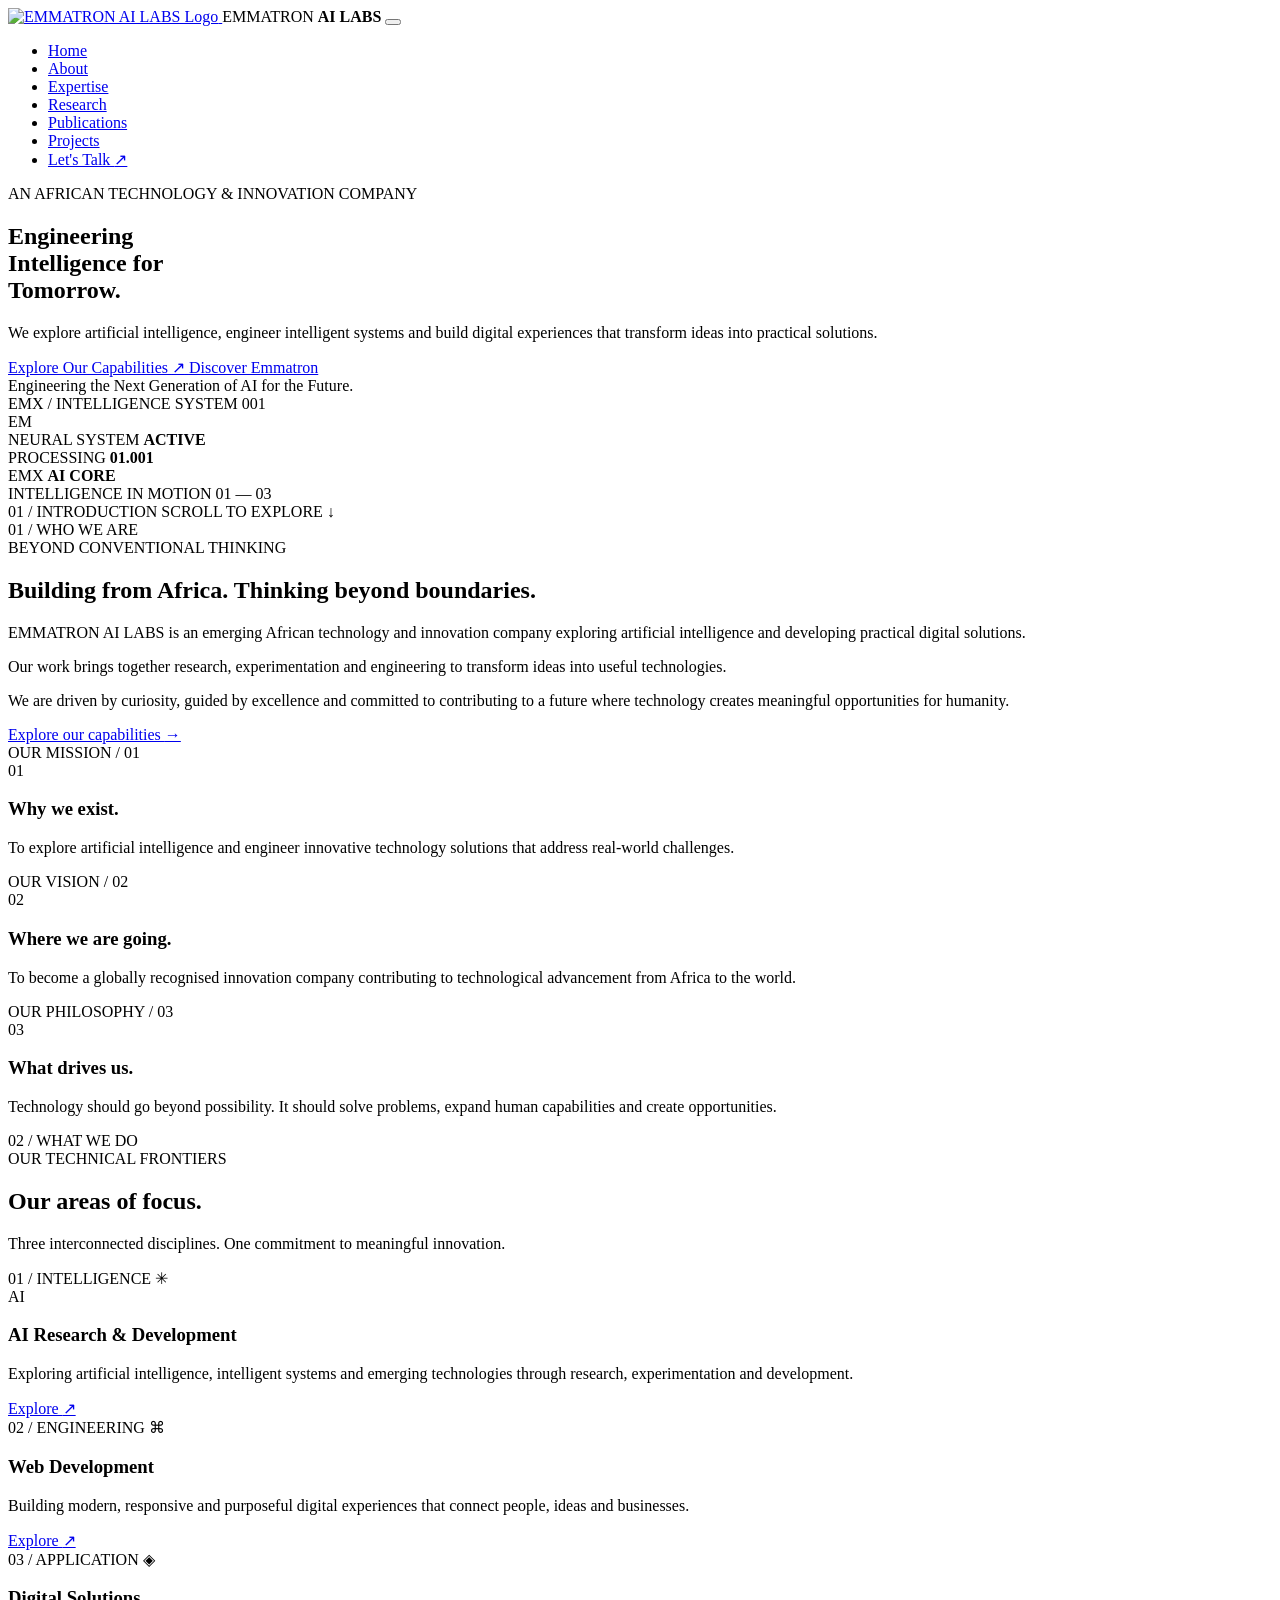
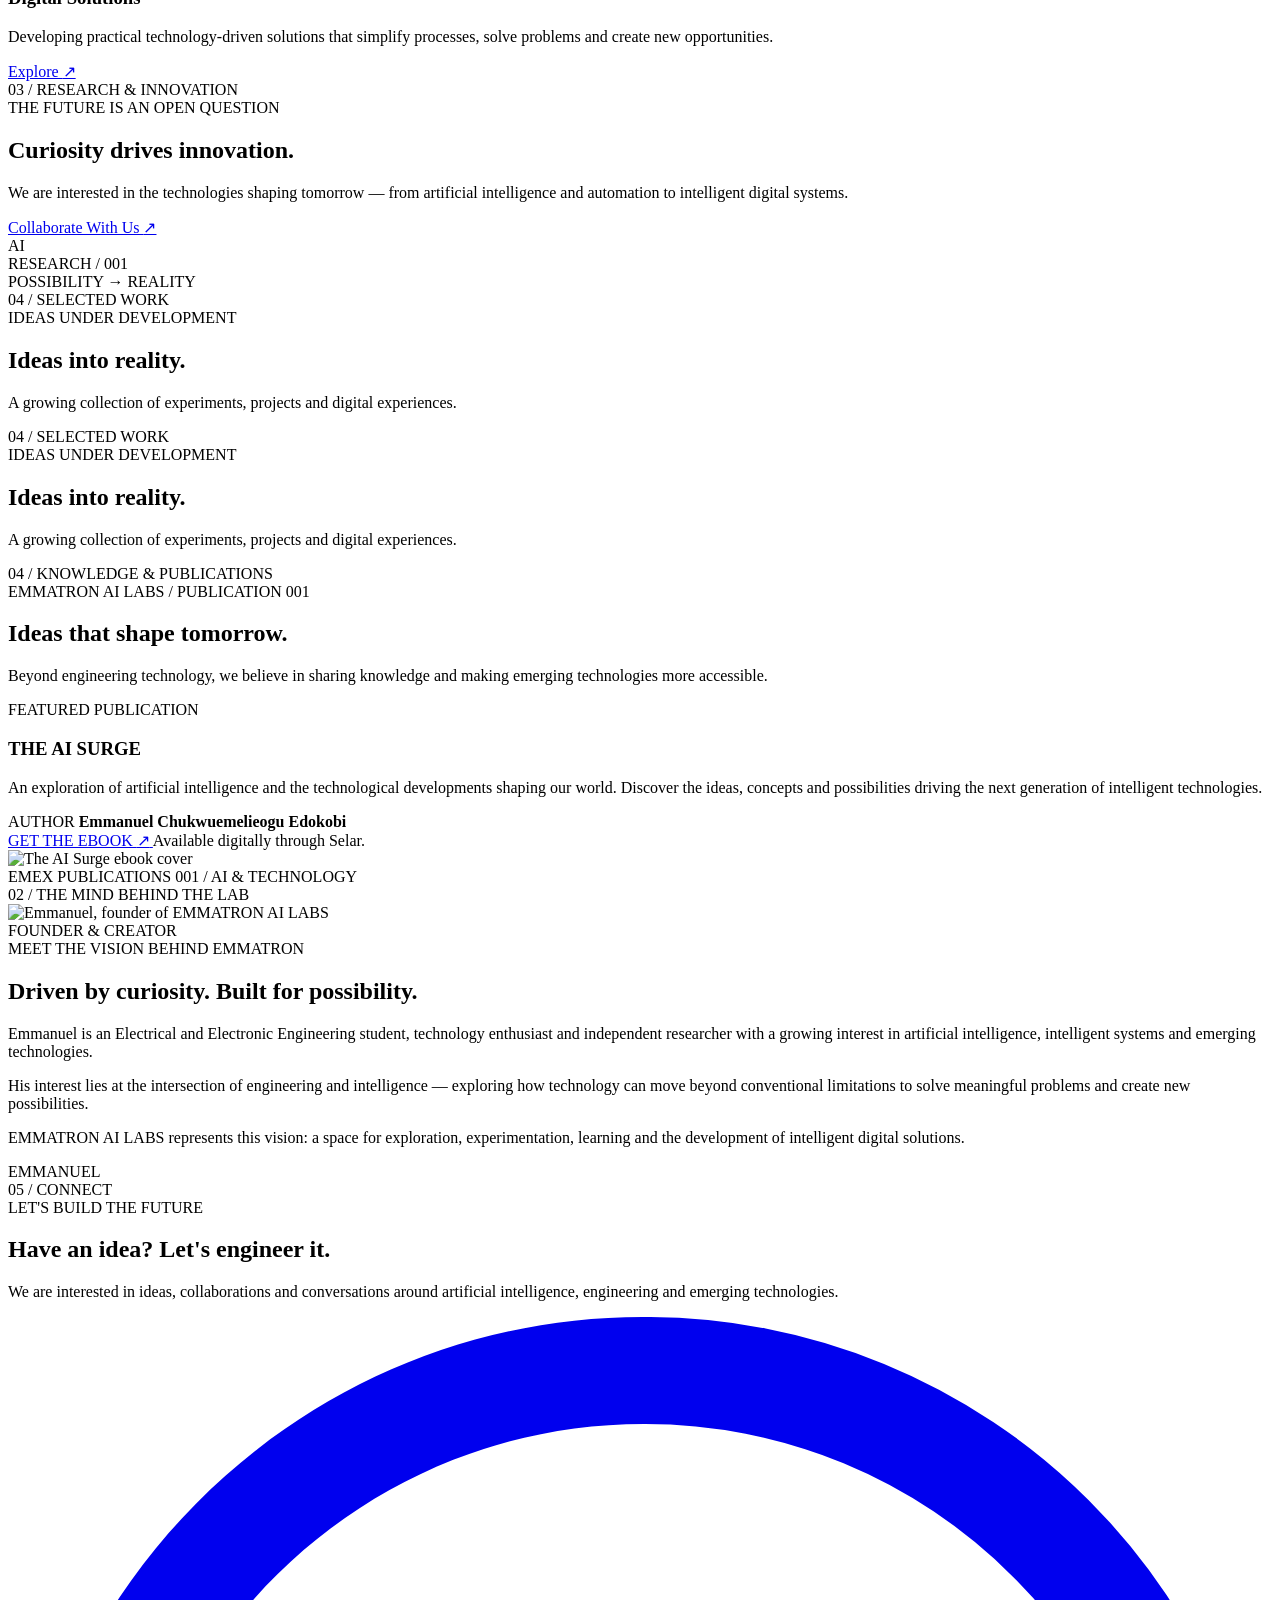
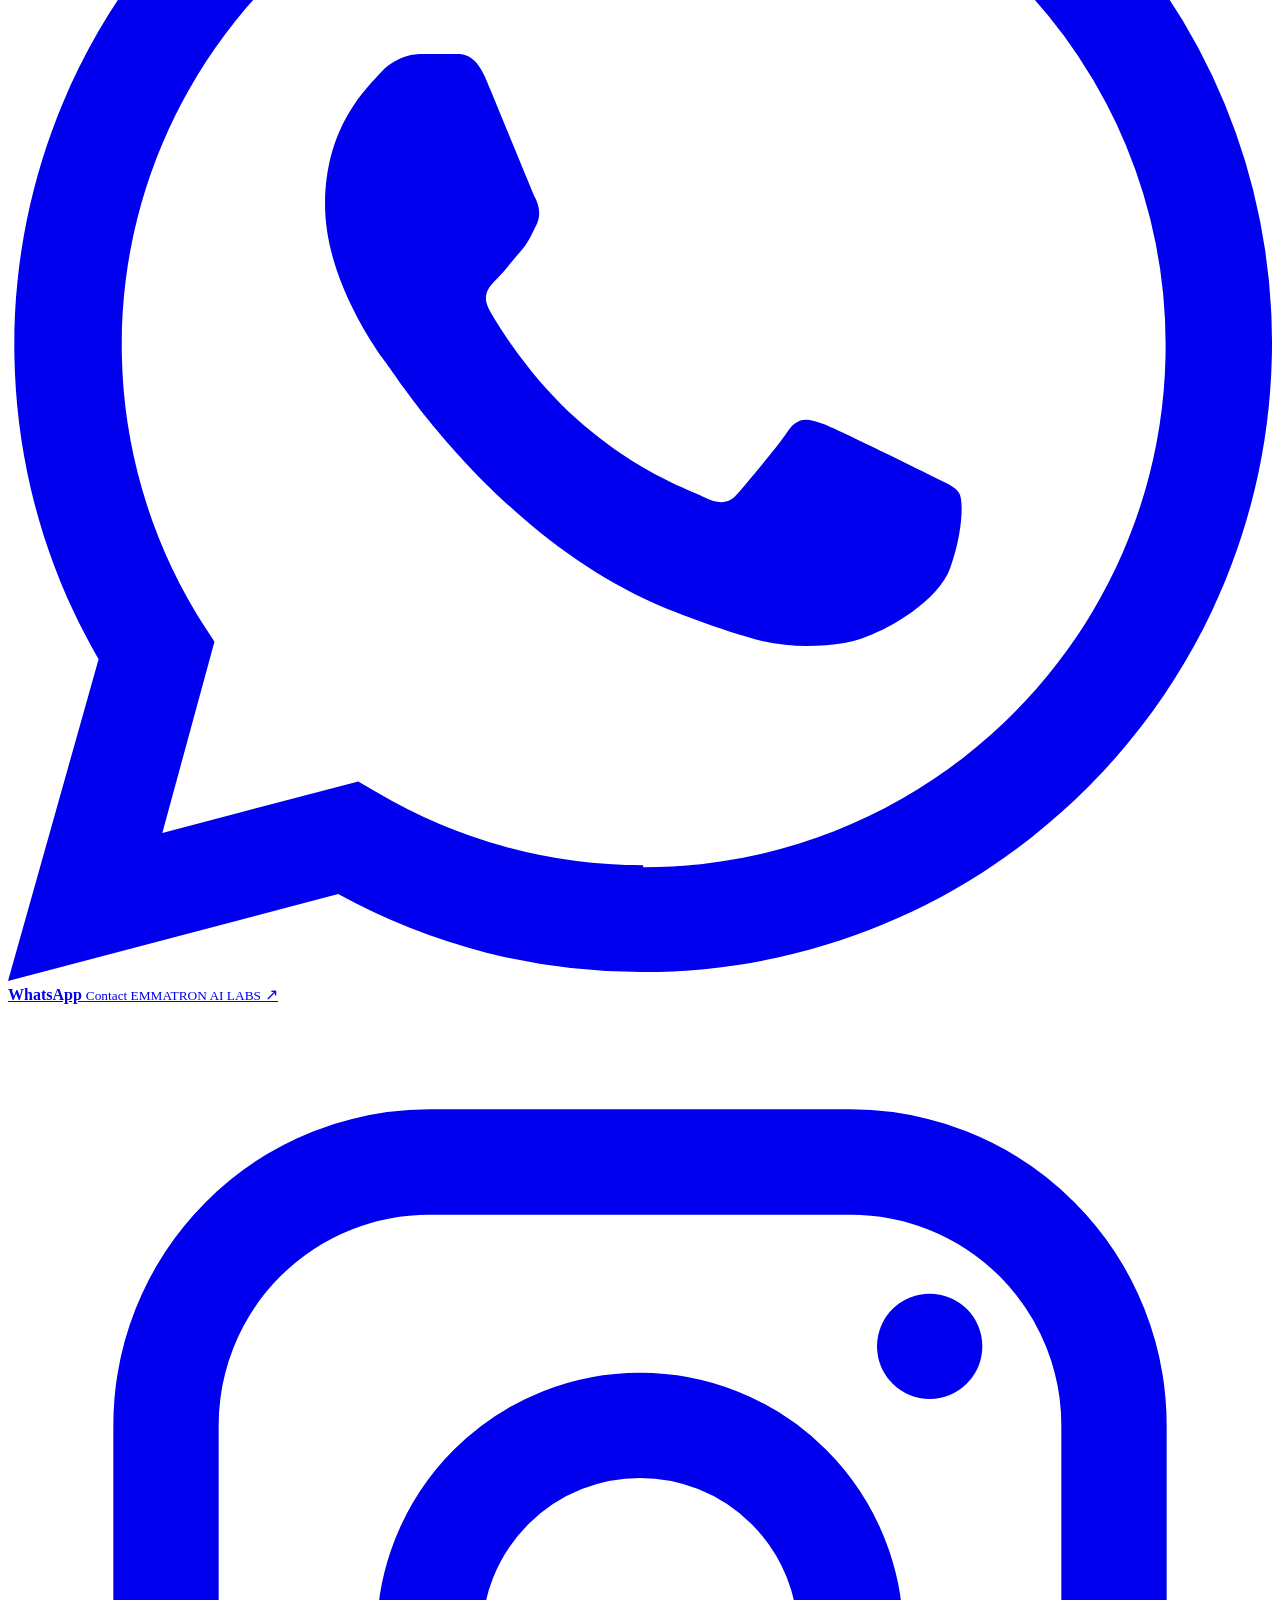
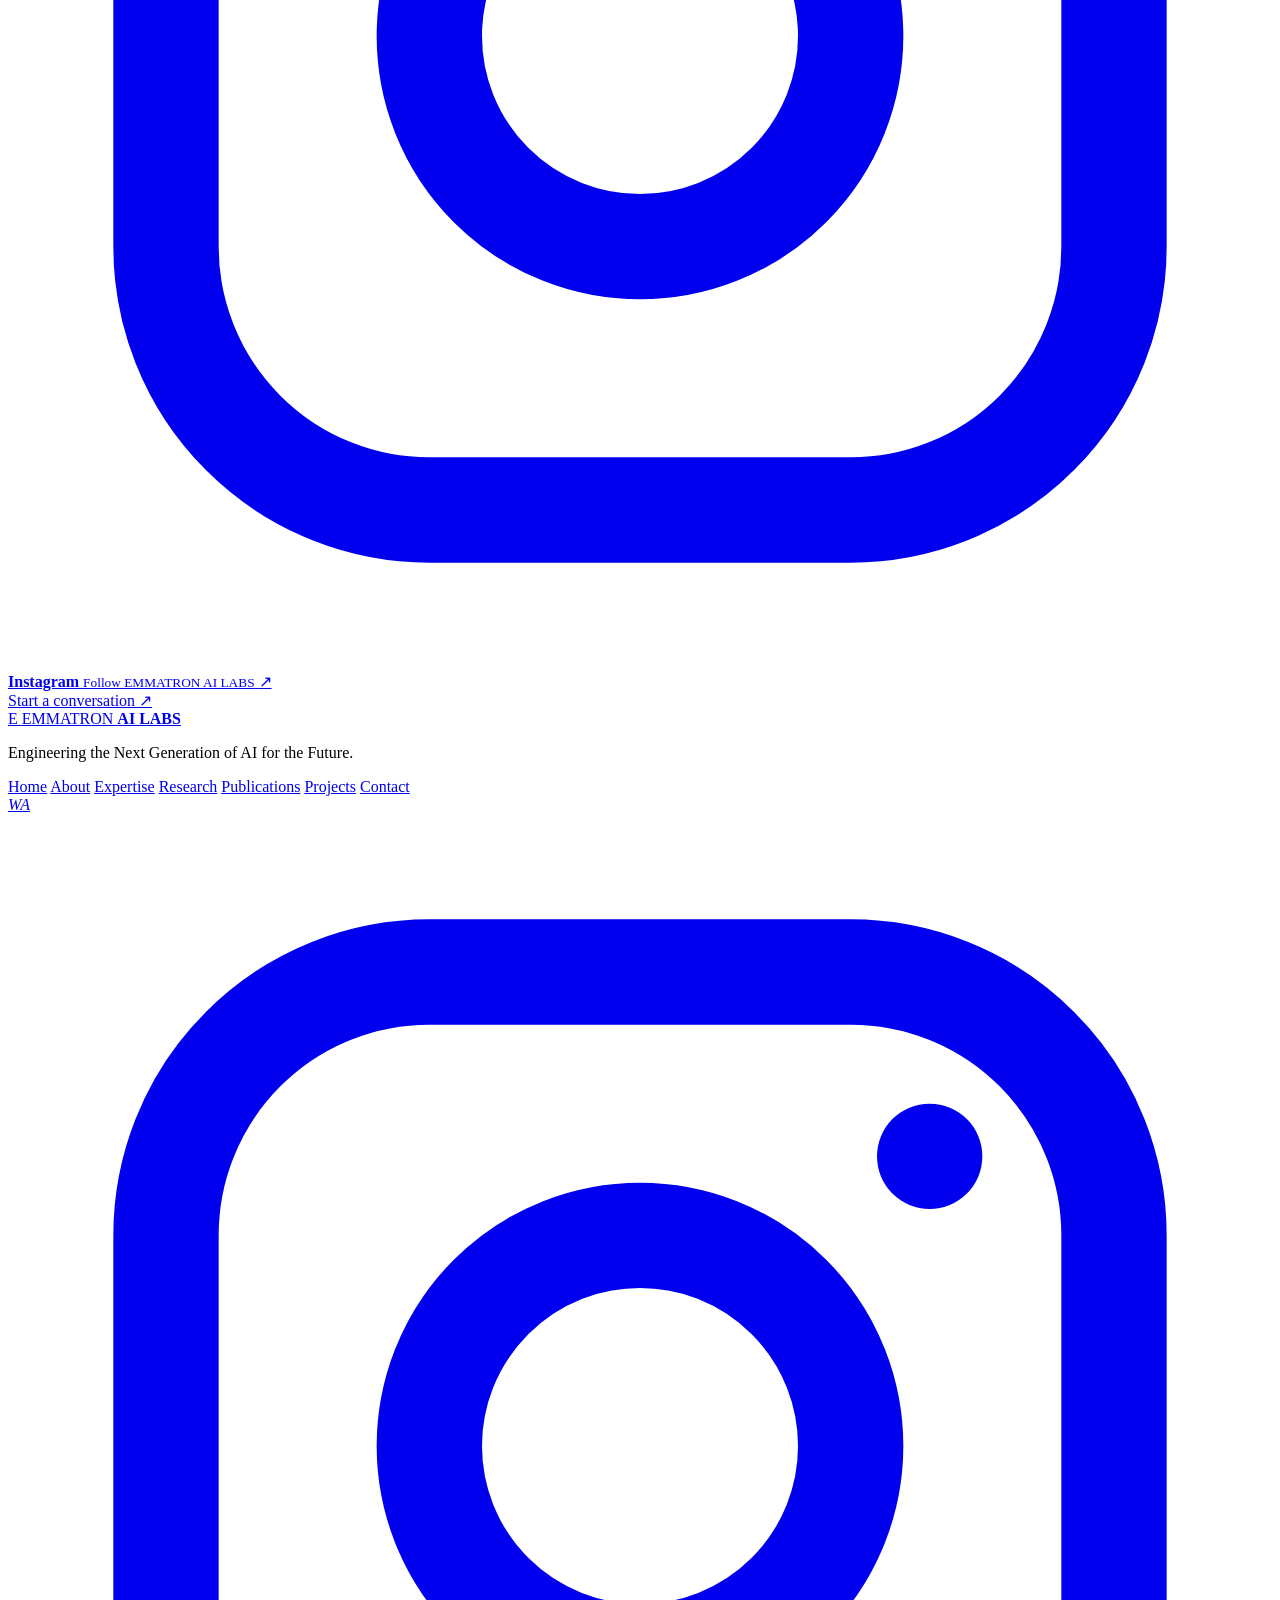
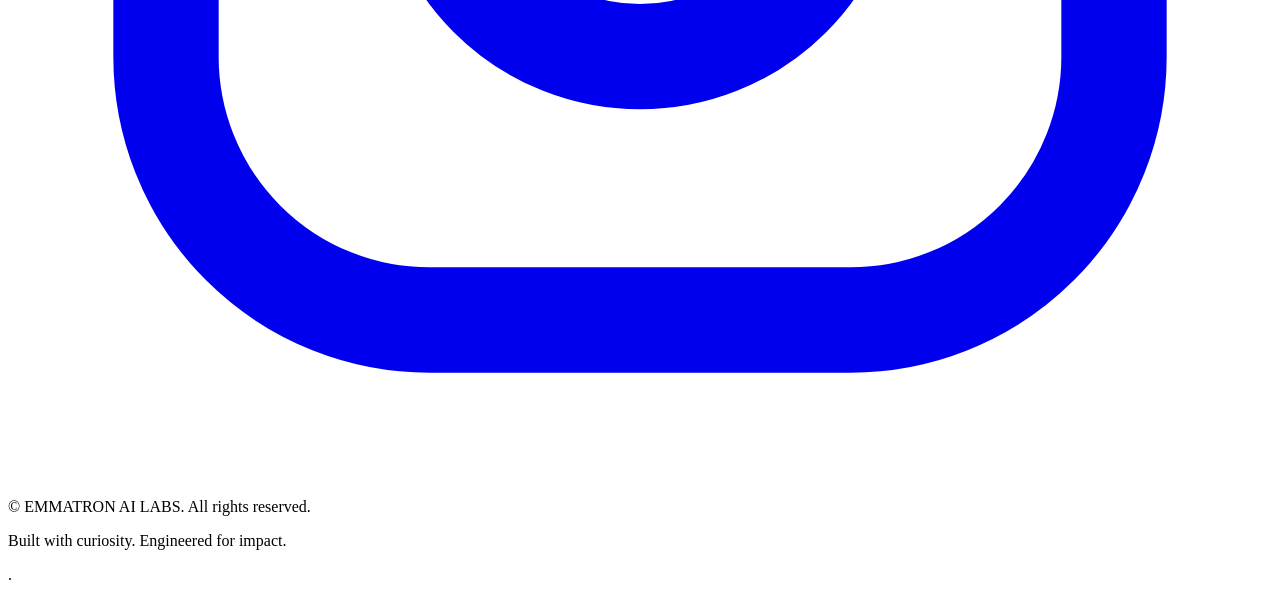
==== index.html @ 531245b8 "Rename index (5).html to index.html" ====
<!DOCTYPE html>
<html lang="en">

<head>
    <meta charset="UTF-8">
    <meta name="viewport" content="width=device-width, initial-scale=1.0">

    <meta name="description" content="EMMATRON AI LABS is an emerging African technology and innovation company exploring artificial intelligence, developing intelligent systems and engineering digital solutions.">

    <meta name="theme-color" content="#070b16">

    <title>EMMATRON AI LABS | Engineering the Future</title>

    <link rel="preconnect" href="https://fonts.googleapis.com">
    <link rel="preconnect" href="https://fonts.gstatic.com" crossorigin>

    <link href="https://fonts.googleapis.com/css2?family=DM+Sans:wght@400;500;600;700&family=Space+Grotesk:wght@400;500;600;700&display=swap" rel="stylesheet">

    <link rel="stylesheet" href="style.css">
</head>

<body>

    <!-- ATMOSPHERIC BACKGROUND -->

    <div class="background-scene" aria-hidden="true">
        <div class="ambient ambient-one"></div>
        <div class="ambient ambient-two"></div>
        <div class="ambient ambient-three"></div>
        <div class="background-grid"></div>
    </div>


    <!-- NAVIGATION -->

    <header class="header">

        <nav class="navbar container">

            <a href="#home" class="logo">
    <img
        src="images/Emmatron-logos.png"
        alt="EMMATRON AI LABS Logo"
        class="logo-image"
    >
</a>

                <span>
                    EMMATRON
                    <strong>AI LABS</strong>
                </span>

            </a>


            <button
                class="menu-toggle"
                id="menuToggle"
                aria-label="Toggle navigation"
                aria-expanded="false"
                aria-controls="navLinks">

                <span></span>
                <span></span>

            </button>


            <ul class="nav-links" id="navLinks">

                <li><a href="#home">Home</a></li>

                <li><a href="#about">About</a></li>

                <li><a href="#expertise">Expertise</a></li>

                <li><a href="#research">Research</a></li>
                
                <li><a href="#Publications">Publications</a></li>
                
                <li><a href="#projects">Projects</a></li>

                <li>
                    <a href="#contact" class="nav-contact">
                        Let's Talk <span>↗</span>
                    </a>
                </li>

            </ul>

        </nav>

    </header>


    <main>

        <!-- HERO SECTION -->

        <section class="hero container" id="home">


            <!-- HERO TEXT -->

            <div class="hero-content reveal">

                <div class="eyebrow">

                    <span class="status-dot"></span>

                    AN AFRICAN TECHNOLOGY & INNOVATION COMPANY

                </div>


                <h1>

                    Engineering
                    <br>

                    Intelligence for
                    <br>

                    <span class="gradient-text">
                        Tomorrow.
                    </span>

                </h1>


                <p class="hero-description">

                    We explore artificial intelligence,
                    engineer intelligent systems and build
                    digital experiences that transform ideas
                    into practical solutions.

                </p>


                <div class="hero-actions">

                    <a href="#expertise" class="btn btn-primary">

                        Explore Our Capabilities

                        <span>↗</span>

                    </a>


                    <a href="#about" class="btn btn-secondary">

                        Discover Emmatron

                    </a>

                </div>


                <div class="hero-note">

                    <span class="note-line"></span>

                    Engineering the Next Generation of AI for the Future.

                </div>

            </div>



            <!-- HOLOGRAPHIC AI ENVIRONMENT -->

            <div class="hero-visual" id="heroVisual">

                <div class="visual-label">
                    EMX / INTELLIGENCE SYSTEM 001
                </div>


                <!-- SCENE GRID -->

                <div class="visual-grid"></div>


                <!-- 3D CORE -->

                <div class="ai-scene">


                    <!-- OUTER ORBIT -->

                    <div class="orbit orbit-one"></div>

                    <div class="orbit orbit-two"></div>

                    <div class="orbit orbit-three"></div>


                    <!-- FLOATING RINGS -->

                    <div class="floating-ring ring-one"></div>

                    <div class="floating-ring ring-two"></div>


                    <!-- CENTRAL CORE -->

                    <div class="core-container">

                        <div class="core-glow"></div>

                        <div class="core">

                            <div class="core-inner">

                                <span>EM</span>

                            </div>

                        </div>

                    </div>


                    <!-- FLOATING NODES -->

                    <div class="orbit-node node-one"></div>

                    <div class="orbit-node node-two"></div>

                    <div class="orbit-node node-three"></div>

                    <div class="orbit-node node-four"></div>


                    <!-- FLOATING DATA PANELS -->

                    <div class="data-panel panel-one">

                        <span class="panel-indicator"></span>

                        <span>NEURAL SYSTEM</span>

                        <strong>ACTIVE</strong>

                    </div>


                    <div class="data-panel panel-two">

                        <span>PROCESSING</span>

                        <strong>01.001</strong>

                    </div>


                    <div class="data-panel panel-three">

                        <span>EMX</span>

                        <strong>AI CORE</strong>

                    </div>


                    <!-- PARTICLE FIELD -->

                    <div class="particle particle-one"></div>

                    <div class="particle particle-two"></div>

                    <div class="particle particle-three"></div>

                    <div class="particle particle-four"></div>

                    <div class="particle particle-five"></div>


                </div>


                <div class="visual-caption">

                    <span>INTELLIGENCE IN MOTION</span>

                    <span>01 — 03</span>

                </div>

            </div>


            <div class="hero-bottom">

                <span>01 / INTRODUCTION</span>

                <span>SCROLL TO EXPLORE ↓</span>

            </div>

        </section>



        <!-- ABOUT SECTION -->

        <section class="section about-section" id="about">

            <div class="container">


                <div class="section-heading">

                    <span class="section-index">
                        01 / WHO WE ARE
                    </span>

                    <span class="section-line"></span>

                </div>


                <div class="about-grid">


                    <div class="about-heading reveal">

                        <span class="small-label">
                            BEYOND CONVENTIONAL THINKING
                        </span>

                        <h2>

                            Building from Africa.

                            <span class="muted-text">
                                Thinking beyond boundaries.
                            </span>

                        </h2>

                    </div>


                    <div class="about-content reveal">

                        <p>

                            EMMATRON AI LABS is an emerging African
                            technology and innovation company
                            exploring artificial intelligence
                            and developing practical digital solutions.

                        </p>


                        <p>

                            Our work brings together research,
                            experimentation and engineering
                            to transform ideas into useful technologies.

                        </p>


                        <p>

                            We are driven by curiosity, guided
                            by excellence and committed to
                            contributing to a future where
                            technology creates meaningful
                            opportunities for humanity.

                        </p>


                        <a href="#expertise" class="text-link">

                            Explore our capabilities

                            <span>→</span>

                        </a>

                    </div>

                </div>



                <!-- COMPANY IDENTITY -->

                <div class="identity-grid">


                    <article class="identity-card reveal">

                        <span>OUR MISSION / 01</span>

                        <div class="identity-number">01</div>

                        <h3>Why we exist.</h3>

                        <p>

                            To explore artificial intelligence
                            and engineer innovative technology
                            solutions that address real-world
                            challenges.

                        </p>

                    </article>



                    <article class="identity-card reveal">

                        <span>OUR VISION / 02</span>

                        <div class="identity-number">02</div>

                        <h3>Where we are going.</h3>

                        <p>

                            To become a globally recognised
                            innovation company contributing
                            to technological advancement
                            from Africa to the world.

                        </p>

                    </article>



                    <article class="identity-card reveal">

                        <span>OUR PHILOSOPHY / 03</span>

                        <div class="identity-number">03</div>

                        <h3>What drives us.</h3>

                        <p>

                            Technology should go beyond
                            possibility. It should solve
                            problems, expand human capabilities
                            and create opportunities.

                        </p>

                    </article>


                </div>

            </div>

        </section>



        <!-- EXPERTISE SECTION -->

        <section class="section expertise-section" id="expertise">

            <div class="container">


                <div class="section-heading">

                    <span class="section-index">
                        02 / WHAT WE DO
                    </span>

                    <span class="section-line"></span>

                </div>


                <div class="section-title-row">

                    <div>

                        <span class="small-label">
                            OUR TECHNICAL FRONTIERS
                        </span>

                        <h2>

                            Our areas of

                            <span class="gradient-text">
                                focus.
                            </span>

                        </h2>

                    </div>


                    <p>

                        Three interconnected disciplines.
                        One commitment to meaningful innovation.

                    </p>

                </div>



                <div class="expertise-grid">


                    <!-- AI RESEARCH -->

                    <article class="expertise-card reveal">

                        <div class="card-top">

                            <span>01 / INTELLIGENCE</span>

                            <span class="card-symbol">✳</span>

                        </div>


                        <div class="card-visual ai-card-visual">

                            <div class="mini-orbit"></div>

                            <div class="mini-core">
                                AI
                            </div>

                        </div>


                        <h3>
                            AI Research & Development
                        </h3>


                        <p>

                            Exploring artificial intelligence,
                            intelligent systems and emerging
                            technologies through research,
                            experimentation and development.

                        </p>


                        <a href="#research" aria-label="Explore AI research">
                            Explore <span>↗</span>
                        </a>

                    </article>



                    <!-- WEB DEVELOPMENT -->

                    <article class="expertise-card reveal">

                        <div class="card-top">

                            <span>02 / ENGINEERING</span>

                            <span class="card-symbol">⌘</span>

                        </div>


                        <div class="card-visual web-card-visual">

                            <div class="code-window">

                                <div class="code-dots">
                                    <i></i>
                                    <i></i>
                                    <i></i>
                                </div>

                                <div class="code-lines">

                                    <span></span>
                                    <span></span>
                                    <span></span>
                                    <span></span>

                                </div>

                            </div>

                        </div>


                        <h3>
                            Web Development
                        </h3>


                        <p>

                            Building modern, responsive and
                            purposeful digital experiences
                            that connect people, ideas
                            and businesses.

                        </p>


                        <a href="#projects" aria-label="Explore web development projects">
                            Explore <span>↗</span>
                        </a>

                    </article>



                    <!-- DIGITAL SOLUTIONS -->

                    <article class="expertise-card reveal">

                        <div class="card-top">

                            <span>03 / APPLICATION</span>

                            <span class="card-symbol">◈</span>

                        </div>


                        <div class="card-visual digital-card-visual">

                            <div class="digital-cube">

                                <div class="cube-face"></div>

                            </div>

                        </div>


                        <h3>
                            Digital Solutions
                        </h3>


                        <p>

                            Developing practical technology-driven
                            solutions that simplify processes,
                            solve problems and create
                            new opportunities.

                        </p>


                        <a href="#contact" aria-label="Discuss digital solutions">
                            Explore <span>↗</span>
                        </a>

                    </article>


                </div>

            </div>

        </section>



        <!-- RESEARCH SECTION -->

        <section class="section research-section" id="research">

            <div class="container">


                <div class="section-heading">

                    <span class="section-index">
                        03 / RESEARCH & INNOVATION
                    </span>

                    <span class="section-line"></span>

                </div>



                <div class="research-panel">


                    <div class="research-content reveal">

                        <span class="research-label">
                            THE FUTURE IS AN OPEN QUESTION
                        </span>


                        <h2>

                            Curiosity drives

                            <span class="gradient-text">
                                innovation.
                            </span>

                        </h2>


                        <p>

                            We are interested in the technologies
                            shaping tomorrow — from artificial
                            intelligence and automation to
                            intelligent digital systems.

                        </p>


                        <a href="#contact" class="btn btn-primary">

                            Collaborate With Us

                            <span>↗</span>

                        </a>

                    </div>



                    <!-- COMPUTATIONAL VISUAL -->

                    <div class="research-graphic">


                        <div class="research-grid"></div>


                        <div class="research-orb">

                            <div class="research-orb-inner">

                                <span>AI</span>

                            </div>

                        </div>


                        <div class="research-orbit orbit-a"></div>

                        <div class="research-orbit orbit-b"></div>


                        <div class="graphic-tag tag-top">
                            RESEARCH / 001
                        </div>

                        <div class="graphic-tag tag-bottom">
                            POSSIBILITY → REALITY
                        </div>


                    </div>

                </div>

            </div>

        </section>



        <!-- PROJECTS SECTION -->

        <section class="section projects-section" id="projects">

            <div class="container">


                <div class="section-heading">

                    <span class="section-index">
                        04 / SELECTED WORK
                    </span>

                    <span class="section-line"></span>

                </div>


                <div class="section-title-row">

                    <div>

                        <span class="small-label">
                            IDEAS UNDER DEVELOPMENT
                        </span>

                        <h2>

                            Ideas into

                            <span class="gradient-text">
                                reality.
                            </span>

                        </h2>

                    </div>


                    <p>

                        A growing collection of experiments,
                        projects and digital experiences.

                    </p>

                </div>



        <!-- PROJECT SHOWCASE SECTION -->

        <section class="section projects-section" id="projects">

            <div class="container">

                <div class="section-heading">

                    <span class="section-index">
                        04 / SELECTED WORK
                    </span>

                    <span class="section-line"></span>

                </div>

                <div class="section-title-row">

                    <div>

                        <span class="small-label">
                            IDEAS UNDER DEVELOPMENT
                        </span>

                        <h2>
                            Ideas into
                            <span class="gradient-text">
                                reality.
                            </span>
                        </h2>

                    </div>

                    <p>
                        A growing collection of experiments,
                        projects and digital experiences.
                    </p>

                </div>
                <!-- PUBLICATIONS SECTION -->

<section class="section Publications-section" id="Publications">

    <div class="container">

        <div class="section-heading">
            <span class="section-index">
                04 / KNOWLEDGE & PUBLICATIONS
            </span>
            <span class="section-line"></span>
        </div>

        <div class="publication-layout">

            <div class="publication-content reveal">

                <span class="small-label">
                    EMMATRON AI LABS / PUBLICATION 001
                </span>

                <h2>
                    Ideas that shape
                    <span class="gradient-text">tomorrow.</span>
                </h2>

                <p class="publication-intro">
                    Beyond engineering technology, we believe
                    in sharing knowledge and making emerging
                    technologies more accessible.
                </p>

                <div class="publication-tag">
                    FEATURED PUBLICATION
                </div>

                <h3>THE AI SURGE</h3>

                <p class="publication-description">
                    An exploration of artificial intelligence
                    and the technological developments shaping
                    our world. Discover the ideas, concepts and
                    possibilities driving the next generation
                    of intelligent technologies.
                </p>

                <div class="publication-details">

                    <span>AUTHOR</span>

                    <strong>
                        Emmanuel Chukwuemelieogu Edokobi
                    </strong>

                </div>

                <a
                    href="https://selar.com/f38627xp65"
                    target="_blank"
                    rel="noopener noreferrer"
                    class="btn btn-primary publication-button">

                    GET THE EBOOK

                    <span>↗</span>

                </a>

                <span class="publication-note">
                    Available digitally through Selar.
                </span>

            </div>


            <!-- BOOK COVER -->

            <div class="publication-visual reveal">

                <div class="book-glow"></div>

                <div class="book-mockup">

                    <img
                        src="images/the-ai-surge-cover.png"
                        alt="The AI Surge ebook cover"
                        class="book-cover">

                </div>

                <div class="book-caption">
                    <span>EMEX PUBLICATIONS</span>
                    <span>001 / AI & TECHNOLOGY</span>
                </div>

            </div>

        </div>

    </div>

</section>
<!-- FOUNDER & AUTHOR SECTION -->
<section class="section founder-section" id="founder">

    <div class="container">

        <div class="section-heading">
            <span class="section-index">02 / THE MIND BEHIND THE LAB</span>
            <span class="section-line"></span>
        </div>

        <div class="founder-layout">

            <!-- FOUNDER INTRODUCTION -->
            <div class="founder-content reveal">
                <div class="founder-portrait">
    <div class="portrait-frame">
        <img
            src=" images/Emmanuel-founder.png"
            alt="Emmanuel, founder of EMMATRON AI LABS"
        >
    </div>

    <div class="portrait-caption">
        <span class="portrait-indicator"></span>
        FOUNDER & CREATOR
    </div>
</div>

                <span class="founder-label">
                    MEET THE VISION BEHIND EMMATRON
                </span>

                <h2>
                    Driven by curiosity.
                    <span class="gradient-text">
                        Built for possibility.
                    </span>
                </h2>

                <p>
                    Emmanuel is an Electrical and Electronic Engineering
                    student, technology enthusiast and independent
                    researcher with a growing interest in artificial
                    intelligence, intelligent systems and emerging
                    technologies.
                </p>

                <p>
                    His interest lies at the intersection of engineering
                    and intelligence — exploring how technology can move
                    beyond conventional limitations to solve meaningful
                    problems and create new possibilities.
                </p>

                <p>
                    EMMATRON AI LABS represents this vision: a space
                    for exploration, experimentation, learning and
                    the development of intelligent digital solutions.
                </p>

                <div class="founder-signature">
                    <span class="signature-line"></span>
                    <span>EMMANUEL</span>
                </div>

            </div>




        <!-- CONTACT SECTION -->

        <section class="section contact-section" id="contact">

            <div class="container">

                <div class="section-heading">

                    <span class="section-index">
                        05 / CONNECT
                    </span>

                    <span class="section-line"></span>

                </div>

                <div class="contact-content reveal">

                    <span class="small-label">
                        LET'S BUILD THE FUTURE
                    </span>

                    <h2>
                        Have an idea?
                        <span class="gradient-text">
                            Let's engineer it.
                        </span>
                    </h2>

                    <p>
                        We are interested in ideas, collaborations
                        and conversations around artificial
                        intelligence, engineering and emerging
                        technologies.
                    </p>
                    <!-- OFFICIAL SOCIAL CONTACT CHANNELS -->
<div class="contact-socials">

    <a href="https://wa.me/2349165912039"
       class="contact-social whatsapp"
       target="_blank"
       rel="noopener noreferrer">

        <span class="social-icon">
            <svg viewBox="0 0 24 24" fill="currentColor">
                <path d="M20.52 3.48A11.87 11.87 0 0 0 12.05 0C5.47 0 .12 5.35.12 11.93c0 2.1.55 4.15 1.6 5.96L0 24l6.27-1.65a11.93 11.93 0 0 0 5.78 1.48h.01c6.58 0 11.93-5.35 11.94-11.93a11.86 11.86 0 0 0-3.48-8.42ZM12.06 21.8a9.9 9.9 0 0 1-5.05-1.38l-.36-.21-3.72.98.99-3.63-.24-.37a9.87 9.87 0 0 1-1.52-5.26c0-5.46 4.45-9.9 9.91-9.9a9.85 9.85 0 0 1 7.01 2.9 9.85 9.85 0 0 1 2.9 7.01c0 5.46-4.45 9.9-9.92 9.9Zm5.44-7.41c-.3-.15-1.76-.87-2.03-.97-.27-.1-.47-.15-.67.15-.2.3-.77.97-.94 1.17-.17.2-.35.22-.65.07-.3-.15-1.26-.46-2.4-1.47-.89-.79-1.49-1.76-1.66-2.06-.17-.3-.02-.46.13-.61.13-.13.3-.35.45-.52.15-.17.2-.3.3-.5.1-.2.05-.37-.02-.52-.07-.15-.67-1.62-.92-2.22-.24-.58-.49-.5-.67-.51h-.57c-.2 0-.52.07-.79.37-.27.3-1.04 1.02-1.04 2.49s1.07 2.89 1.22 3.09c.15.2 2.1 3.21 5.08 4.5.71.3 1.26.48 1.69.61.71.23 1.36.2 1.87.12.57-.08 1.76-.72 2.01-1.42.25-.7.25-1.3.17-1.42-.07-.13-.27-.2-.57-.35Z"/>
            </svg>
        </span>

        <span>
            <strong>WhatsApp</strong>
            <small>Contact EMMATRON AI LABS</small>
        </span>

        <span class="social-arrow">↗</span>
    </a>


    <a href="https://www.instagram.com/lcdgrafix/"
       class="contact-social instagram"
       target="_blank"
       rel="noopener noreferrer">

        <span class="social-icon">
            <svg viewBox="0 0 24 24" fill="none"
                 stroke="currentColor" stroke-width="2">
                <rect x="3" y="3" width="18" height="18" rx="5"/>
                <circle cx="12" cy="12" r="4"/>
                <circle cx="17.5" cy="6.5" r="1" fill="currentColor" stroke="none"/>
            </svg>
        </span>

        <span>
            <strong>Instagram</strong>
            <small>Follow EMMATRON AI LABS</small>
        </span>

        <span class="social-arrow">↗</span>
    </a>

</div>

                    <a href="mailto: Chukwuemelieogu321@gmail.com"
                       class="primary-button">

                        Start a conversation

                        <span>↗</span>

                    </a>

                </div>

            </div>

        </section>


        <!-- FOOTER -->

        <footer class="site-footer">

            <div class="container">

                <div class="footer-content">

                    <div class="footer-brand">

                        <a href="#home" class="logo">

                            <span class="logo-symbol">E</span>

                            <span class="logo-text">
                                EMMATRON
                                <strong>AI LABS</strong>
                            </span>

                        </a>

                        <p>
                            Engineering the Next Generation
                            of AI for the Future.
                        </p>

                    </div>

                    <div class="footer-links">

                        <a href="#home">Home</a>

                        <a href="#about">About</a>

                        <a href="#expertise">Expertise</a>

                        <a href="#research">Research</a>
                        
                        <a href="#Publications">Publications</a>

                        <a href="#projects">Projects</a>

                        <a href="#contact">Contact</a>

                    </div>

                </div>
                <div class="footer-socials">

    <a href="https://wa.me/2349165912039"
       target="_blank"
       rel="noopener noreferrer"
       aria-label="WhatsApp">
        <i>WA</i>
    </a>

    <a href="https://www.instagram.com/lcdgrafix/"
       target="_blank"
       rel="noopener noreferrer"
       aria-label="Instagram">
        <svg viewBox="0 0 24 24" fill="none"
             stroke="currentColor" stroke-width="2">
            <rect x="3" y="3" width="18" height="18" rx="5"/>
            <circle cx="12" cy="12" r="4"/>
            <circle cx="17.5" cy="6.5" r="1"
                    fill="currentColor" stroke="none"/>
        </svg>
    </a>

</div>

                <div class="footer-bottom">

                    <p>
                        © <span id="current-year"></span>
                        EMMATRON AI LABS.
                        All rights reserved.
                    </p>

                    <p>
                        Built with curiosity. Engineered for impact.
                    </p>

                </div>

            </div>

        </footer>


    </main>


    <!-- JAVASCRIPT -->

    <script src="script.js"></script>

</body>

</html>.
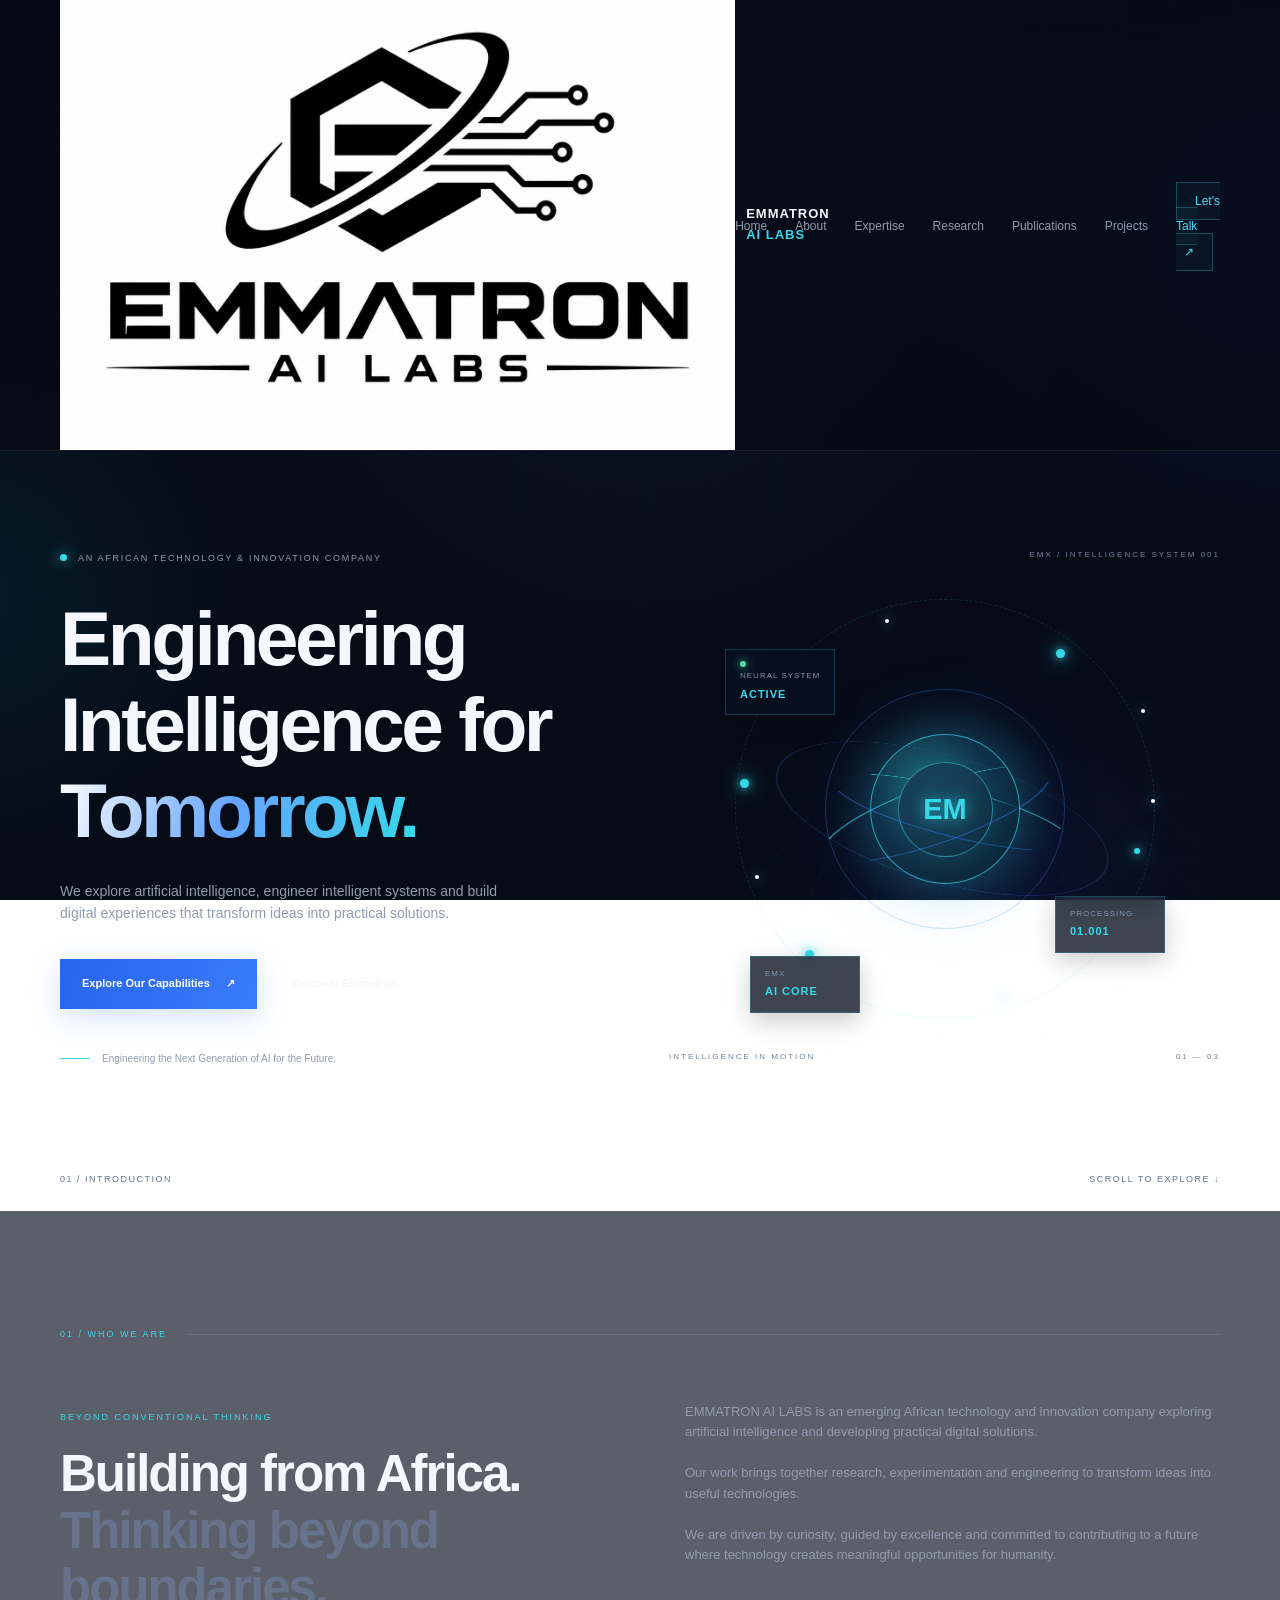
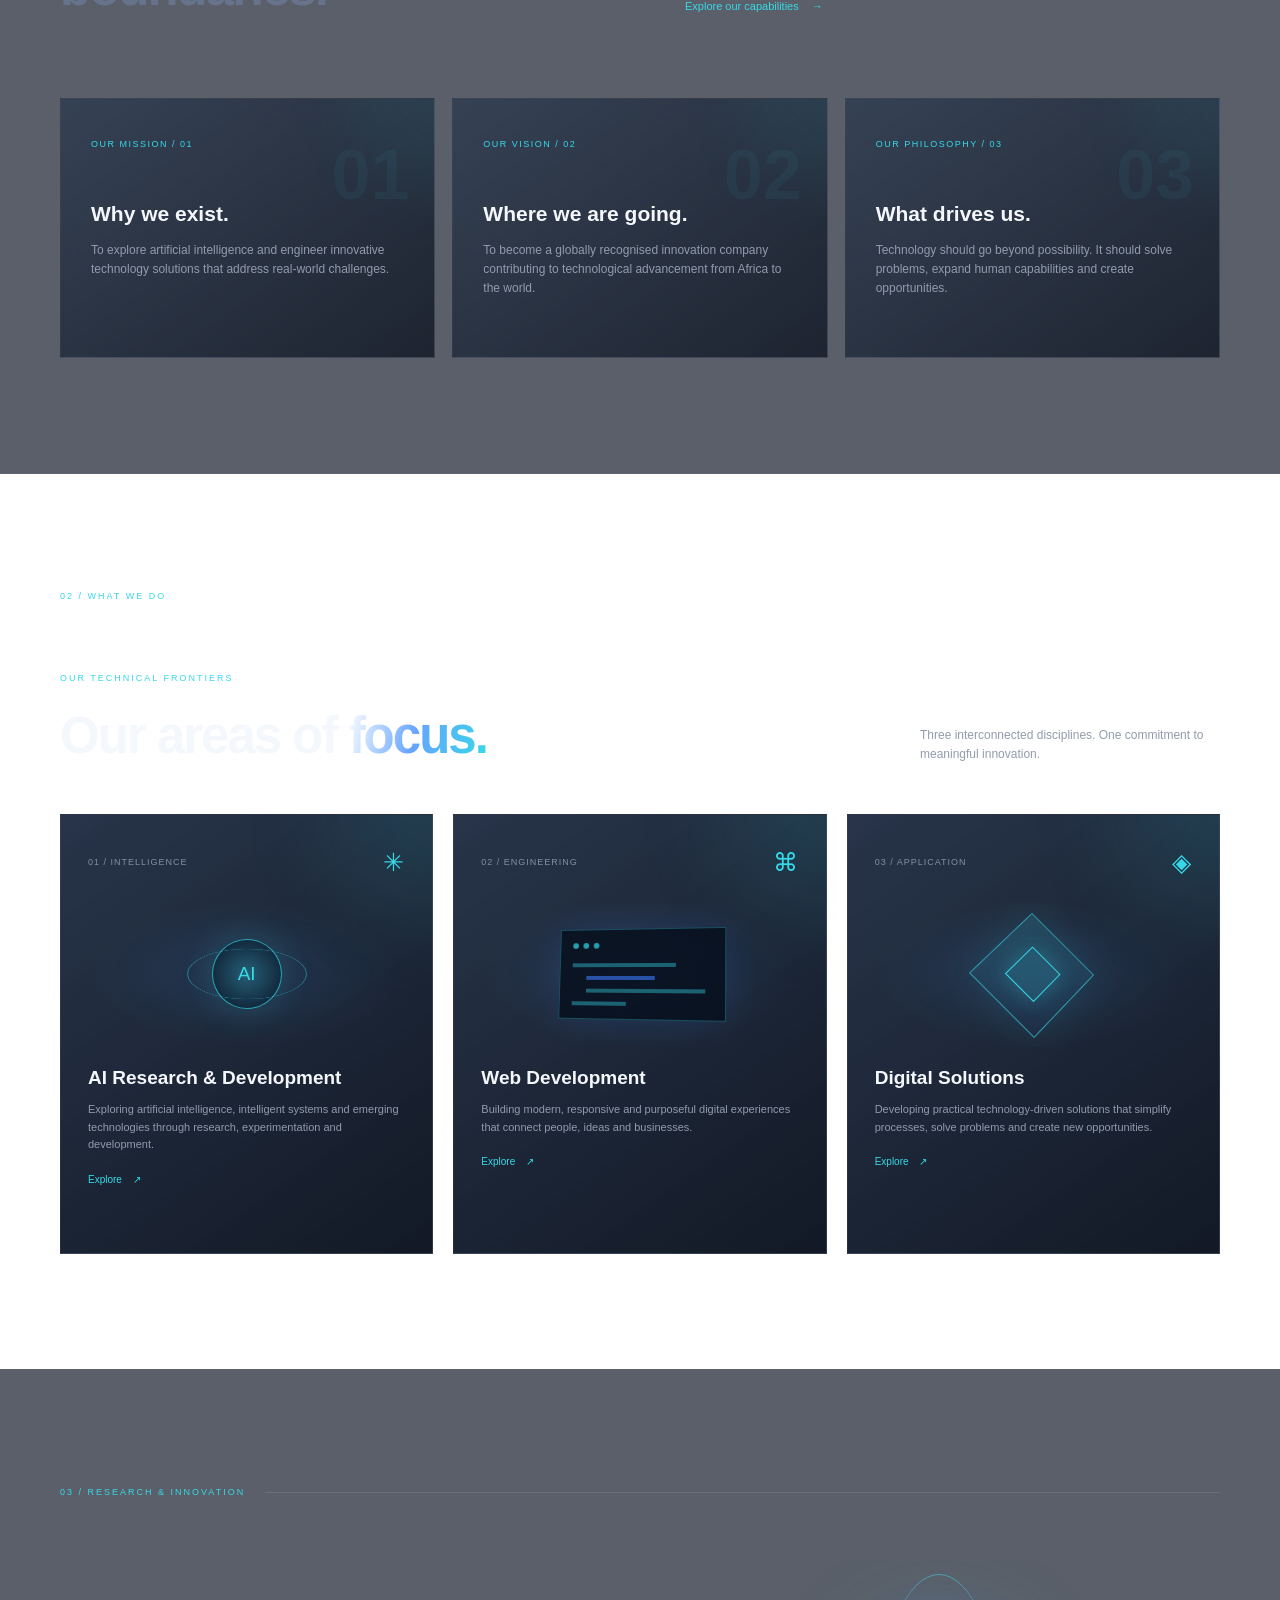
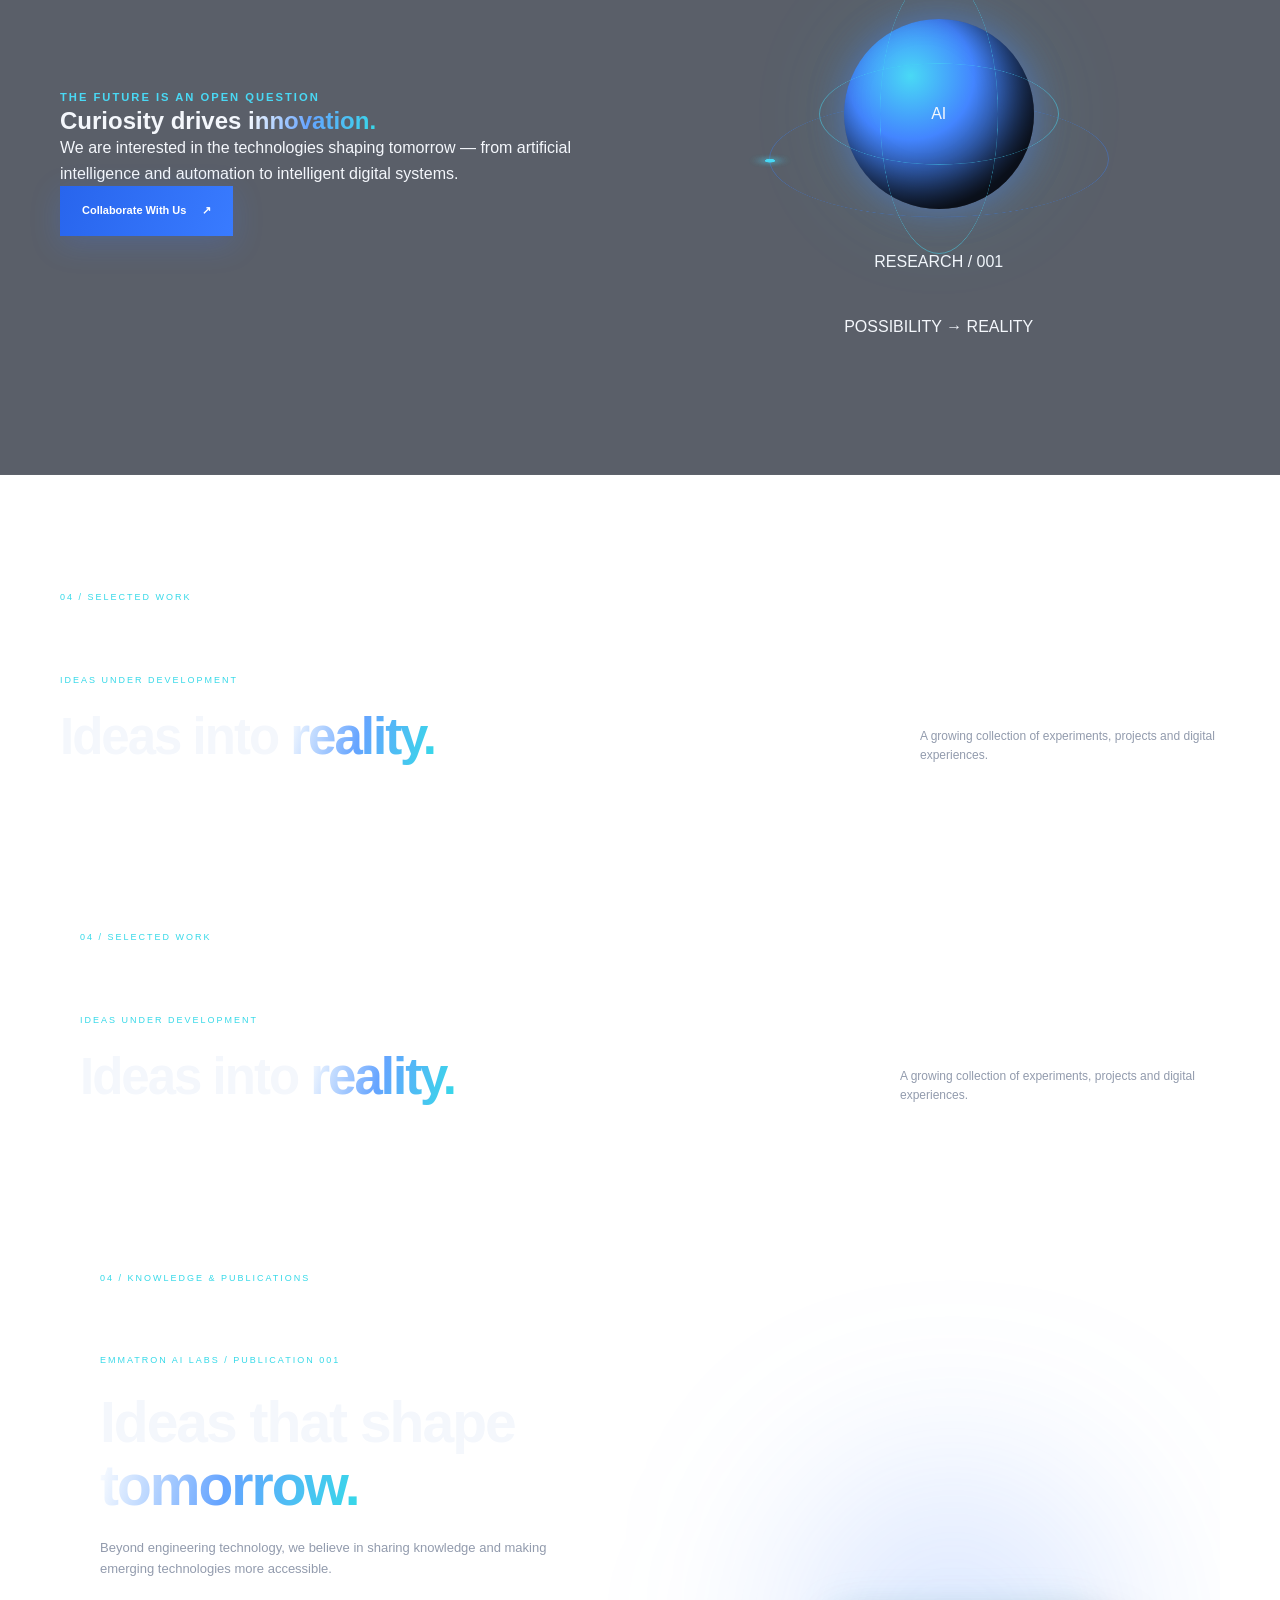
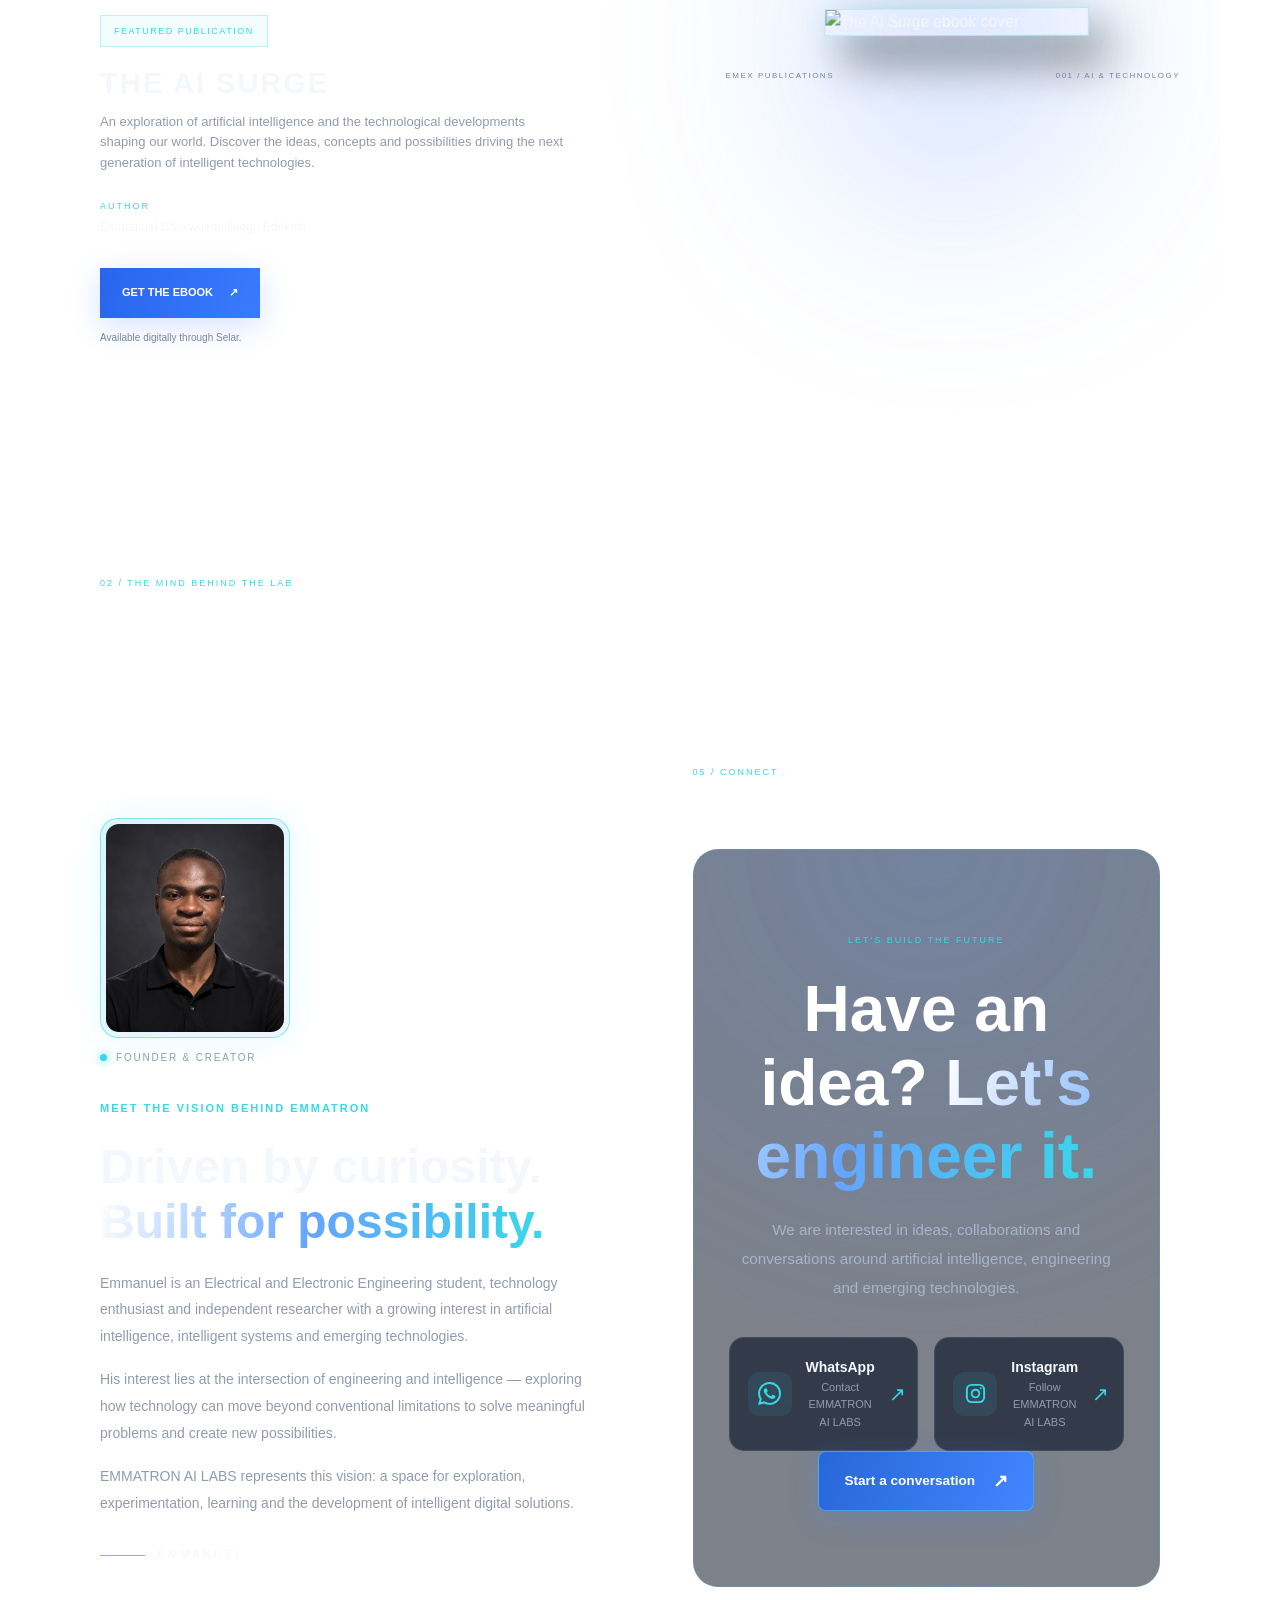
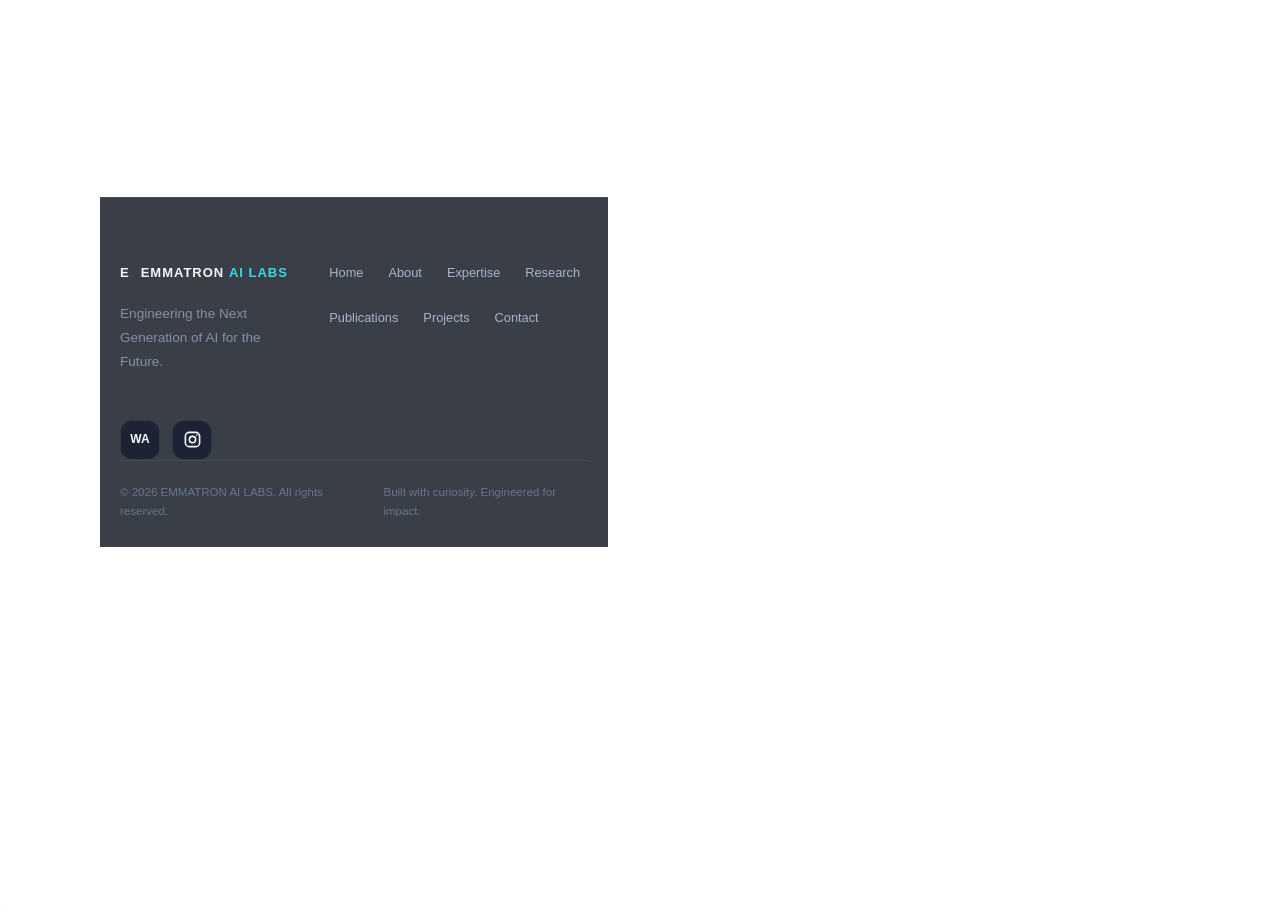
==== commit e42b929d: "Refactor image source paths in index.html Updated image source paths to remove 'images/' prefix." ====
--- a/index.html
+++ b/index.html
@@ -39,11 +39,10 @@
 
             <a href="#home" class="logo">
     <img
-        src="images/Emmatron-logos.png"
+        src="Emmatron-logos.png"
         alt="EMMATRON AI LABS Logo"
         class="logo-image"
     >
-</a>
 
                 <span>
                     EMMATRON
@@ -958,7 +957,7 @@
                 <div class="book-mockup">
 
                     <img
-                        src="images/the-ai-surge-cover.png"
+                        src="the-ai-surge-cover.png"
                         alt="The AI Surge ebook cover"
                         class="book-cover">
 
@@ -993,7 +992,7 @@
                 <div class="founder-portrait">
     <div class="portrait-frame">
         <img
-            src=" images/Emmanuel-founder.png"
+            src=" Emmanuel-founder.png"
             alt="Emmanuel, founder of EMMATRON AI LABS"
         >
     </div>
--- a/style.css
+++ b/style.css
@@ -0,0 +1,2606 @@
+/* =========================================
+   EMMATRON AI LABS
+   IMMERSIVE 3D TECHNOLOGY EXPERIENCE
+========================================= */
+
+:root {
+    --background: white;
+    --surface: #0d1526;
+    --surface-light: #14213a;
+    --blue: #397bff;
+    --cyan: #36d9e8;
+    --white: #f4f7fc;
+    --muted: #929bad;
+    --border: rgba(255,255,255,.09);
+    --glass: rgba(13,23,42,.65);
+}
+
+* {
+    margin: 0;
+    padding: 0;
+    box-sizing: border-box;
+}
+
+html {
+    scroll-behavior: smooth;
+    scroll-padding-top: 90px;
+}
+
+body {
+    background: var(--background);
+    color: var(--white);
+    font-family: 'DM Sans', sans-serif;
+    overflow-x: hidden;
+    line-height: 1.6;
+}
+
+body::selection {
+    background: var(--cyan);
+    color: #070b16;
+}
+
+a {
+    text-decoration: none;
+    color: inherit;
+}
+
+button {
+    font: inherit;
+}
+
+.container {
+    width: min(1160px, 90%);
+    margin: auto;
+}
+
+h1, h2, h3 {
+    font-family: 'Space Grotesk', sans-serif;
+    line-height: 1.12;
+}
+
+.gradient-text {
+    background: linear-gradient(
+        105deg,
+        #ffffff 0%,
+        #65a4ff 48%,
+        #36d9e8 100%
+    );
+    -webkit-background-clip: text;
+    background-clip: text;
+    color: transparent;
+}
+
+.small-label {
+    color: var(--cyan);
+    font-size: 9px;
+    letter-spacing: 2px;
+}
+
+
+/* =========================================
+   BACKGROUND ENVIRONMENT
+========================================= */
+
+.background-scene {
+    position: fixed;
+    inset: 0;
+    z-index: -2;
+    overflow: hidden;
+    pointer-events: none;
+    background:
+        radial-gradient(
+            ellipse at 50% 0%,
+            rgba(35,75,140,.16),
+            transparent 60%
+        ),
+        #070b16;
+}
+
+.ambient {
+    position: absolute;
+    border-radius: 50%;
+    filter: blur(100px);
+    opacity: .17;
+}
+
+.ambient-one {
+    width: 380px;
+    height: 380px;
+    background: #175dff;
+    top: 5%;
+    right: -180px;
+}
+
+.ambient-two {
+    width: 330px;
+    height: 330px;
+    background: #00bcca;
+    top: 48%;
+    left: -190px;
+    opacity: .10;
+}
+
+.ambient-three {
+    width: 300px;
+    height: 300px;
+    background: #3955ff;
+    bottom: -160px;
+    right: 10%;
+    opacity: .12;
+}
+
+.background-grid {
+    position: absolute;
+    inset: 0;
+    opacity: .035;
+    background-image:
+        linear-gradient(rgba(115,160,255,.5) 1px, transparent 1px),
+        linear-gradient(90deg, rgba(115,160,255,.5) 1px, transparent 1px);
+    background-size: 65px 65px;
+    mask-image: linear-gradient(to bottom, black, transparent 85%);
+}
+
+
+/* =========================================
+   NAVIGATION
+========================================= */
+
+.header {
+    position: sticky;
+    top: 0;
+    z-index: 1000;
+    background: rgba(7,11,22,.72);
+    backdrop-filter: blur(22px);
+    -webkit-backdrop-filter: blur(22px);
+    border-bottom: 1px solid rgba(255,255,255,.07);
+}
+
+.navbar {
+    min-height: 78px;
+    display: flex;
+    align-items: center;
+    justify-content: space-between;
+}
+
+.logo {
+    display: flex;
+    align-items: center;
+    gap: 11px;
+    font-family: 'Space Grotesk', sans-serif;
+    font-size: 13px;
+    font-weight: 600;
+    letter-spacing: 1px;
+}
+
+.logo strong {
+    color: var(--cyan);
+}
+
+.logo-icon {
+    width: 38px;
+    height: 38px;
+    display: grid;
+    place-items: center;
+    border: 1px solid rgba(54,217,232,.65);
+    background: linear-gradient(
+        145deg,
+        rgba(57,123,255,.22),
+        rgba(54,217,232,.04)
+    );
+    color: var(--cyan);
+    font-size: 21px;
+    box-shadow: 0 0 22px rgba(54,217,232,.12);
+}
+
+.nav-links {
+    display: flex;
+    align-items: center;
+    gap: 28px;
+    list-style: none;
+}
+
+.nav-links a {
+    color: var(--muted);
+    font-size: 12px;
+    transition: .3s;
+}
+
+.nav-links a:hover {
+    color: var(--cyan);
+}
+
+.nav-links .nav-contact {
+    padding: 11px 18px;
+    border: 1px solid rgba(54,217,232,.28);
+    background: rgba(54,217,232,.04);
+    color: white;
+}
+
+.nav-contact span {
+    color: var(--cyan);
+    margin-left: 8px;
+}
+
+.menu-toggle {
+    display: none;
+    background: transparent;
+    border: 0;
+    cursor: pointer;
+}
+
+
+/* =========================================
+   HERO SECTION
+========================================= */
+
+.hero {
+    min-height: 760px;
+    display: grid;
+    grid-template-columns: 1.05fr .95fr;
+    align-items: center;
+    position: relative;
+    padding-top: 55px;
+    padding-bottom: 100px;
+}
+
+.hero-content {
+    position: relative;
+    z-index: 5;
+}
+
+.eyebrow {
+    display: flex;
+    align-items: center;
+    gap: 11px;
+    color: var(--muted);
+    font-size: 9px;
+    letter-spacing: 1.7px;
+    margin-bottom: 30px;
+}
+
+.status-dot {
+    width: 7px;
+    height: 7px;
+    background: var(--cyan);
+    border-radius: 50%;
+    box-shadow: 0 0 14px var(--cyan);
+    animation: pulse 2s infinite;
+}
+
+.hero h1 {
+    font-size: clamp(46px, 6vw, 78px);
+    letter-spacing: -3.5px;
+    font-weight: 600;
+}
+
+.hero-description {
+    max-width: 470px;
+    color: var(--muted);
+    font-size: 14px;
+    margin-top: 27px;
+}
+
+.hero-actions {
+    display: flex;
+    flex-wrap: wrap;
+    gap: 13px;
+    margin-top: 34px;
+}
+
+.btn {
+    min-height: 50px;
+    padding: 0 22px;
+    display: inline-flex;
+    justify-content: center;
+    align-items: center;
+    gap: 16px;
+    font-size: 11px;
+    font-weight: 600;
+    transition: .3s;
+}
+
+.btn-primary {
+    color: white;
+    background: linear-gradient(110deg, #2865ed, #397bff);
+    box-shadow: 0 8px 30px rgba(57,123,255,.22);
+}
+
+.btn-primary:hover {
+    transform: translateY(-4px);
+    box-shadow: 0 12px 35px rgba(57,123,255,.38);
+}
+
+.btn-secondary {
+    border: 1px solid var(--border);
+    background: rgba(255,255,255,.025);
+}
+
+.btn-secondary:hover {
+    border-color: var(--cyan);
+    color: var(--cyan);
+}
+
+.hero-note {
+    display: flex;
+    align-items: center;
+    gap: 12px;
+    color: var(--muted);
+    font-size: 10px;
+    margin-top: 42px;
+}
+
+.note-line {
+    width: 30px;
+    height: 1px;
+    background: var(--cyan);
+}
+
+.hero-bottom {
+    position: absolute;
+    bottom: 25px;
+    left: 0;
+    right: 0;
+    display: flex;
+    justify-content: space-between;
+    color: #64738e;
+    font-size: 9px;
+    letter-spacing: 1.5px;
+}
+
+
+/* =========================================
+   3D HOLOGRAPHIC AI ENVIRONMENT
+========================================= */
+
+.hero-visual {
+    height: 530px;
+    position: relative;
+    display: grid;
+    place-items: center;
+    perspective: 1000px;
+    isolation: isolate;
+}
+
+.visual-label,
+.visual-caption {
+    position: absolute;
+    color: #72849e;
+    font-size: 8px;
+    letter-spacing: 2px;
+}
+
+.visual-label {
+    top: 5px;
+    right: 0;
+}
+
+.visual-caption {
+    bottom: 10px;
+    left: 0;
+    right: 0;
+    display: flex;
+    justify-content: space-between;
+}
+
+.visual-grid {
+    position: absolute;
+    inset: 5%;
+    opacity: .13;
+    background-image:
+        linear-gradient(rgba(54,217,232,.2) 1px, transparent 1px),
+        linear-gradient(90deg, rgba(54,217,232,.2) 1px, transparent 1px);
+    background-size: 35px 35px;
+    transform: perspective(500px) rotateX(65deg) scale(1.2);
+    mask-image: radial-gradient(ellipse, black, transparent 70%);
+}
+
+.ai-scene {
+    width: 440px;
+    height: 440px;
+    position: relative;
+    display: grid;
+    place-items: center;
+    transform-style: preserve-3d;
+    transition: transform .25s ease-out;
+}
+
+
+/* CORE */
+
+.core-container {
+    position: relative;
+    width: 170px;
+    height: 170px;
+    display: grid;
+    place-items: center;
+    transform-style: preserve-3d;
+    z-index: 5;
+    animation: coreFloat 5s ease-in-out infinite;
+}
+
+.core-glow {
+    position: absolute;
+    inset: -35px;
+    border-radius: 50%;
+    background: radial-gradient(
+        circle,
+        rgba(54,217,232,.22),
+        transparent 70%
+    );
+    filter: blur(15px);
+    animation: glowPulse 4s ease-in-out infinite;
+}
+
+.core {
+    width: 150px;
+    height: 150px;
+    display: grid;
+    place-items: center;
+    border-radius: 50%;
+    background:
+        radial-gradient(
+            circle at 35% 30%,
+            rgba(54,217,232,.3),
+            rgba(57,123,255,.08) 45%,
+            rgba(7,15,32,.95) 75%
+        );
+    border: 1px solid rgba(54,217,232,.7);
+    box-shadow:
+        inset 0 0 35px rgba(54,217,232,.12),
+        0 0 45px rgba(54,217,232,.18),
+        0 0 100px rgba(57,123,255,.12);
+}
+
+.core-inner {
+    width: 95px;
+    height: 95px;
+    display: grid;
+    place-items: center;
+    border-radius: 50%;
+    border: 1px solid rgba(54,217,232,.5);
+    background: linear-gradient(
+        145deg,
+        #142c4a,
+        #091426
+    );
+    color: var(--cyan);
+    font-family: 'Space Grotesk', sans-serif;
+    font-size: 29px;
+    font-weight: 700;
+    box-shadow: 0 0 30px rgba(54,217,232,.16);
+    text-shadow: 0 0 15px rgba(54,217,232,.7);
+}
+
+
+/* ORBITAL STRUCTURES */
+
+.orbit {
+    position: absolute;
+    border: 1px solid rgba(75,150,255,.28);
+    border-radius: 50%;
+    transform-style: preserve-3d;
+}
+
+.orbit-one {
+    width: 240px;
+    height: 240px;
+    animation: rotateOrbit 20s linear infinite;
+}
+
+.orbit-two {
+    width: 340px;
+    height: 340px;
+    transform: rotateX(68deg) rotateY(15deg);
+    animation: orbitTilt 24s linear infinite;
+}
+
+.orbit-three {
+    width: 420px;
+    height: 420px;
+    border-style: dashed;
+    border-color: rgba(54,217,232,.16);
+    animation: rotateOrbit 35s linear infinite reverse;
+}
+
+.floating-ring {
+    position: absolute;
+    border: 2px solid transparent;
+    border-top-color: rgba(54,217,232,.65);
+    border-bottom-color: rgba(57,123,255,.45);
+    border-radius: 50%;
+}
+
+.ring-one {
+    width: 280px;
+    height: 100px;
+    transform: rotateX(65deg) rotateZ(35deg);
+    animation: rotateRing 12s linear infinite;
+}
+
+.ring-two {
+    width: 300px;
+    height: 110px;
+    transform: rotateX(65deg) rotateZ(-45deg);
+    animation: rotateRing 16s linear infinite reverse;
+}
+
+
+/* NODES */
+
+.orbit-node {
+    position: absolute;
+    width: 9px;
+    height: 9px;
+    border-radius: 50%;
+    background: var(--cyan);
+    box-shadow:
+        0 0 10px var(--cyan),
+        0 0 25px var(--cyan);
+    z-index: 7;
+}
+
+.node-one {
+    top: 60px;
+    right: 100px;
+}
+
+.node-two {
+    bottom: 70px;
+    left: 80px;
+}
+
+.node-three {
+    top: 190px;
+    left: 15px;
+}
+
+.node-four {
+    right: 25px;
+    bottom: 175px;
+    width: 6px;
+    height: 6px;
+}
+
+
+/* DATA PANELS */
+
+.data-panel {
+    position: absolute;
+    padding: 11px 14px;
+    min-width: 110px;
+    display: flex;
+    flex-direction: column;
+    gap: 3px;
+    border: 1px solid rgba(54,217,232,.2);
+    background: rgba(8,17,33,.78);
+    backdrop-filter: blur(12px);
+    -webkit-backdrop-filter: blur(12px);
+    box-shadow: 0 8px 25px rgba(0,0,0,.2);
+    z-index: 8;
+    font-size: 8px;
+    letter-spacing: 1px;
+}
+
+.data-panel strong {
+    font-size: 11px;
+    color: var(--cyan);
+}
+
+.data-panel span {
+    color: #8494ae;
+}
+
+.panel-one {
+    top: 60px;
+    left: 0;
+}
+
+.panel-two {
+    bottom: 75px;
+    right: 0;
+}
+
+.panel-three {
+    bottom: 15px;
+    left: 25px;
+}
+
+.panel-indicator {
+    width: 6px;
+    height: 6px;
+    background: #48dfaa;
+    border-radius: 50%;
+    box-shadow: 0 0 10px #48dfaa;
+}
+
+
+/* PARTICLES */
+
+.particle {
+    position: absolute;
+    width: 4px;
+    height: 4px;
+    border-radius: 50%;
+    background: white;
+    box-shadow: 0 0 12px var(--cyan);
+    animation: particleFloat 5s ease-in-out infinite;
+}
+
+.particle-one {
+    top: 30px;
+    left: 160px;
+}
+
+.particle-two {
+    top: 120px;
+    right: 20px;
+    animation-delay: -2s;
+}
+
+.particle-three {
+    bottom: 30px;
+    right: 160px;
+    animation-delay: -1s;
+}
+
+.particle-four {
+    bottom: 150px;
+    left: 30px;
+    animation-delay: -3s;
+}
+
+.particle-five {
+    top: 210px;
+    right: 10px;
+    animation-delay: -4s;
+}
+
+
+/* =========================================
+   GENERAL SECTIONS
+========================================= */
+
+.section {
+    padding: 115px 0;
+}
+
+.section-heading {
+    display: flex;
+    align-items: center;
+    gap: 20px;
+    margin-bottom: 60px;
+}
+
+.section-index {
+    color: var(--cyan);
+    font-size: 9px;
+    letter-spacing: 2px;
+    white-space: nowrap;
+}
+
+.section-line {
+    flex: 1;
+    height: 1px;
+    background: var(--border);
+}
+
+.about-section,
+.research-section {
+    background: rgba(12,20,35,.68);
+    border-top: 1px solid rgba(255,255,255,.025);
+    border-bottom: 1px solid rgba(255,255,255,.025);
+}
+
+.about-grid {
+    display: grid;
+    grid-template-columns: 1fr 1fr;
+    gap: 90px;
+}
+
+.about-heading h2,
+.section-title-row h2 {
+    font-size: clamp(35px, 4vw, 51px);
+    letter-spacing: -2px;
+    margin-top: 18px;
+}
+
+.muted-text {
+    color: #66738b;
+}
+
+.about-content p {
+    color: var(--muted);
+    font-size: 13px;
+    margin-bottom: 20px;
+}
+
+.text-link {
+    display: inline-block;
+    margin-top: 12px;
+    color: var(--cyan);
+    font-size: 11px;
+}
+
+.text-link span {
+    margin-left: 10px;
+}
+
+
+/* =========================================
+   COMPANY IDENTITY
+========================================= */
+
+.identity-grid {
+    display: grid;
+    grid-template-columns: repeat(3,1fr);
+    gap: 17px;
+    margin-top: 80px;
+}
+
+.identity-card {
+    position: relative;
+    min-height: 260px;
+    padding: 30px;
+    overflow: hidden;
+    border: 1px solid var(--border);
+    background: linear-gradient(
+        145deg,
+        rgba(24,42,68,.55),
+        rgba(10,17,30,.75)
+    );
+    backdrop-filter: blur(10px);
+    transition: .4s;
+}
+
+.identity-card::before {
+    content: "";
+    position: absolute;
+    top: -100px;
+    right: -100px;
+    width: 180px;
+    height: 180px;
+    border-radius: 50%;
+    background: rgba(54,217,232,.07);
+    filter: blur(35px);
+}
+
+.identity-card:hover {
+    transform: translateY(-8px);
+    border-color: rgba(54,217,232,.4);
+    box-shadow: 0 20px 45px rgba(0,0,0,.2);
+}
+
+.identity-card > span {
+    position: relative;
+    z-index: 1;
+    font-size: 9px;
+    letter-spacing: 1.5px;
+    color: var(--cyan);
+}
+
+.identity-number {
+    position: absolute;
+    top: 20px;
+    right: 25px;
+    font-family: 'Space Grotesk', sans-serif;
+    font-size: 70px;
+    font-weight: 700;
+    color: rgba(54,217,232,.055);
+}
+
+.identity-card h3 {
+    position: relative;
+    margin-top: 48px;
+    font-size: 21px;
+}
+
+.identity-card p {
+    position: relative;
+    margin-top: 15px;
+    color: var(--muted);
+    font-size: 12px;
+}
+
+
+/* =========================================
+   EXPERTISE SECTION
+========================================= */
+
+.section-title-row {
+    display: flex;
+    align-items: end;
+    justify-content: space-between;
+    gap: 35px;
+    margin-bottom: 50px;
+}
+
+.section-title-row p {
+    max-width: 300px;
+    color: var(--muted);
+    font-size: 12px;
+}
+
+.expertise-grid {
+    display: grid;
+    grid-template-columns: repeat(3,1fr);
+    gap: 20px;
+    perspective: 1200px;
+}
+
+.expertise-card {
+    position: relative;
+    min-height: 440px;
+    padding: 27px;
+    overflow: hidden;
+    border: 1px solid var(--border);
+    background: linear-gradient(
+        145deg,
+        rgba(21,35,58,.92),
+        rgba(9,16,29,.96)
+    );
+    transform-style: preserve-3d;
+    transition:
+        transform .4s,
+        border-color .4s,
+        box-shadow .4s;
+}
+
+.expertise-card::before {
+    content: "";
+    position: absolute;
+    width: 200px;
+    height: 200px;
+    top: -100px;
+    right: -100px;
+    border-radius: 50%;
+    background: rgba(54,217,232,.10);
+    filter: blur(45px);
+}
+
+.expertise-card:hover {
+    transform: translateY(-10px) rotateX(2deg);
+    border-color: rgba(54,217,232,.5);
+    box-shadow: 0 25px 55px rgba(0,0,0,.25);
+}
+
+.card-top {
+    display: flex;
+    align-items: center;
+    justify-content: space-between;
+    color: #8190a8;
+    font-size: 9px;
+    letter-spacing: 1px;
+}
+
+.card-symbol {
+    color: var(--cyan);
+    font-size: 25px;
+}
+
+.card-visual {
+    height: 145px;
+    position: relative;
+    display: grid;
+    place-items: center;
+    margin: 20px 0;
+    overflow: hidden;
+    background: radial-gradient(
+        ellipse,
+        rgba(44,111,180,.18),
+        transparent 70%
+    );
+}
+
+.mini-core {
+    width: 70px;
+    height: 70px;
+    display: grid;
+    place-items: center;
+    border-radius: 50%;
+    border: 1px solid rgba(54,217,232,.7);
+    background: radial-gradient(
+        circle,
+        rgba(54,217,232,.25),
+        #0b172b
+    );
+    color: var(--cyan);
+    font-family: 'Space Grotesk', sans-serif;
+    font-size: 19px;
+    box-shadow: 0 0 35px rgba(54,217,232,.2);
+}
+
+.mini-orbit {
+    position: absolute;
+    width: 120px;
+    height: 120px;
+    border: 1px solid rgba(54,217,232,.45);
+    border-radius: 50%;
+    transform: rotateX(65deg);
+    animation: rotateOrbit 12s linear infinite;
+}
+
+
+/* WEB CARD VISUAL */
+
+.code-window {
+    width: 170px;
+    padding: 13px;
+    border: 1px solid rgba(54,217,232,.3);
+    background: rgba(7,15,29,.85);
+    box-shadow: 0 0 35px rgba(57,123,255,.12);
+    transform: perspective(500px) rotateY(-12deg) rotateX(5deg);
+}
+
+.code-dots {
+    display: flex;
+    gap: 5px;
+    margin-bottom: 15px;
+}
+
+.code-dots i {
+    width: 6px;
+    height: 6px;
+    border-radius: 50%;
+    background: var(--cyan);
+    opacity: .7;
+}
+
+.code-lines {
+    display: flex;
+    flex-direction: column;
+    gap: 9px;
+}
+
+.code-lines span {
+    height: 4px;
+    width: 75%;
+    background: rgba(54,217,232,.4);
+}
+
+.code-lines span:nth-child(2) {
+    width: 50%;
+    margin-left: 15px;
+    background: rgba(57,123,255,.6);
+}
+
+.code-lines span:nth-child(3) {
+    width: 85%;
+    margin-left: 15px;
+}
+
+.code-lines span:nth-child(4) {
+    width: 40%;
+}
+
+
+/* DIGITAL CARD VISUAL */
+
+.digital-cube {
+    width: 90px;
+    height: 90px;
+    display: grid;
+    place-items: center;
+    transform: rotate(45deg) perspective(500px) rotateX(15deg);
+    border: 1px solid rgba(54,217,232,.6);
+    background: linear-gradient(
+        135deg,
+        rgba(54,217,232,.16),
+        rgba(57,123,255,.04)
+    );
+    box-shadow: 0 0 35px rgba(54,217,232,.12);
+}
+
+.cube-face {
+    width: 40px;
+    height: 40px;
+    border: 1px solid var(--cyan);
+    background: rgba(54,217,232,.12);
+    box-shadow: 0 0 25px rgba(54,217,232,.3);
+}
+
+.expertise-card h3 {
+    position: relative;
+    font-size: 19px;
+    margin-top: 20px;
+}
+
+.expertise-card p {
+    position: relative;
+    color: var(--muted);
+    font-size: 11px;
+    margin-top: 13px;
+}
+
+.expertise-card > a {
+    position: relative;
+    display: inline-block;
+    color: var(--cyan);
+    font-size: 10px;
+    margin-top: 18px;
+}
+
+.expertise-card > a span {
+    margin-left: 8px;
+}
+
+
+/* =========================================
+   14. RESEARCH ENVIRONMENT
+========================================= */
+
+.research-section {
+    position: relative;
+    overflow: hidden;
+}
+
+.research-environment {
+    position: relative;
+    min-height: 450px;
+    display: flex;
+    align-items: center;
+    justify-content: center;
+    perspective: 1000px;
+    overflow: hidden;
+    border: 1px solid rgba(73, 217, 245, 0.12);
+    border-radius: 24px;
+    background:
+        radial-gradient(
+            circle at center,
+            rgba(67, 133, 255, 0.15),
+            transparent 55%
+        ),
+        rgba(17, 26, 43, 0.55);
+}
+
+.research-orb {
+    position: relative;
+    width: 190px;
+    height: 190px;
+    display: flex;
+    align-items: center;
+    justify-content: center;
+    border-radius: 50%;
+    background:
+        radial-gradient(
+            circle at 35% 30%,
+            #49d9f5,
+            #4385ff 35%,
+            #111a2b 75%
+        );
+    box-shadow:
+        0 0 35px rgba(67, 133, 255, 0.45),
+        0 0 100px rgba(73, 217, 245, 0.15),
+        inset -15px -15px 35px rgba(0, 0, 0, 0.45);
+    animation: researchFloat 6s ease-in-out infinite;
+    z-index: 2;
+}
+
+.research-orb::before,
+.research-orb::after {
+    content: "";
+    position: absolute;
+    border: 1px solid rgba(73, 217, 245, 0.5);
+    border-radius: 50%;
+}
+
+.research-orb::before {
+    width: 240px;
+    height: 240px;
+    transform: rotateX(65deg);
+}
+
+.research-orb::after {
+    width: 280px;
+    height: 280px;
+    transform: rotateY(65deg);
+}
+
+.research-orbit {
+    position: absolute;
+    width: 340px;
+    height: 340px;
+    border: 1px solid rgba(67, 133, 255, 0.2);
+    border-radius: 50%;
+    transform: rotateX(70deg);
+    animation: researchRotate 18s linear infinite;
+}
+
+.research-orbit::before {
+    content: "";
+    position: absolute;
+    top: 50%;
+    left: -5px;
+    width: 10px;
+    height: 10px;
+    background: #49d9f5;
+    border-radius: 50%;
+    box-shadow: 0 0 15px #49d9f5;
+}
+
+.research-label {
+    display: inline-block;
+    color: #49d9f5;
+    font-size: 0.7rem;
+    font-weight: 700;
+    letter-spacing: 2px;
+    text-transform: uppercase;
+}
+
+@keyframes researchFloat {
+    0%, 100% {
+        transform: translateY(0);
+    }
+
+    50% {
+        transform: translateY(-15px);
+    }
+}
+
+@keyframes researchRotate {
+    from {
+        transform: rotateX(70deg) rotateZ(0deg);
+    }
+
+    to {
+        transform: rotateX(70deg) rotateZ(360deg);
+    }
+}
+
+
+/* =========================================
+   15. PROJECT SHOWCASE
+========================================= */
+
+.projects-section {
+    position: relative;
+    overflow: hidden;
+}
+
+.project-showcase {
+    display: grid;
+    grid-template-columns: 1.1fr 0.9fr;
+    gap: 55px;
+    align-items: center;
+    margin-top: 65px;
+    padding: 35px;
+    border: 1px solid rgba(73, 217, 245, 0.12);
+    border-radius: 25px;
+    background: rgba(17, 26, 43, 0.65);
+    backdrop-filter: blur(15px);
+    -webkit-backdrop-filter: blur(15px);
+}
+
+.project-main-visual {
+    position: relative;
+    min-height: 370px;
+    display: flex;
+    align-items: center;
+    justify-content: center;
+    overflow: hidden;
+    border: 1px solid rgba(67, 133, 255, 0.2);
+    border-radius: 20px;
+    background:
+        radial-gradient(
+            circle at center,
+            rgba(67, 133, 255, 0.22),
+            transparent 60%
+        ),
+        #090e1a;
+    perspective: 1000px;
+}
+
+.project-visual-grid {
+    position: absolute;
+    inset: 0;
+    opacity: 0.35;
+    background-image:
+        linear-gradient(
+            rgba(73, 217, 245, 0.12) 1px,
+            transparent 1px
+        ),
+        linear-gradient(
+            90deg,
+            rgba(73, 217, 245, 0.12) 1px,
+            transparent 1px
+        );
+    background-size: 35px 35px;
+    transform: perspective(500px) rotateX(60deg) scale(1.8);
+    transform-origin: center bottom;
+}
+
+.project-floating-object {
+    position: relative;
+    width: 180px;
+    height: 180px;
+    display: flex;
+    align-items: center;
+    justify-content: center;
+    transform-style: preserve-3d;
+    animation: projectFloat 5s ease-in-out infinite;
+}
+
+.project-object-core {
+    position: relative;
+    z-index: 2;
+    width: 115px;
+    height: 115px;
+    display: flex;
+    align-items: center;
+    justify-content: center;
+    border: 1px solid rgba(73, 217, 245, 0.8);
+    border-radius: 25px;
+    color: #ffffff;
+    font-size: 2rem;
+    font-weight: 800;
+    letter-spacing: 3px;
+    background:
+        linear-gradient(
+            145deg,
+            rgba(73, 217, 245, 0.3),
+            rgba(67, 133, 255, 0.15)
+        );
+    box-shadow:
+        0 0 30px rgba(73, 217, 245, 0.3),
+        inset 0 0 25px rgba(67, 133, 255, 0.2);
+    backdrop-filter: blur(10px);
+}
+
+.project-object-ring {
+    position: absolute;
+    width: 175px;
+    height: 175px;
+    border: 1px solid rgba(73, 217, 245, 0.65);
+    border-radius: 50%;
+    transform: rotateX(65deg);
+    box-shadow: 0 0 20px rgba(73, 217, 245, 0.15);
+}
+
+.project-object-ring::before {
+    content: "";
+    position: absolute;
+    top: 50%;
+    right: -5px;
+    width: 10px;
+    height: 10px;
+    border-radius: 50%;
+    background: #49d9f5;
+    box-shadow: 0 0 15px #49d9f5;
+}
+
+.project-visual-label {
+    position: absolute;
+    bottom: 22px;
+    left: 22px;
+    color: #49d9f5;
+    font-size: 0.65rem;
+    font-weight: 700;
+    letter-spacing: 2px;
+}
+
+.project-information {
+    position: relative;
+    z-index: 2;
+}
+
+.project-information h3 {
+    margin: 20px 0;
+    color: #ffffff;
+    font-size: clamp(1.8rem, 3vw, 2.5rem);
+    line-height: 1.2;
+}
+
+.project-information p {
+    max-width: 450px;
+    margin-bottom: 28px;
+    color: #a8b5c9;
+    font-size: 0.95rem;
+    line-height: 1.9;
+}
+
+.project-status {
+    display: inline-flex;
+    align-items: center;
+    gap: 10px;
+    color: #48dfaa;
+    font-size: 0.7rem;
+    font-weight: 700;
+    letter-spacing: 1.5px;
+}
+
+.project-status i {
+    width: 8px;
+    height: 8px;
+    border-radius: 50%;
+    background: #48dfaa;
+    box-shadow: 0 0 12px rgba(72, 223, 170, 0.8);
+}
+
+@keyframes projectFloat {
+    0%, 100% {
+        transform: translateY(0) rotateY(0deg);
+    }
+
+    50% {
+        transform: translateY(-15px) rotateY(12deg);
+    }
+}
+
+
+/* =========================================
+   16. CONTACT SECTION
+========================================= */
+
+.contact-section {
+    position: relative;
+    overflow: hidden;
+}
+
+.contact-content {
+    position: relative;
+    max-width: 850px;
+    margin: 70px auto 30px;
+    padding: 75px 35px;
+    text-align: center;
+    border: 1px solid rgba(73, 217, 245, 0.15);
+    border-radius: 25px;
+    background:
+        radial-gradient(
+            circle at top,
+            rgba(67, 133, 255, 0.17),
+            transparent 65%
+        ),
+        rgba(17, 26, 43, 0.55);
+    backdrop-filter: blur(15px);
+    -webkit-backdrop-filter: blur(15px);
+}
+
+.contact-content h2 {
+    margin: 22px auto;
+    max-width: 750px;
+    color: #ffffff;
+    font-size: clamp(2.2rem, 5vw, 4rem);
+    line-height: 1.15;
+}
+
+.contact-content p {
+    max-width: 600px;
+    margin: 0 auto 35px;
+    color: #a8b5c9;
+    font-size: 0.95rem;
+    line-height: 1.9;
+}
+
+.primary-button {
+    display: inline-flex;
+    align-items: center;
+    justify-content: center;
+    gap: 18px;
+    padding: 15px 25px;
+    border: 1px solid rgba(73, 217, 245, 0.5);
+    border-radius: 8px;
+    color: #ffffff;
+    font-size: 0.85rem;
+    font-weight: 700;
+    text-decoration: none;
+    background: linear-gradient(
+        110deg,
+        #2867d9,
+        #4385ff
+    );
+    box-shadow: 0 8px 30px rgba(67, 133, 255, 0.2);
+    transition:
+        transform 0.3s ease,
+        box-shadow 0.3s ease;
+}
+
+.primary-button:hover {
+    transform: translateY(-4px);
+    box-shadow: 0 12px 35px rgba(67, 133, 255, 0.4);
+}
+
+.primary-button span {
+    font-size: 1.1rem;
+}
+
+
+/* =========================================
+   17. FOOTER
+========================================= */
+
+.site-footer {
+    position: relative;
+    padding: 65px 0 25px;
+    border-top: 1px solid rgba(73, 217, 245, 0.1);
+    background: rgba(9, 14, 26, 0.8);
+}
+
+.footer-content {
+    display: flex;
+    align-items: flex-start;
+    justify-content: space-between;
+    gap: 40px;
+    padding-bottom: 45px;
+}
+
+.footer-brand {
+    max-width: 300px;
+}
+
+.footer-brand p {
+    margin-top: 18px;
+    color: #8291a8;
+    font-size: 0.85rem;
+    line-height: 1.8;
+}
+
+.footer-links {
+    display: flex;
+    flex-wrap: wrap;
+    gap: 25px;
+}
+
+.footer-links a {
+    color: #a8b5c9;
+    font-size: 0.8rem;
+    text-decoration: none;
+    transition: color 0.3s ease;
+}
+
+.footer-links a:hover {
+    color: #49d9f5;
+}
+
+.footer-bottom {
+    display: flex;
+    align-items: center;
+    justify-content: space-between;
+    gap: 20px;
+    padding-top: 22px;
+    border-top: 1px solid rgba(255, 255, 255, 0.07);
+}
+
+.footer-bottom p {
+    color: #66758b;
+    font-size: 0.72rem;
+    line-height: 1.7;
+}
+
+
+/* =========================================
+   18. SCROLL REVEAL
+========================================= */
+
+.reveal {
+    opacity: 0;
+    transform: translateY(30px);
+    transition:
+        opacity 0.8s ease,
+        transform 0.8s ease;
+}
+
+.reveal.visible {
+    opacity: 1;
+    transform: translateY(0);
+}
+
+
+/* =========================================
+   19. HEADER SCROLL STATE
+========================================= */
+
+.site-header.scrolled {
+    background: rgba(9, 14, 26, 0.92);
+    border-bottom-color: rgba(73, 217, 245, 0.18);
+    box-shadow: 0 8px 30px rgba(0, 0, 0, 0.2);
+}
+
+
+/* =========================================
+   20. NAVIGATION ACTIVE STATE
+========================================= */
+
+.nav-links a.active {
+    color: #49d9f5;
+}
+
+
+/* =========================================
+   21. RESPONSIVE DESIGN
+========================================= */
+
+@media (max-width: 900px) {
+
+    .project-showcase {
+        grid-template-columns: 1fr;
+        gap: 35px;
+    }
+
+    .project-main-visual {
+        min-height: 330px;
+    }
+
+    .footer-content {
+        flex-direction: column;
+    }
+
+    .footer-links {
+        gap: 20px;
+    }
+
+}
+
+
+@media (max-width: 768px) {
+
+    .research-environment {
+        min-height: 350px;
+    }
+
+    .research-orb {
+        width: 145px;
+        height: 145px;
+    }
+
+    .research-orbit {
+        width: 270px;
+        height: 270px;
+    }
+
+    .project-showcase {
+        padding: 20px;
+        margin-top: 40px;
+    }
+
+    .project-main-visual {
+        min-height: 280px;
+    }
+
+    .contact-content {
+        padding: 55px 22px;
+    }
+
+    .footer-bottom {
+        flex-direction: column;
+        align-items: flex-start;
+    }
+
+}
+
+
+@media (max-width: 480px) {
+
+    .project-main-visual {
+        min-height: 240px;
+    }
+
+    .project-floating-object {
+        transform: scale(0.85);
+    }
+
+    .project-information h3 {
+        font-size: 1.7rem;
+    }
+
+    .contact-content h2 {
+        font-size: 2.2rem;
+    }
+
+    .footer-links {
+        display: grid;
+        grid-template-columns: repeat(2, 1fr);
+        gap: 18px;
+    }
+
+    .footer-bottom p {
+        font-size: 0.68rem;
+    }
+
+}
+
+
+/* =========================================
+   22. REDUCED MOTION ACCESSIBILITY
+========================================= */
+
+@media (prefers-reduced-motion: reduce) {
+
+    *,
+    *::before,
+    *::after {
+        scroll-behavior: auto !important;
+        animation-duration: 0.01ms !important;
+        animation-iteration-count: 1 !important;
+        transition-duration: 0.01ms !important;
+    }
+
+    .reveal {
+        opacity: 1;
+        transform: none;
+    }
+
+}
+
+
+/* =========================================
+   END OF EMMATRON AI LABS STYLESHEET
+========================================= */
+/* =========================================
+   RESPONSIVE OVERFLOW FIX
+========================================= */
+
+/* Prevent horizontal page overflow */
+
+html {
+    width: 100%;
+    max-width: 100%;
+    overflow-x: clip;
+    scroll-behavior: smooth;
+}
+
+body {
+    width: 100%;
+    max-width: 100%;
+    overflow-x: clip;
+    margin: 0;
+}
+
+*,
+*::before,
+*::after {
+    box-sizing: border-box;
+}
+
+/* Keep all major sections within viewport */
+
+section,
+header,
+footer,
+main {
+    max-width: 100%;
+}
+
+.container {
+    width: min(100% - 40px, 1200px);
+    margin-inline: auto;
+}
+
+/* Prevent grid and flex children from forcing expansion */
+
+.project-showcase,
+.project-information,
+.project-main-visual,
+.footer-content,
+.contact-content,
+.section-title-row {
+    min-width: 0;
+    max-width: 100%;
+}
+
+/* Control 3D elements */
+
+.ai-scene,
+.hero-visual,
+.research-environment,
+.research-orb,
+.research-orbit,
+.project-floating-object,
+.project-object-ring {
+    max-width: 100%;
+}
+
+/* Prevent oversized decorative elements from
+   creating horizontal scrolling */
+
+.background-scene,
+.background-grid,
+.ambient-glow,
+.project-visual-grid {
+    pointer-events: none;
+    overflow: hidden;
+}
+
+/* Images and media */
+
+img,
+video,
+iframe {
+    max-width: 100%;
+}
+
+/* =========================================
+   MOBILE RESPONSIVENESS
+========================================= */
+
+@media (max-width: 768px) {
+
+    html,
+    body {
+        overflow-x: clip;
+    }
+
+    .container {
+        width: calc(100% - 32px);
+    }
+
+    .project-showcase {
+        grid-template-columns: minmax(0, 1fr);
+        gap: 30px;
+        padding: 18px;
+    }
+
+    .project-main-visual {
+        width: 100%;
+        min-width: 0;
+        min-height: 260px;
+    }
+
+    .project-floating-object {
+        transform: scale(0.8);
+    }
+
+    .project-information {
+        width: 100%;
+        overflow-wrap: anywhere;
+    }
+
+    .contact-content {
+        width: 100%;
+        padding: 45px 20px;
+    }
+
+    .footer-content {
+        flex-direction: column;
+    }
+
+    .footer-links {
+        max-width: 100%;
+    }
+
+    .research-environment {
+        width: 100%;
+        min-height: 300px;
+    }
+
+    .research-orbit {
+        width: 220px;
+        height: 220px;
+    }
+
+    .research-orb {
+        width: 120px;
+        height: 120px;
+    }
+
+}
+
+/* =========================================
+   SMALL PHONE SCREENS
+========================================= */
+
+@media (max-width: 380px) {
+
+    .container {
+        width: calc(100% - 24px);
+    }
+
+    h1 {
+        font-size: clamp(2rem, 10vw, 3rem);
+    }
+
+    h2 {
+        font-size: clamp(1.7rem, 8vw, 2.4rem);
+    }
+
+    .project-showcase {
+        padding: 14px;
+    }
+
+    .project-main-visual {
+        min-height: 220px;
+    }
+
+    .contact-content {
+        padding: 35px 15px;
+    }
+
+}
+/* =========================================
+   EMMATRON AI LABS
+   RESPONSIVE LAYOUT CORRECTIONS
+========================================= */
+
+html,
+body {
+    width: 100%;
+    max-width: 100%;
+    overflow-x: hidden;
+}
+
+body {
+    position: relative;
+}
+
+main {
+    width: 100%;
+    min-width: 0;
+}
+
+.container {
+    width: min(1160px, calc(100% - 40px));
+    margin-inline: auto;
+}
+
+/* Prevent grid children from expanding */
+
+.hero,
+.about-grid,
+.expertise-grid,
+.identity-grid,
+.research-panel,
+.project-showcase {
+    min-width: 0;
+}
+
+.hero > *,
+.about-grid > *,
+.research-panel > * {
+    min-width: 0;
+    max-width: 100%;
+}
+
+/* HERO SCENE */
+
+.hero {
+    grid-template-columns: minmax(0, 1.05fr) minmax(0, .95fr);
+}
+
+.hero-visual {
+    width: 100%;
+    min-width: 0;
+    overflow: hidden;
+}
+
+.ai-scene {
+    width: min(440px, 100%);
+    max-width: 100%;
+    transform-origin: center;
+}
+
+/* Research layout from your actual HTML */
+
+.research-panel {
+    display: grid;
+    grid-template-columns: minmax(0, 1fr) minmax(0, 1fr);
+    align-items: center;
+    gap: 35px;
+}
+
+.research-graphic {
+    position: relative;
+    width: 100%;
+    min-width: 0;
+    min-height: 400px;
+    display: grid;
+    place-items: center;
+    overflow: hidden;
+    isolation: isolate;
+}
+
+/* PROJECT SECTION */
+
+.projects-section,
+.expertise-section,
+.about-section,
+.research-section {
+    width: 100%;
+    min-width: 0;
+    overflow: hidden;
+}
+
+.project-showcase {
+    width: 100%;
+    min-width: 0;
+}
+
+/* TABLET */
+
+@media (max-width: 900px) {
+
+    .hero {
+        grid-template-columns: minmax(0, 1fr);
+        padding-top: 70px;
+    }
+
+    .hero-content {
+        max-width: 650px;
+    }
+
+    .hero-visual {
+        max-width: 550px;
+        margin: 30px auto 0;
+    }
+
+    .about-grid {
+        grid-template-columns: 1fr;
+        gap: 35px;
+    }
+
+    .expertise-grid {
+        grid-template-columns: repeat(2, minmax(0, 1fr));
+    }
+
+    .identity-grid {
+        grid-template-columns: repeat(2, minmax(0, 1fr));
+    }
+
+}
+
+/* MOBILE */
+
+@media (max-width: 600px) {
+
+    .container {
+        width: calc(100% - 32px);
+    }
+
+    .section {
+        padding: 75px 0;
+    }
+
+    .hero {
+        min-height: auto;
+        padding-top: 65px;
+        padding-bottom: 100px;
+    }
+
+    .hero h1 {
+        font-size: clamp(38px, 10vw, 55px);
+        letter-spacing: -2px;
+    }
+
+    .hero-description {
+        font-size: 13px;
+    }
+
+    .hero-visual {
+        height: 360px;
+        margin-top: 35px;
+    }
+
+    .ai-scene {
+        width: 100%;
+        height: 340px;
+        transform: scale(.78);
+    }
+
+    .visual-label {
+        right: 0;
+        font-size: 7px;
+    }
+
+    .visual-caption {
+        font-size: 7px;
+    }
+
+    .hero-bottom {
+        font-size: 7px;
+    }
+
+    .identity-grid,
+    .expertise-grid {
+        grid-template-columns: minmax(0, 1fr);
+    }
+
+    .identity-card {
+        min-height: 230px;
+    }
+
+    .expertise-card {
+        min-height: 390px;
+    }
+
+    .section-title-row {
+        align-items: flex-start;
+        flex-direction: column;
+        gap: 15px;
+    }
+
+    .section-heading {
+        gap: 12px;
+    }
+
+    .section-index {
+        font-size: 8px;
+    }
+
+    .research-panel {
+        grid-template-columns: minmax(0, 1fr);
+    }
+
+    .research-graphic {
+        min-height: 300px;
+    }
+
+    .project-showcase {
+        grid-template-columns: minmax(0, 1fr);
+        padding: 18px;
+        gap: 25px;
+    }
+
+    .project-main-visual {
+        min-height: 240px;
+    }
+
+    .contact-content {
+        padding: 40px 18px;
+    }
+
+}
+
+/* VERY SMALL PHONES */
+
+@media (max-width: 380px) {
+
+    .container {
+        width: calc(100% - 24px);
+    }
+
+    .hero h1 {
+        font-size: 37px;
+    }
+
+    .ai-scene {
+        transform: scale(.68);
+    }
+
+    .hero-visual {
+        height: 320px;
+    }
+
+    .btn {
+        padding: 0 14px;
+        font-size: 10px;
+    }
+
+}
+/* =================================
+   OFFICIAL SOCIAL CONTACT CHANNELS
+================================= */
+
+.contact-socials {
+    display: grid;
+    grid-template-columns: repeat(2, minmax(0, 1fr));
+    gap: 16px;
+    margin-top: 30px;
+    width: 100%;
+}
+
+.contact-social {
+    display: flex;
+    align-items: center;
+    gap: 14px;
+    min-width: 0;
+    padding: 18px;
+    border: 1px solid var(--border);
+    border-radius: 15px;
+    background: var(--glass);
+    color: var(--white);
+    text-decoration: none;
+    transition: .3s ease;
+}
+
+.contact-social:hover {
+    transform: translateY(-5px);
+    border-color: var(--cyan);
+    box-shadow: 0 10px 30px rgba(54,217,232,.12);
+}
+
+.social-icon {
+    width: 44px;
+    height: 44px;
+    flex-shrink: 0;
+    display: grid;
+    place-items: center;
+    border-radius: 12px;
+    background: rgba(54,217,232,.09);
+    color: var(--cyan);
+}
+
+.social-icon svg {
+    width: 23px;
+    height: 23px;
+}
+
+.contact-social strong {
+    display: block;
+    font-size: 14px;
+}
+
+.contact-social small {
+    display: block;
+    color: var(--muted);
+    font-size: 11px;
+    overflow-wrap: anywhere;
+}
+
+.social-arrow {
+    margin-left: auto;
+    color: var(--cyan);
+    font-size: 20px;
+}
+
+.footer-socials {
+    display: flex;
+    gap: 12px;
+    align-items: center;
+}
+
+.footer-socials a {
+    width: 40px;
+    height: 40px;
+    display: grid;
+    place-items: center;
+    border: 1px solid var(--border);
+    border-radius: 12px;
+    color: var(--white);
+    background: var(--glass);
+    text-decoration: none;
+    transition: .3s ease;
+}
+
+.footer-socials a:hover {
+    color: var(--cyan);
+    border-color: var(--cyan);
+    transform: translateY(-3px);
+}
+
+.footer-socials svg {
+    width: 19px;
+    height: 19px;
+}
+
+.footer-socials i {
+    font-size: 12px;
+    font-style: normal;
+    font-weight: 700;
+}
+
+/* MOBILE RESPONSIVENESS */
+
+@media (max-width: 600px) {
+    .contact-socials {
+        grid-template-columns: 1fr;
+        gap: 12px;
+    }
+
+    .contact-social {
+        padding: 15px;
+    }
+}
+/* =====================================
+   FOUNDER & BOOK FEATURE
+===================================== */
+
+.founder-layout {
+    display: grid;
+    grid-template-columns: 1fr 1fr;
+    gap: 65px;
+    align-items: center;
+    margin-top: 45px;
+}
+
+.founder-content {
+    max-width: 550px;
+}
+
+.founder-label,
+.book-label {
+    color: var(--cyan);
+    font-size: 11px;
+    letter-spacing: 2px;
+    font-weight: 700;
+}
+
+.founder-content h2 {
+    font-size: clamp(30px, 4vw, 48px);
+    line-height: 1.15;
+    margin: 20px 0;
+}
+
+.founder-content p,
+.book-description p {
+    color: var(--muted);
+    font-size: 14px;
+    line-height: 1.9;
+    margin-bottom: 17px;
+}
+
+.founder-signature {
+    display: flex;
+    align-items: center;
+    gap: 13px;
+    margin-top: 30px;
+    color: var(--white);
+    font-size: 11px;
+    letter-spacing: 3px;
+}
+
+.signature-line {
+    width: 45px;
+    height: 1px;
+    background: var(--cyan);
+}
+
+/* BOOK CARD */
+
+.book-card {
+    padding: 22px;
+    border: 1px solid var(--border);
+    border-radius: 20px;
+    background: var(--glass);
+    backdrop-filter: blur(15px);
+    overflow: hidden;
+}
+
+.book-top {
+    display: flex;
+    justify-content: space-between;
+    color: var(--cyan);
+    font-size: 10px;
+    letter-spacing: 2px;
+    margin-bottom: 20px;
+}
+
+.book-number {
+    color: var(--muted);
+}
+
+.book-art {
+    min-height: 300px;
+    position: relative;
+    overflow: hidden;
+    display: flex;
+    align-items: center;
+    justify-content: center;
+    background:
+        radial-gradient(
+            circle at 70% 30%,
+            rgba(54,217,232,.25),
+            transparent 40%
+        ),
+        linear-gradient(135deg, #101e36, #060b17);
+    border: 1px solid rgba(54,217,232,.2);
+}
+
+.book-glow {
+    position: absolute;
+    width: 220px;
+    height: 220px;
+    border-radius: 50%;
+    background: rgba(54,217,232,.12);
+    filter: blur(65px);
+}
+
+.book-cover-content {
+    position: relative;
+    width: 80%;
+    padding: 30px 10px;
+    z-index: 1;
+}
+
+.book-category {
+    color: var(--cyan);
+    font-size: 9px;
+    letter-spacing: 2px;
+}
+
+.book-cover-content h3 {
+    font-size: clamp(45px, 7vw, 65px);
+    line-height: .95;
+    margin: 25px 0;
+    color: var(--white);
+    letter-spacing: -3px;
+}
+
+.book-cover-content h3 span {
+    color: var(--cyan);
+}
+
+.book-divider {
+    width: 55px;
+    height: 3px;
+    background: var(--cyan);
+    margin-bottom: 18px;
+}
+
+.book-cover-content p {
+    max-width: 220px;
+    color: var(--white);
+    font-size: 11px;
+    line-height: 1.8;
+    letter-spacing: 1.5px;
+}
+
+.book-edition {
+    display: block;
+    margin-top: 35px;
+    color: var(--muted);
+    font-size: 9px;
+    letter-spacing: 2px;
+}
+
+.book-description {
+    padding-top: 25px;
+}
+
+.book-description h3 {
+    font-size: 25px;
+    margin: 10px 0;
+    color: var(--white);
+}
+
+.book-tags {
+    display: flex;
+    flex-wrap: wrap;
+    gap: 8px;
+    margin-top: 20px;
+}
+
+.book-tags span {
+    padding: 7px 10px;
+    border: 1px solid var(--border);
+    border-radius: 20px;
+    color: var(--cyan);
+    font-size: 9px;
+    letter-spacing: .5px;
+}
+
+/* RESPONSIVENESS */
+
+@media (max-width: 850px) {
+
+    .founder-layout {
+        grid-template-columns: 1fr;
+        gap: 40px;
+    }
+
+    .founder-content {
+        max-width: 100%;
+    }
+
+}
+
+@media (max-width: 500px) {
+
+    .book-card {
+        padding: 15px;
+    }
+
+    .book-art {
+        min-height: 260px;
+    }
+
+    .founder-content h2 {
+        font-size: 32px;
+    }
+
+}
+/* FOUNDER PORTRAIT */
+
+.founder-portrait {
+    width: 190px;
+    margin-bottom: 28px;
+}
+
+.portrait-frame {
+    position: relative;
+    width: 190px;
+    height: 220px;
+    padding: 5px;
+    border: 1px solid rgba(54,217,232,.55);
+    border-radius: 18px;
+    background: linear-gradient(
+        135deg,
+        rgba(54,217,232,.2),
+        rgba(57,123,255,.08)
+    );
+    box-shadow: 0 0 30px rgba(54,217,232,.12);
+    overflow: hidden;
+}
+
+.portrait-frame img {
+    width: 100%;
+    height: 100%;
+    display: block;
+    object-fit: cover;
+    object-position: center 25%;
+    border-radius: 13px;
+}
+
+.portrait-caption {
+    display: flex;
+    align-items: center;
+    gap: 9px;
+    margin-top: 12px;
+    color: var(--muted);
+    font-size: 10px;
+    letter-spacing: 1.8px;
+}
+
+.portrait-indicator {
+    width: 7px;
+    height: 7px;
+    border-radius: 50%;
+    background: var(--cyan);
+    box-shadow: 0 0 10px var(--cyan);
+}
+
+@media (max-width: 600px) {
+    .founder-portrait {
+        width: 165px;
+    }
+
+    .portrait-frame {
+        width: 165px;
+        height: 195px;
+    }
+}
+/* =========================================
+   EMMATRON AI LABS — PUBLICATIONS
+========================================= */
+
+.publications-section {
+    position: relative;
+    overflow: hidden;
+    background:
+        radial-gradient(
+            ellipse at 80% 50%,
+            rgba(57,123,255,.09),
+            transparent 55%
+        );
+}
+
+.publication-layout {
+    display: grid;
+    grid-template-columns: 1.1fr .9fr;
+    align-items: center;
+    gap: 70px;
+}
+
+.publication-content h2 {
+    max-width: 520px;
+    font-size: clamp(38px, 5vw, 57px);
+    letter-spacing: -2px;
+    margin: 20px 0;
+}
+
+.publication-intro,
+.publication-description {
+    color: var(--muted);
+    font-size: 13px;
+    max-width: 470px;
+}
+
+.publication-tag {
+    display: inline-block;
+    margin-top: 35px;
+    padding: 8px 13px;
+    border: 1px solid rgba(54,217,232,.3);
+    color: var(--cyan);
+    background: rgba(54,217,232,.05);
+    font-size: 9px;
+    letter-spacing: 1.5px;
+}
+
+.publication-content h3 {
+    margin: 20px 0 12px;
+    font-size: 29px;
+    letter-spacing: 2px;
+}
+
+.publication-details {
+    display: flex;
+    flex-direction: column;
+    gap: 5px;
+    margin-top: 25px;
+}
+
+.publication-details span {
+    color: var(--cyan);
+    font-size: 9px;
+    letter-spacing: 2px;
+}
+
+.publication-details strong {
+    font-size: 12px;
+    font-weight: 500;
+}
+
+.publication-button {
+    margin-top: 30px;
+}
+
+.publication-note {
+    display: block;
+    margin-top: 12px;
+    color: #78869d;
+    font-size: 10px;
+}
+
+
+/* BOOK PRESENTATION */
+
+.publication-visual {
+    position: relative;
+    min-height: 480px;
+    display: flex;
+    flex-direction: column;
+    align-items: center;
+    justify-content: center;
+    perspective: 1000px;
+}
+
+.book-glow {
+    position: absolute;
+    width: 300px;
+    height: 350px;
+    background: rgba(57,123,255,.2);
+    filter: blur(100px);
+    border-radius: 50%;
+}
+
+.book-mockup {
+    position: relative;
+    width: min(270px, 75%);
+    transform: rotateY(-12deg) rotateX(3deg);
+    transition: .5s ease;
+    box-shadow:
+        20px 25px 45px rgba(0,0,0,.5),
+        0 0 45px rgba(54,217,232,.12);
+}
+
+.book-mockup:hover {
+    transform: rotateY(0deg) translateY(-10px);
+}
+
+.book-cover {
+    display: block;
+    width: 100%;
+    height: auto;
+    border: 1px solid rgba(54,217,232,.3);
+}
+
+.book-caption {
+    position: relative;
+    width: 100%;
+    display: flex;
+    justify-content: space-between;
+    margin-top: 35px;
+    color: #78869d;
+    font-size: 8px;
+    letter-spacing: 1.5px;
+}
+
+
+/* MOBILE RESPONSIVENESS */
+
+@media (max-width: 768px) {
+
+    .publication-layout {
+        grid-template-columns: 1fr;
+        gap: 35px;
+    }
+
+    .publication-content h2 {
+        font-size: 40px;
+    }
+
+    .publication-visual {
+        min-height: 400px;
+    }
+
+    .book-mockup {
+        width: 230px;
+    }
+
+}
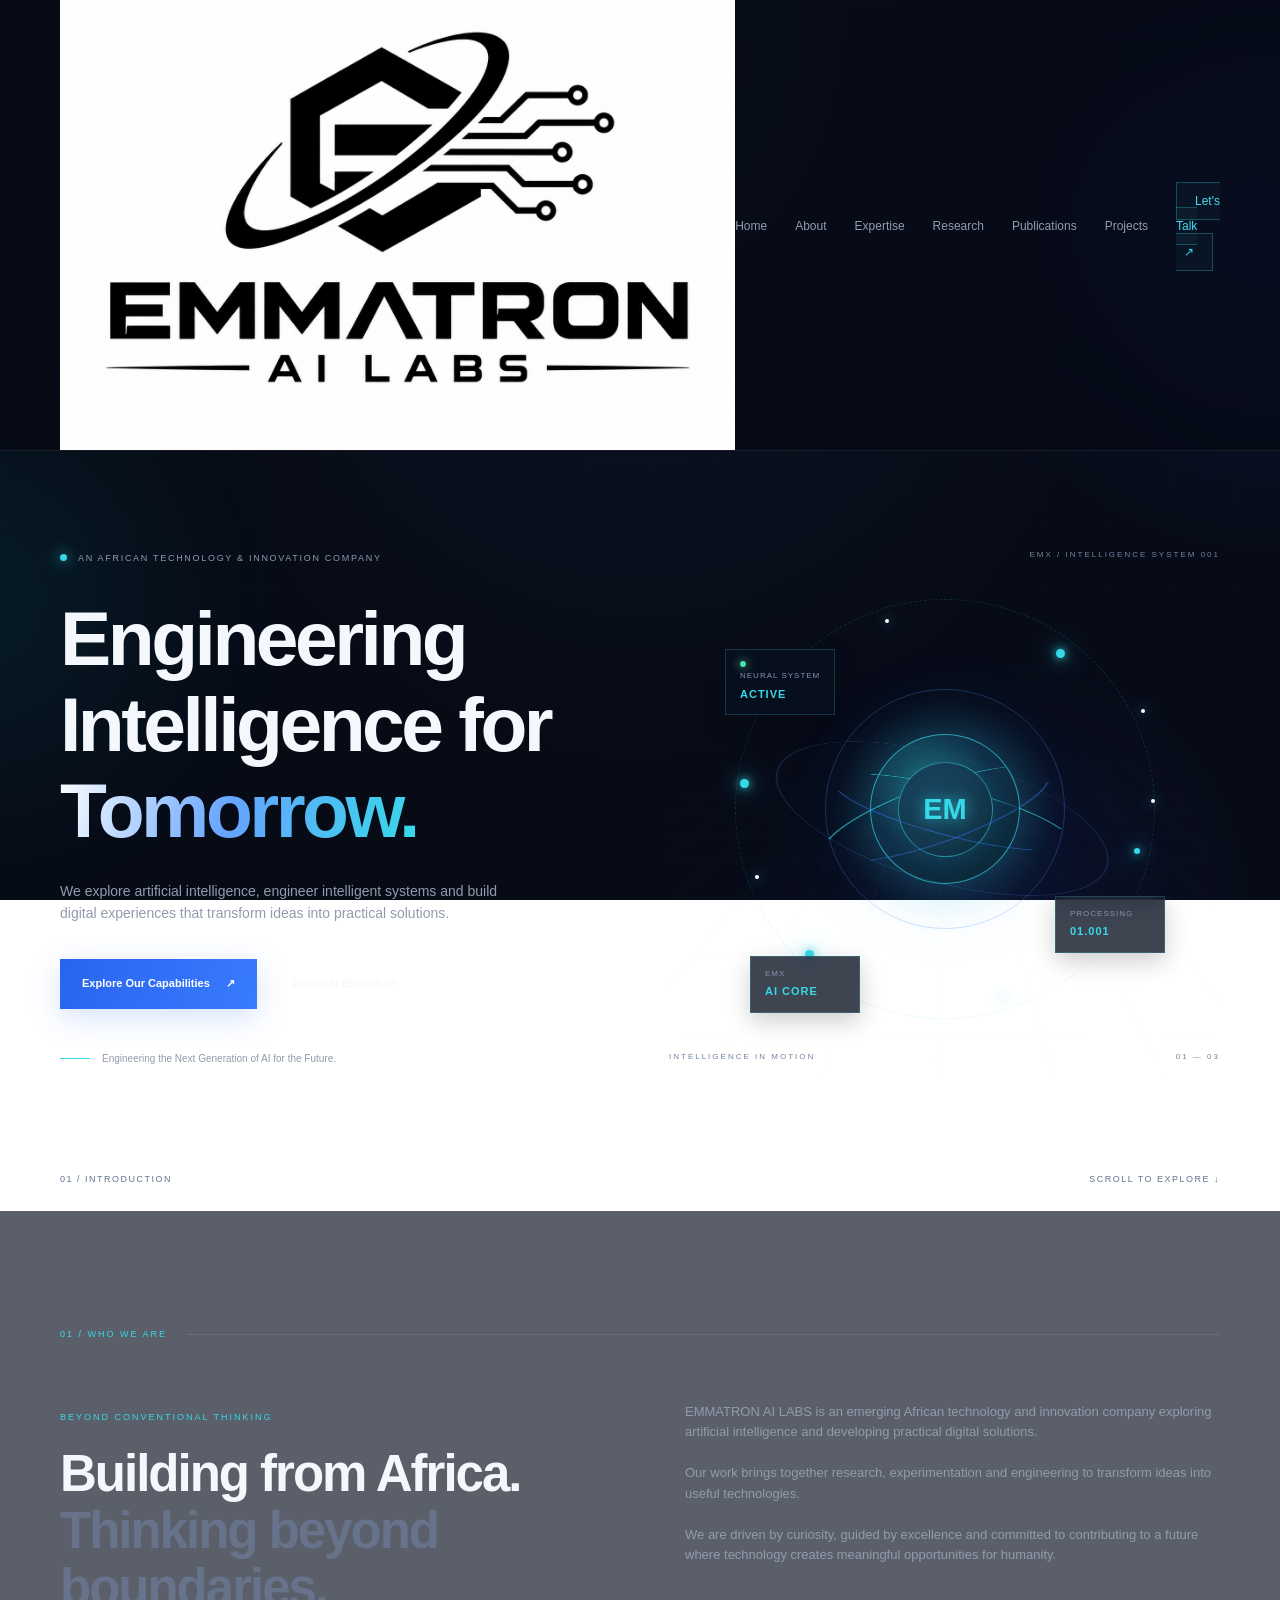
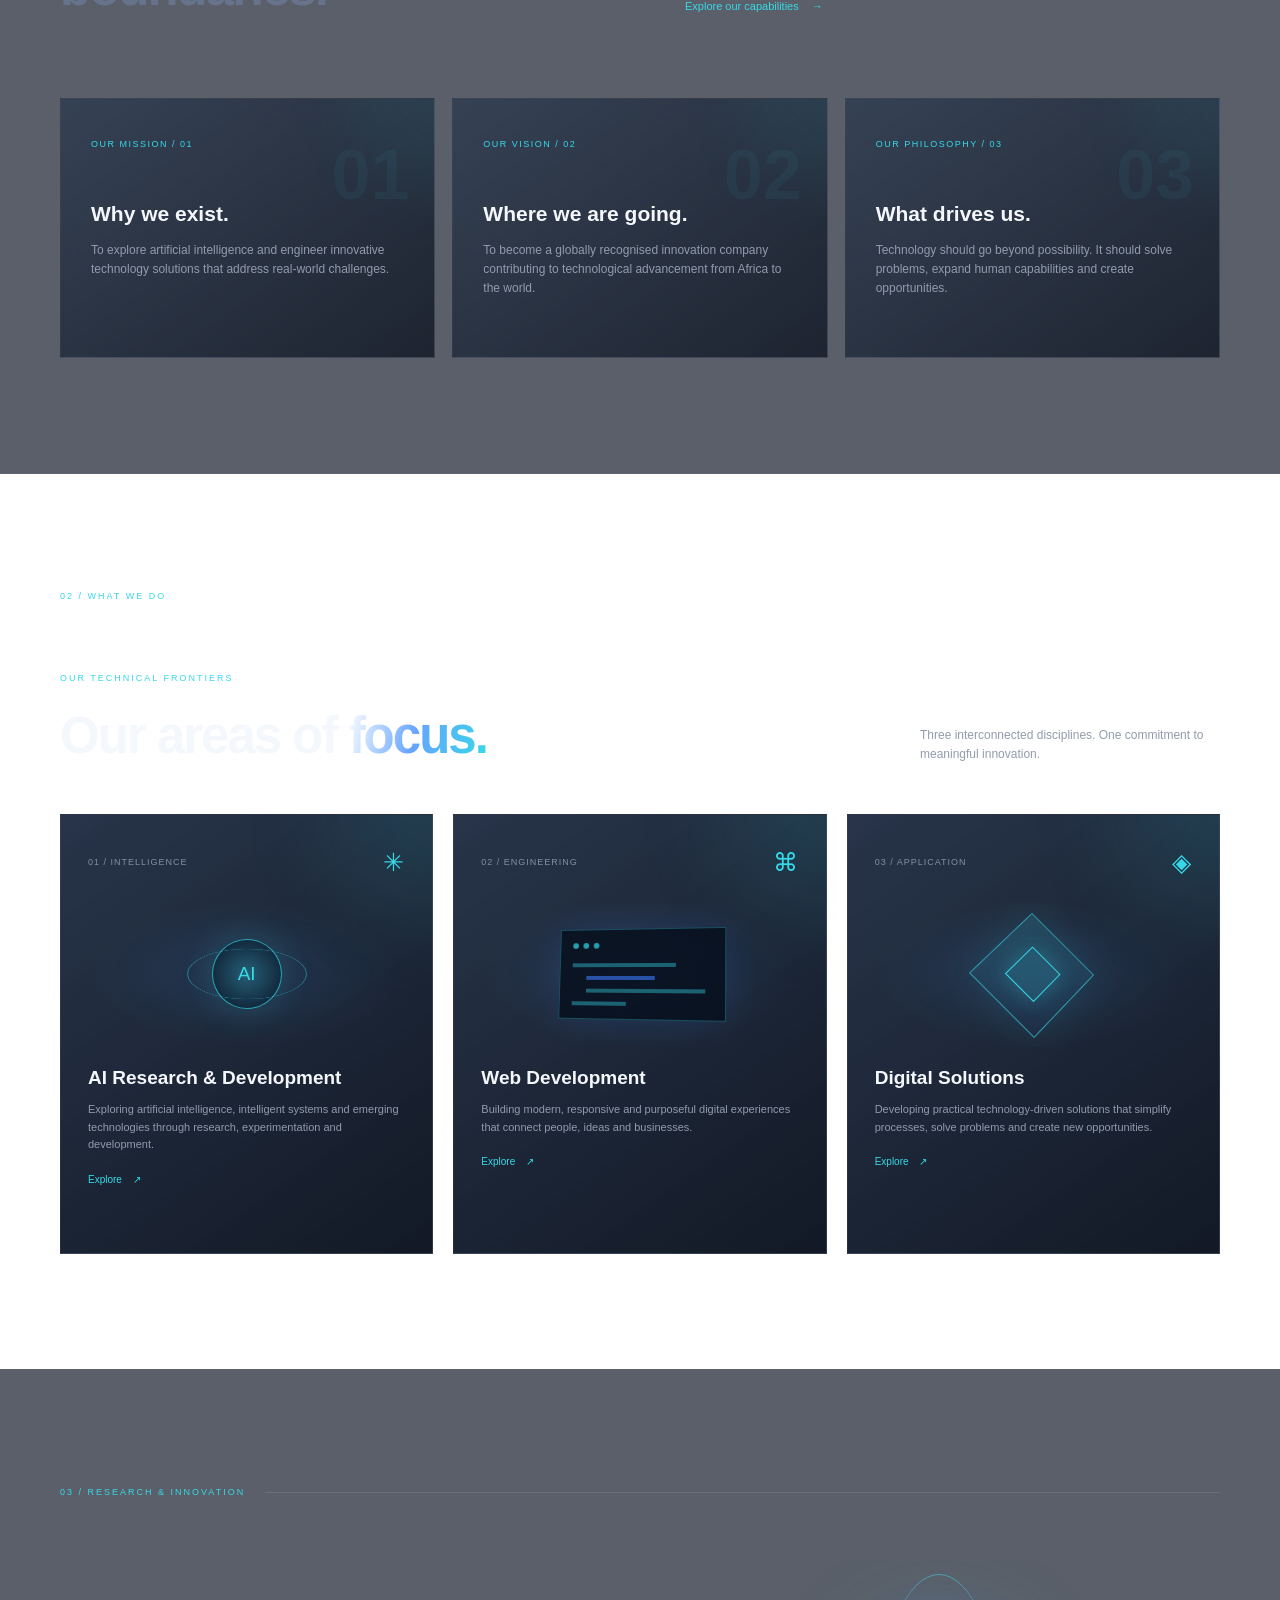
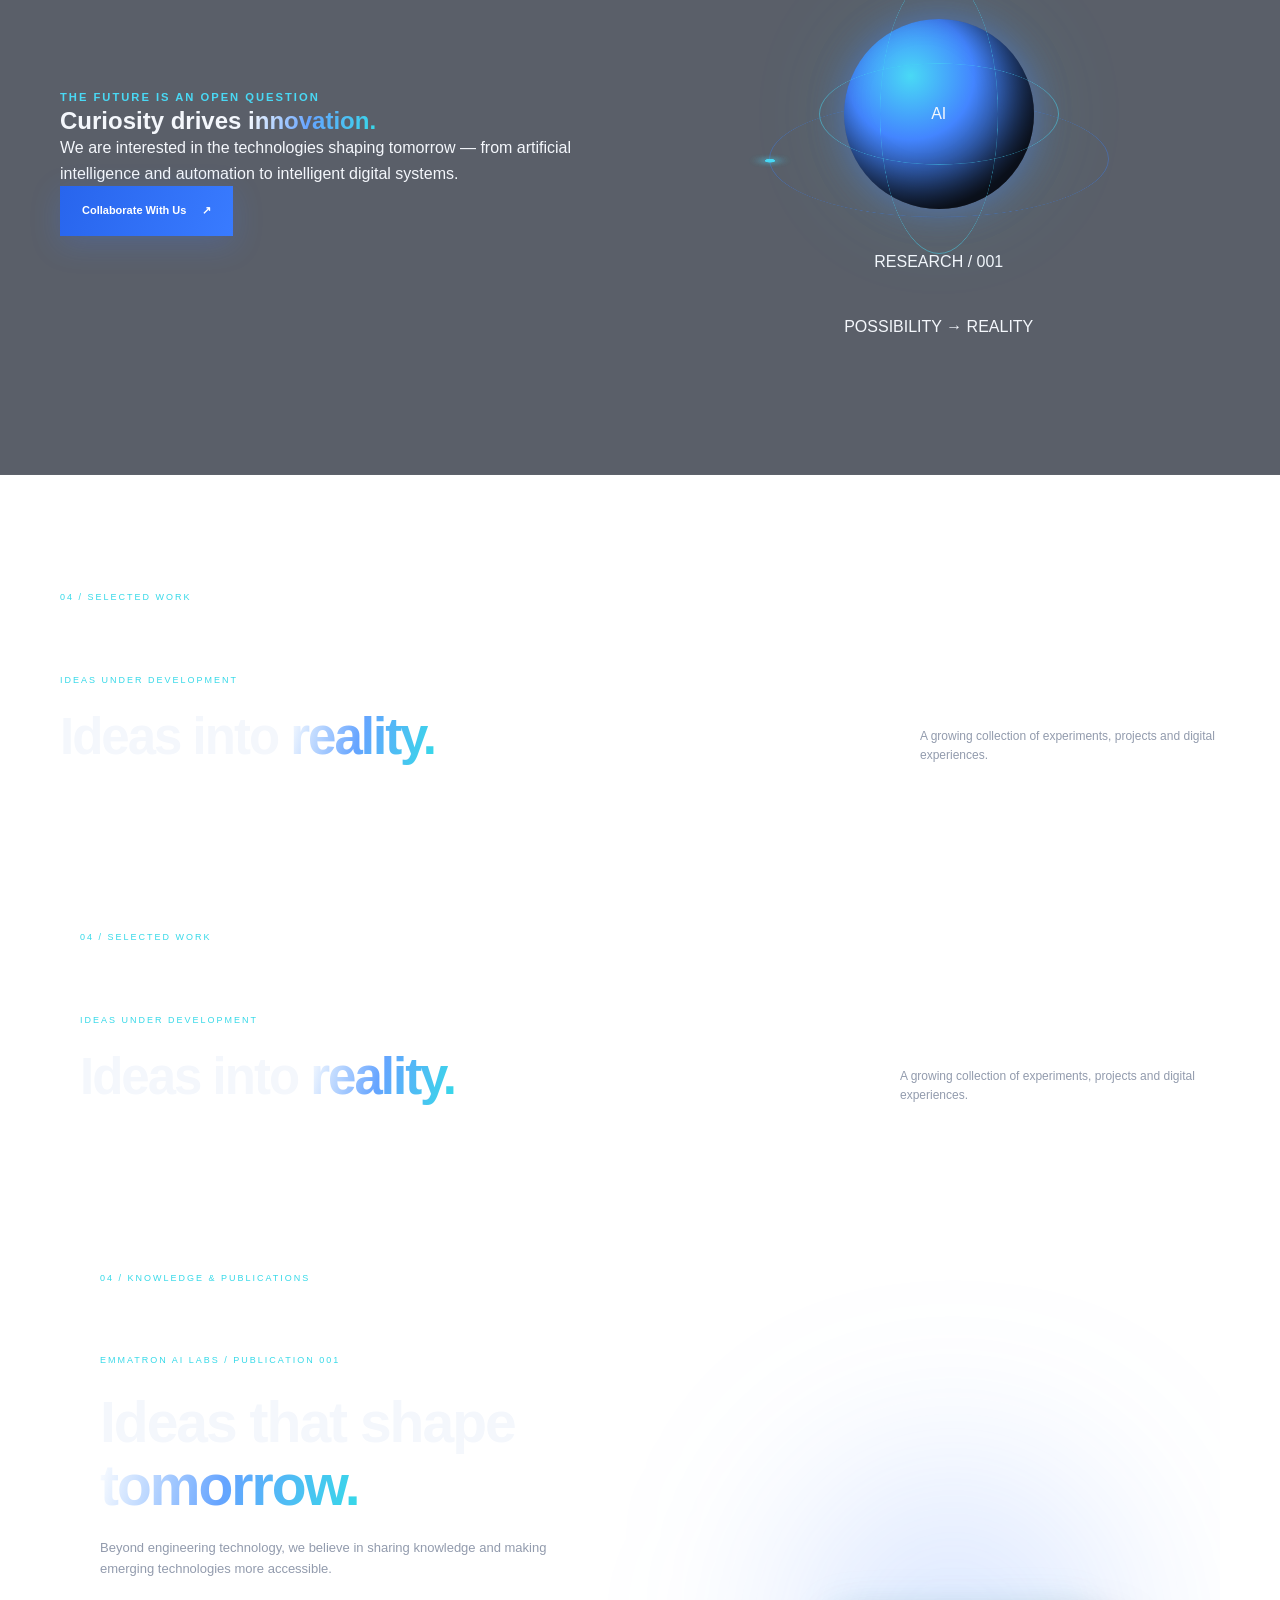
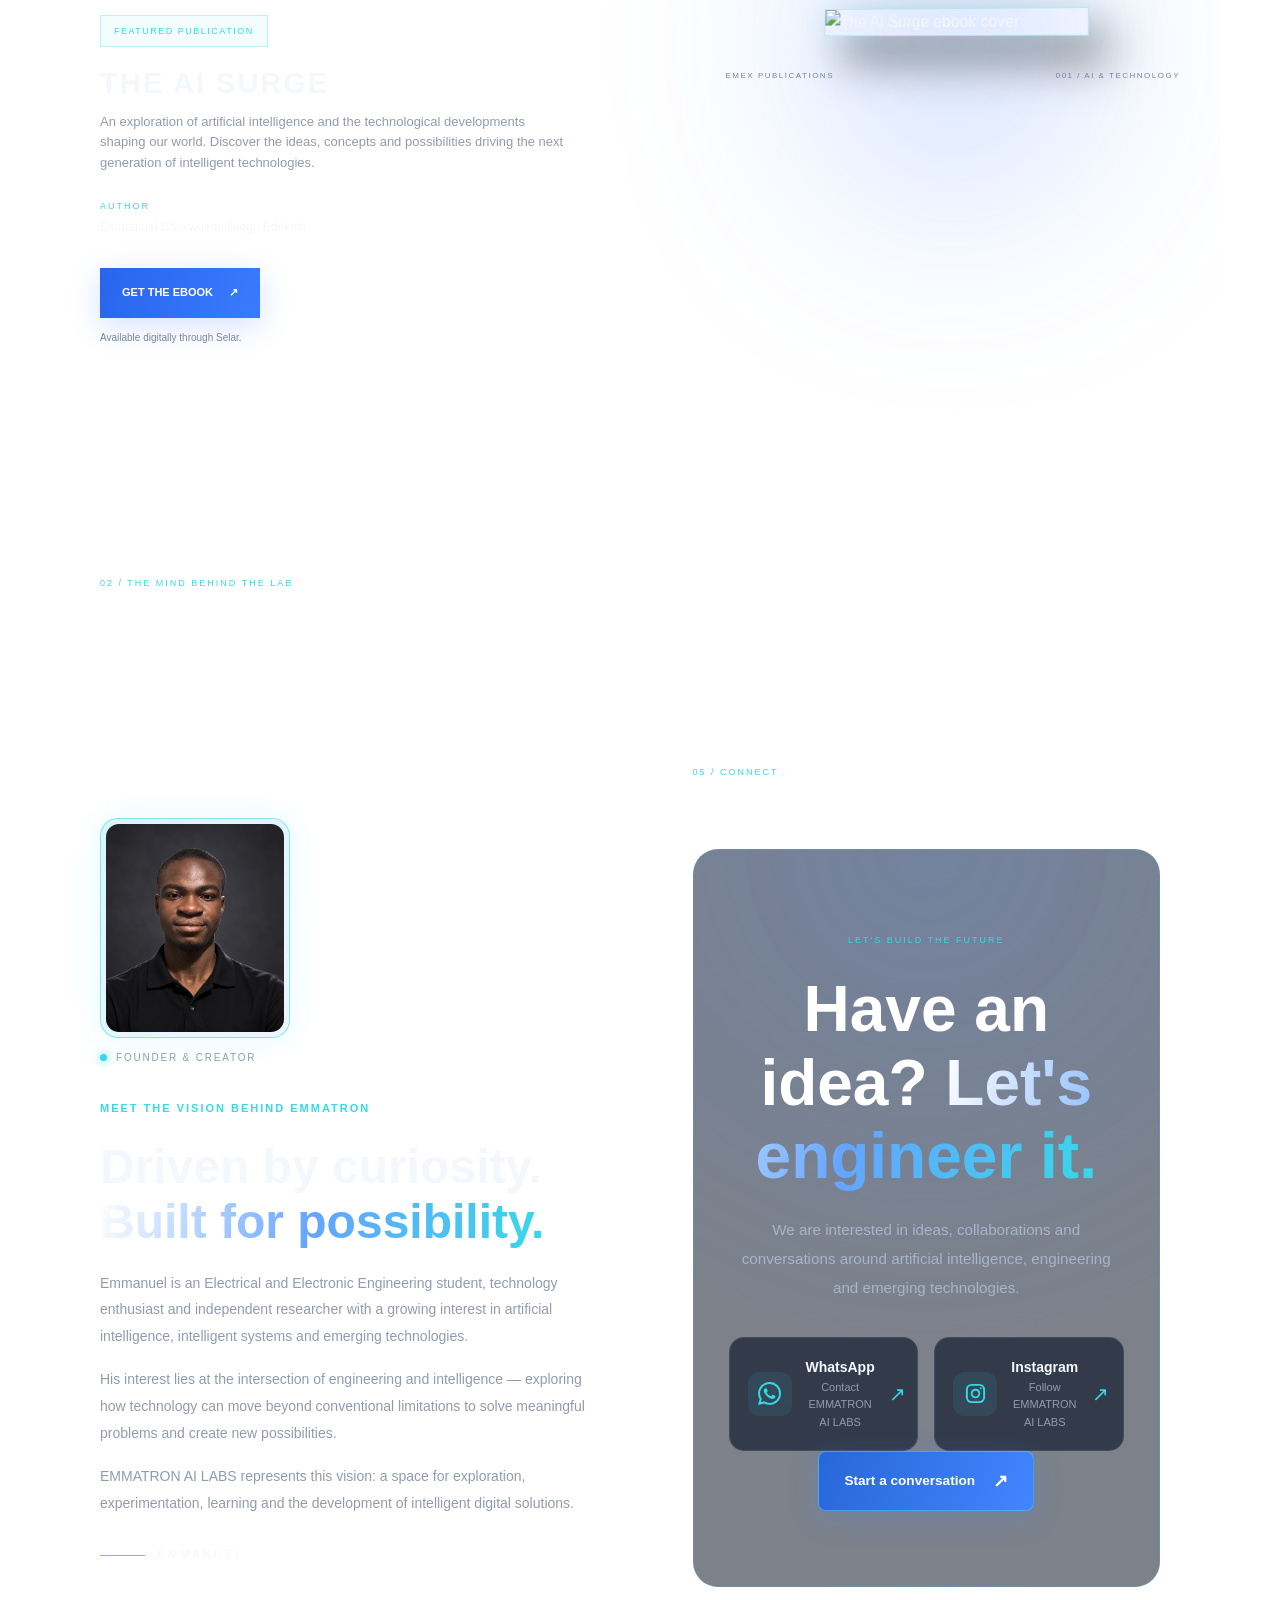
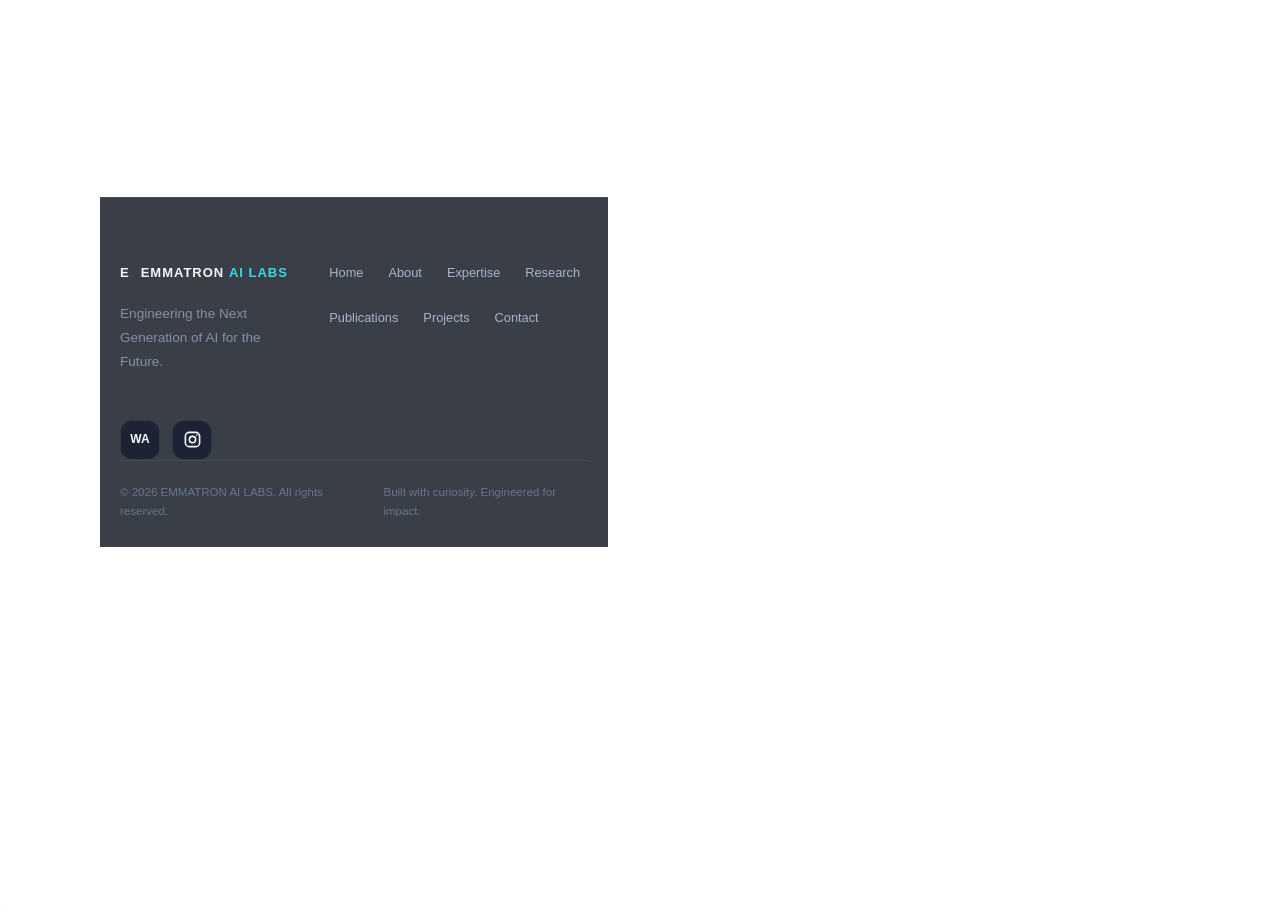
==== commit b26a2003: "Remove logo text from index.html Removed logo text from index.html" ====
--- a/index.html
+++ b/index.html
@@ -43,12 +43,6 @@
         alt="EMMATRON AI LABS Logo"
         class="logo-image"
     >
-
-                <span>
-                    EMMATRON
-                    <strong>AI LABS</strong>
-                </span>
-
             </a>
 
 
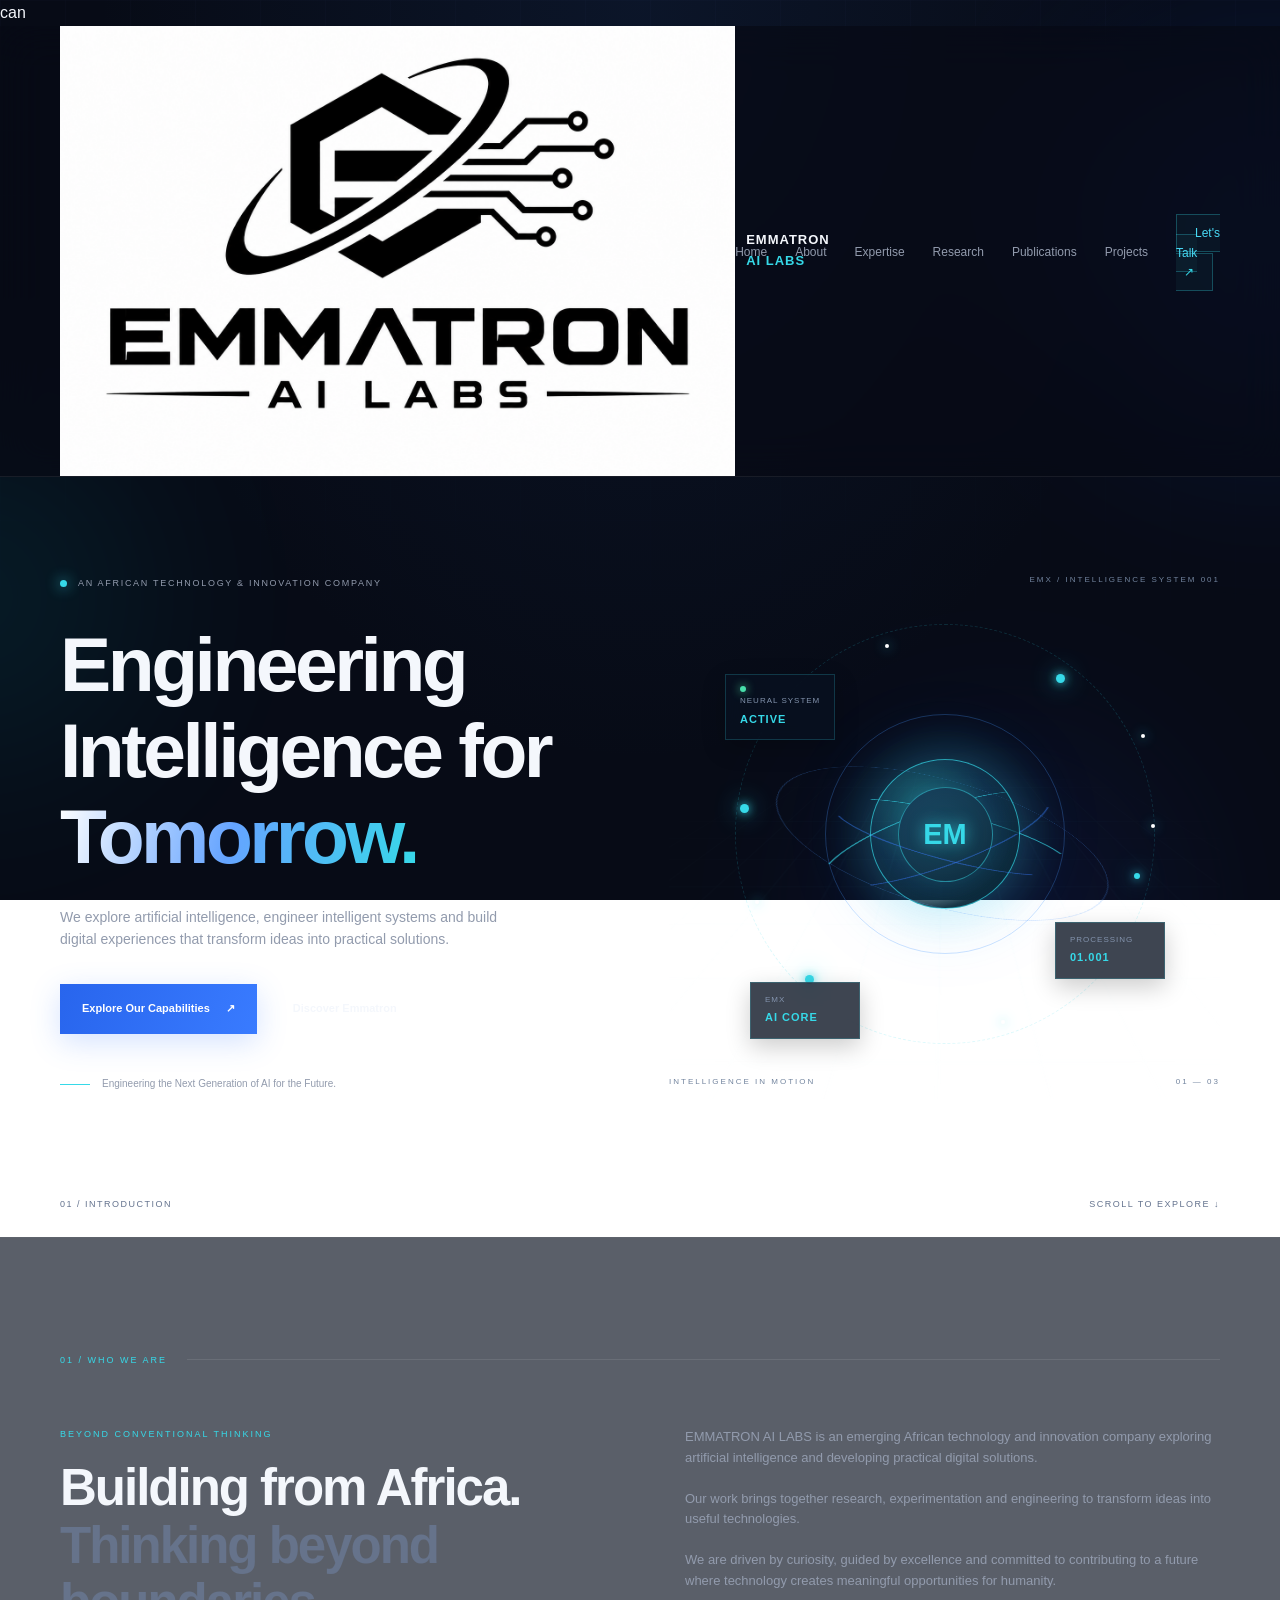
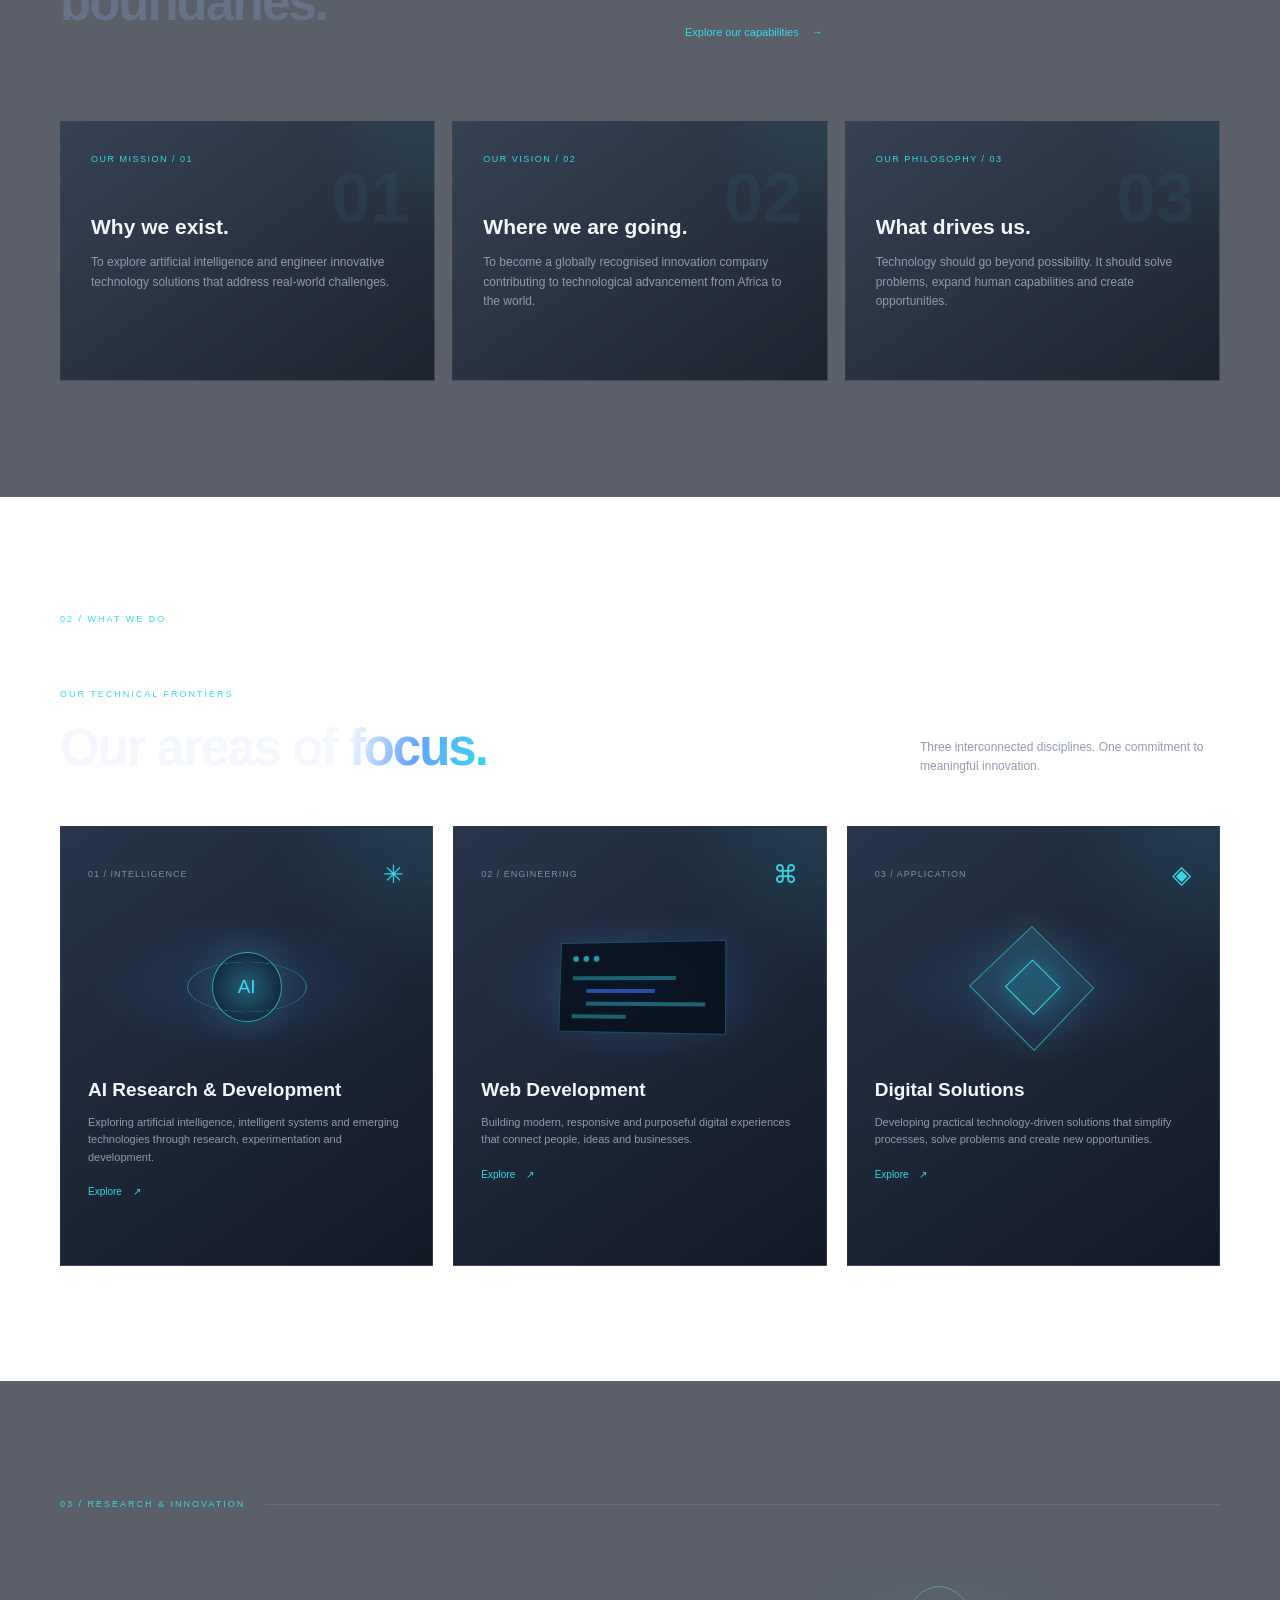
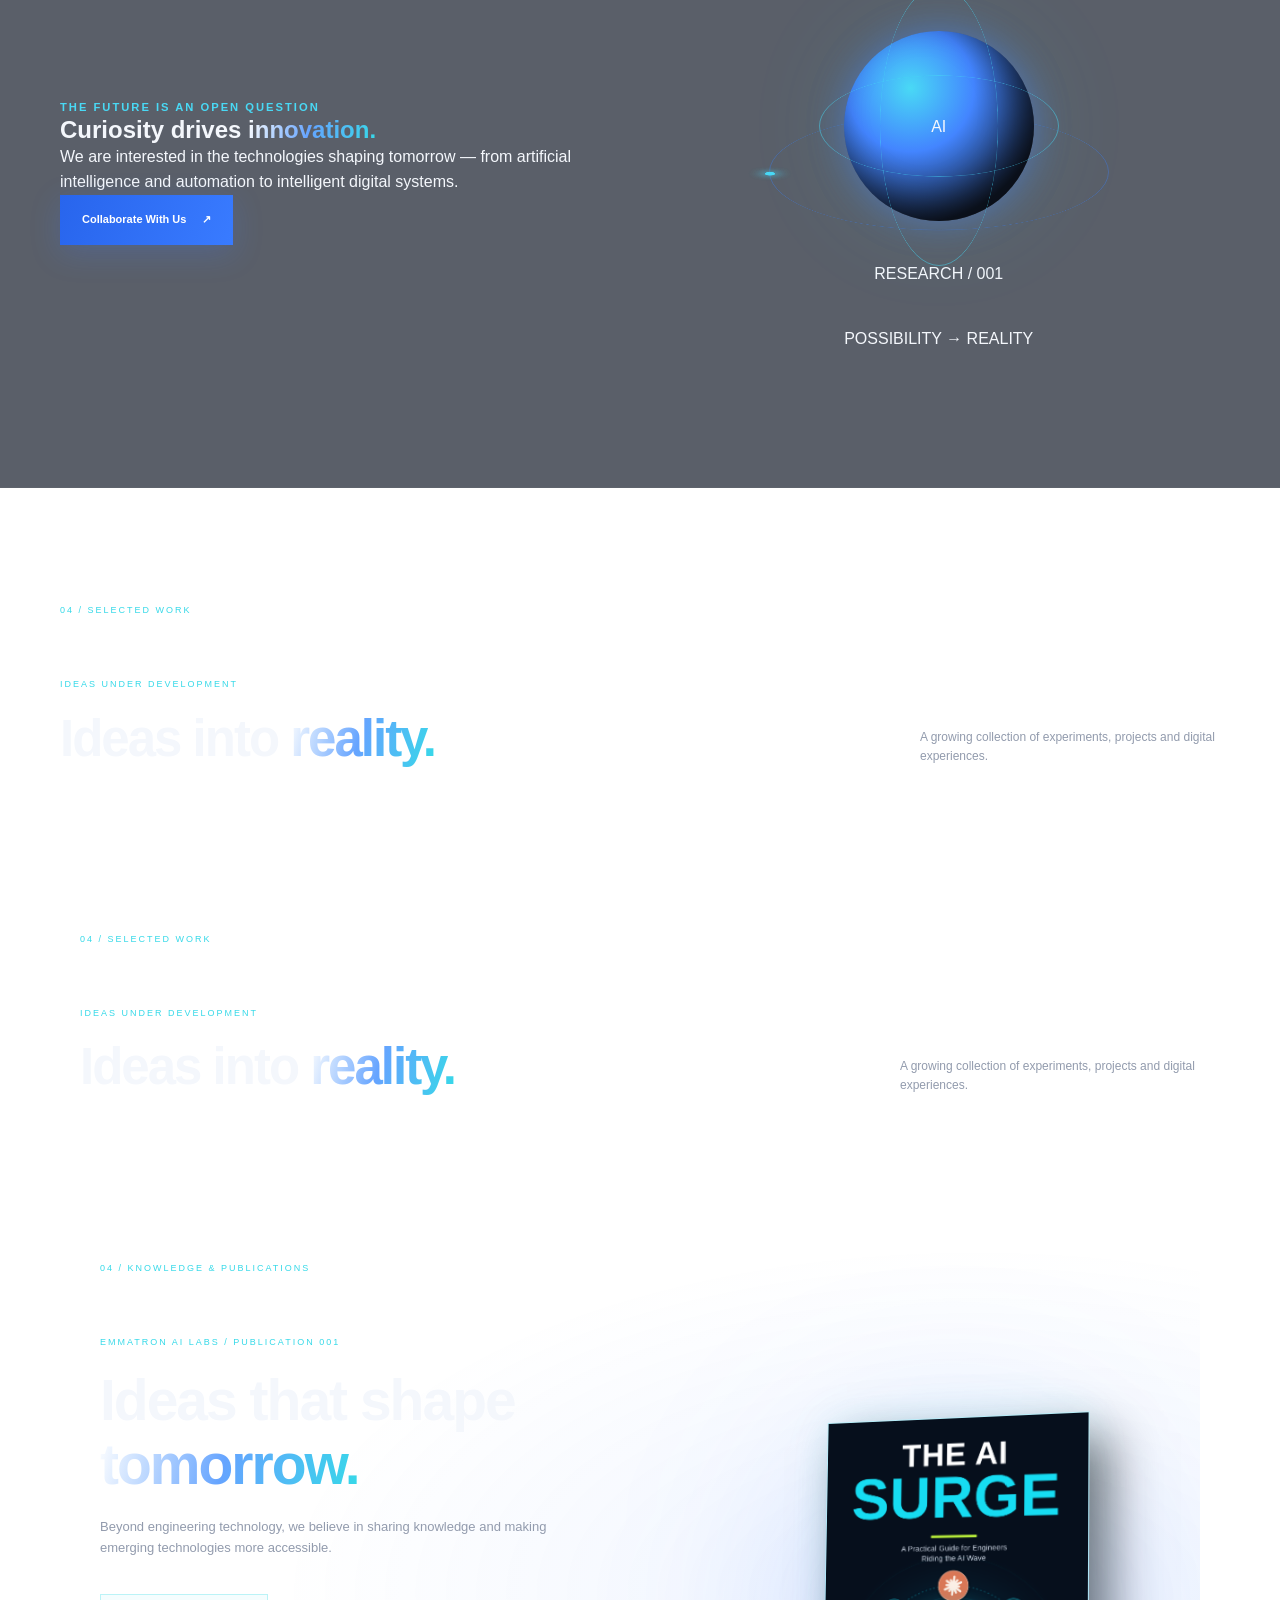
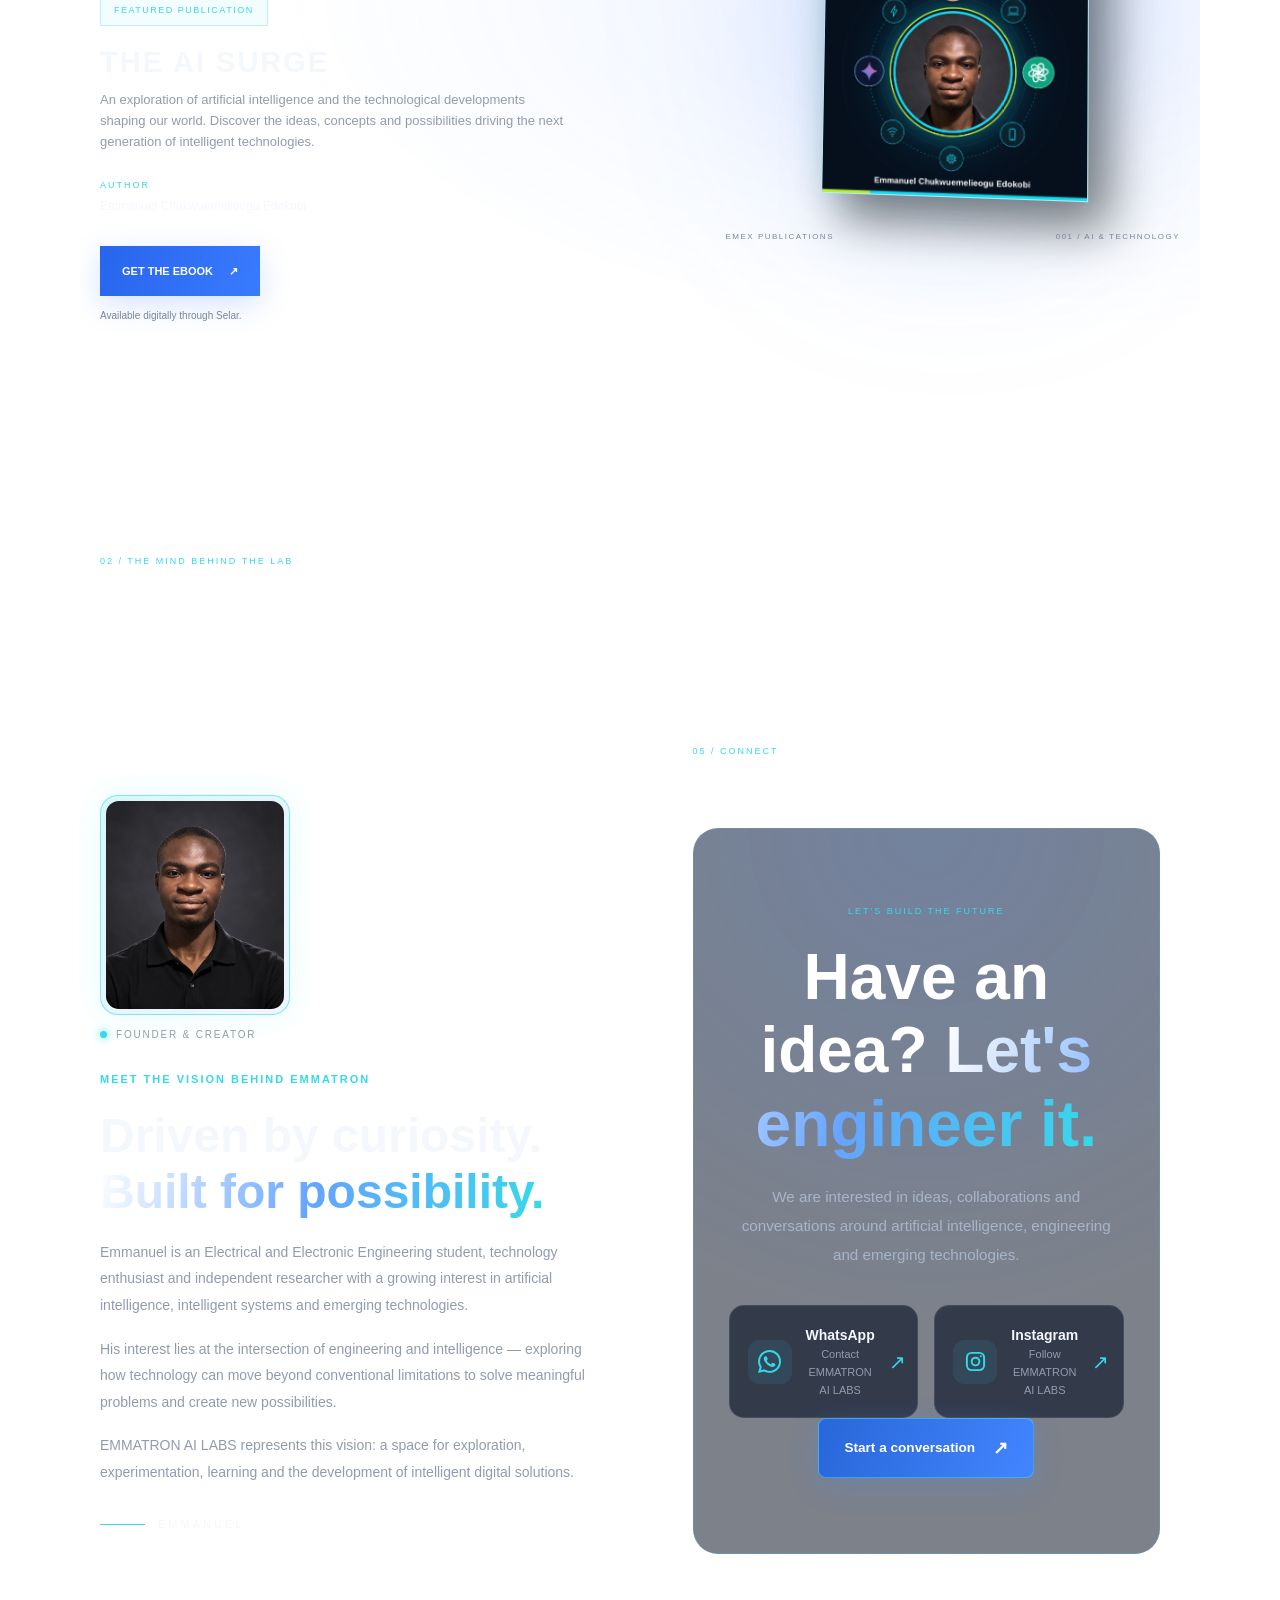
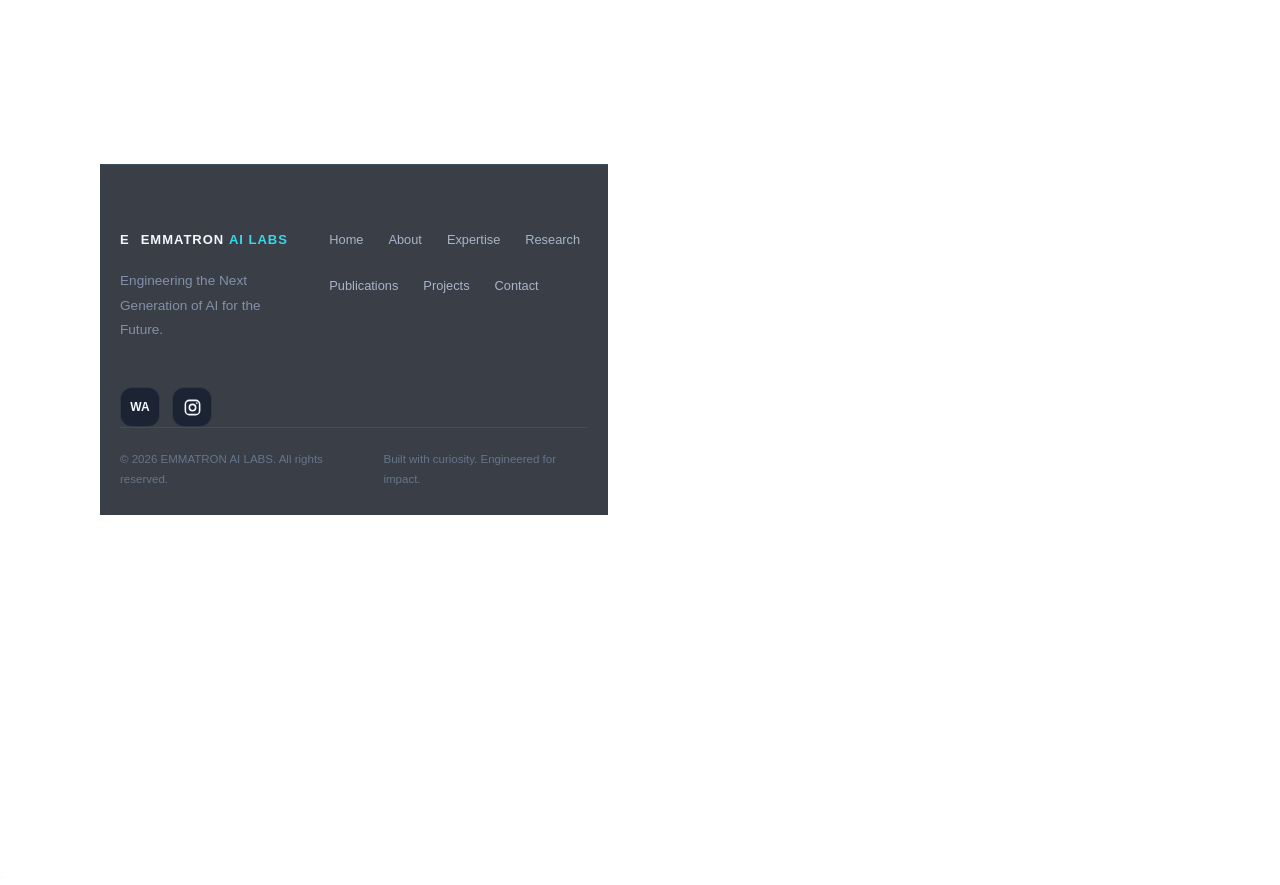
==== commit bd1034cb: "Add div for EMMATRON AI LABS branding Added a div element containing the text 'EMMATRON AI LABS' to " ====
--- a/index.html
+++ b/index.html
@@ -1,4 +1,5 @@
-<!DOCTYPE html>
+
+can<!DOCTYPE html>
 <html lang="en">
 
 <head>
@@ -43,6 +44,12 @@
         alt="EMMATRON AI LABS Logo"
         class="logo-image"
     >
+                <Div>
+                    EMMATRON
+                    <strong>AI LABS</strong>
+                </Div>
+                
+          
             </a>
 
 
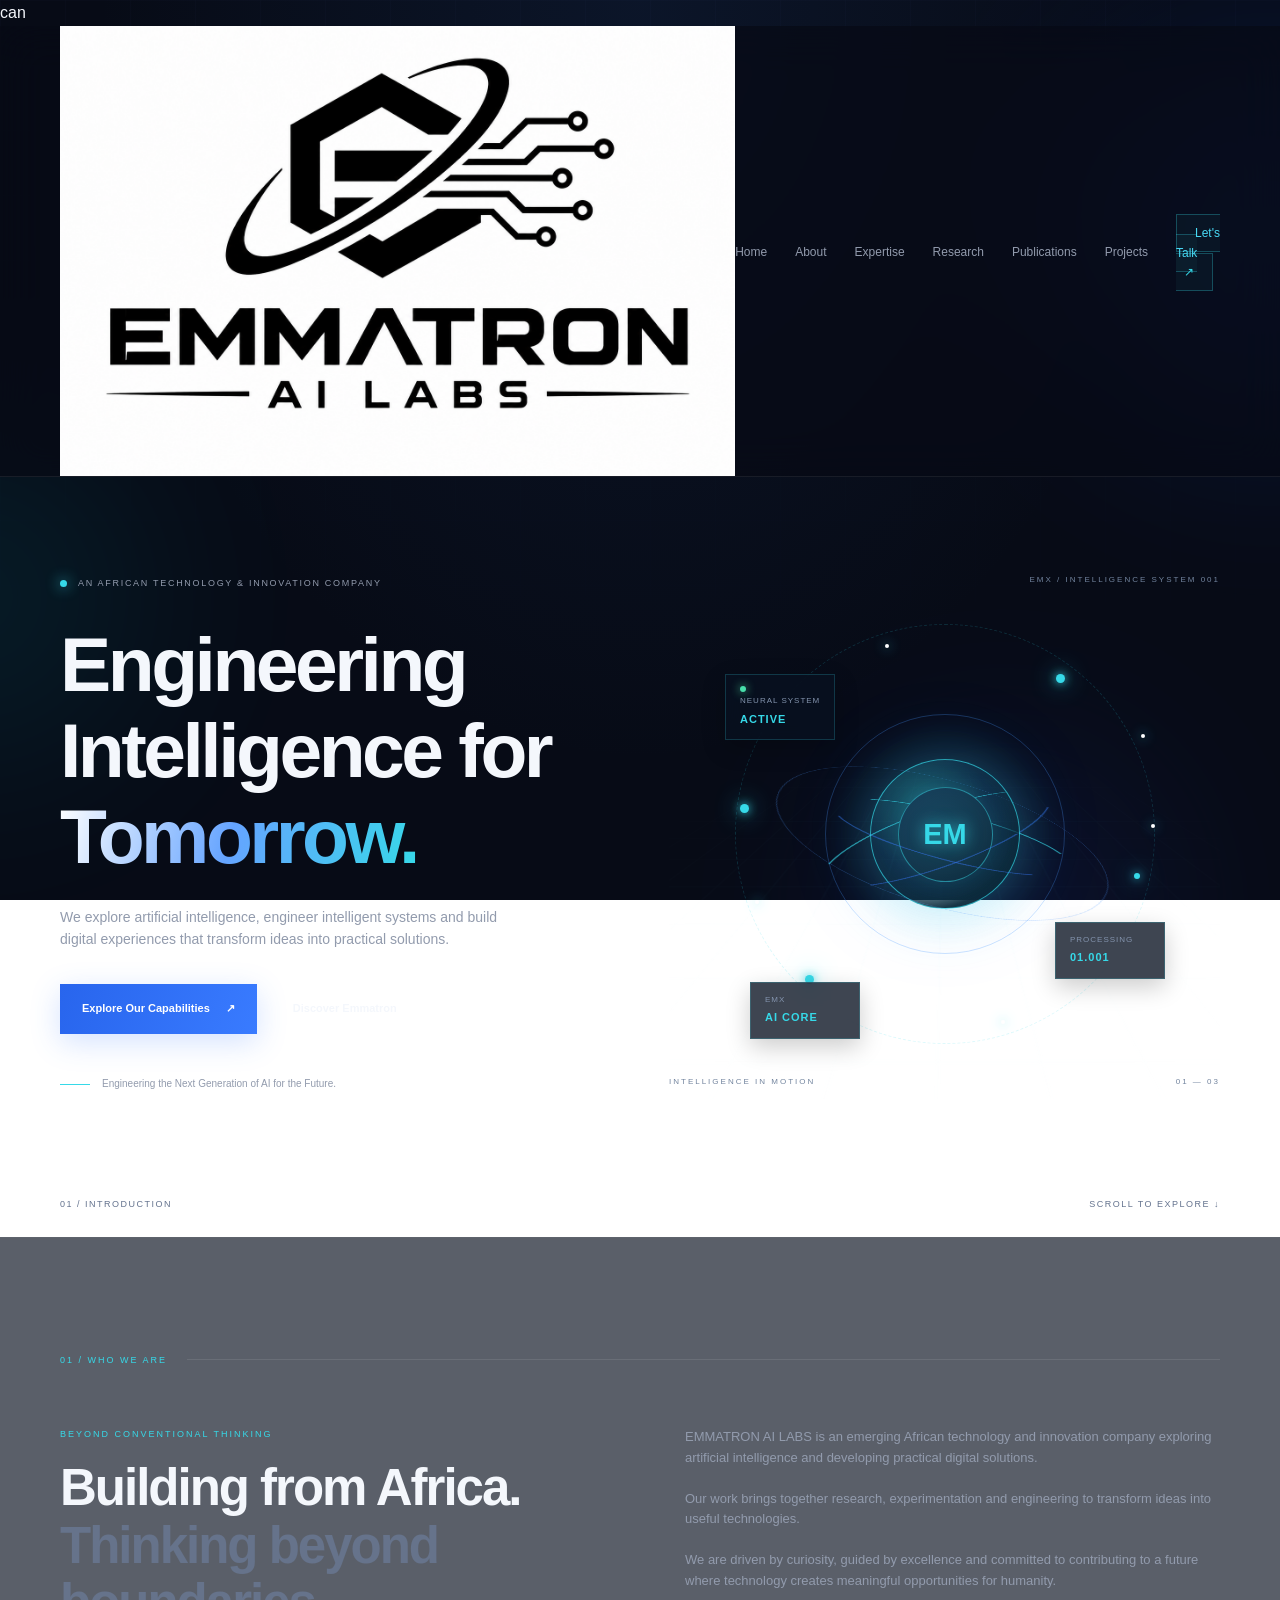
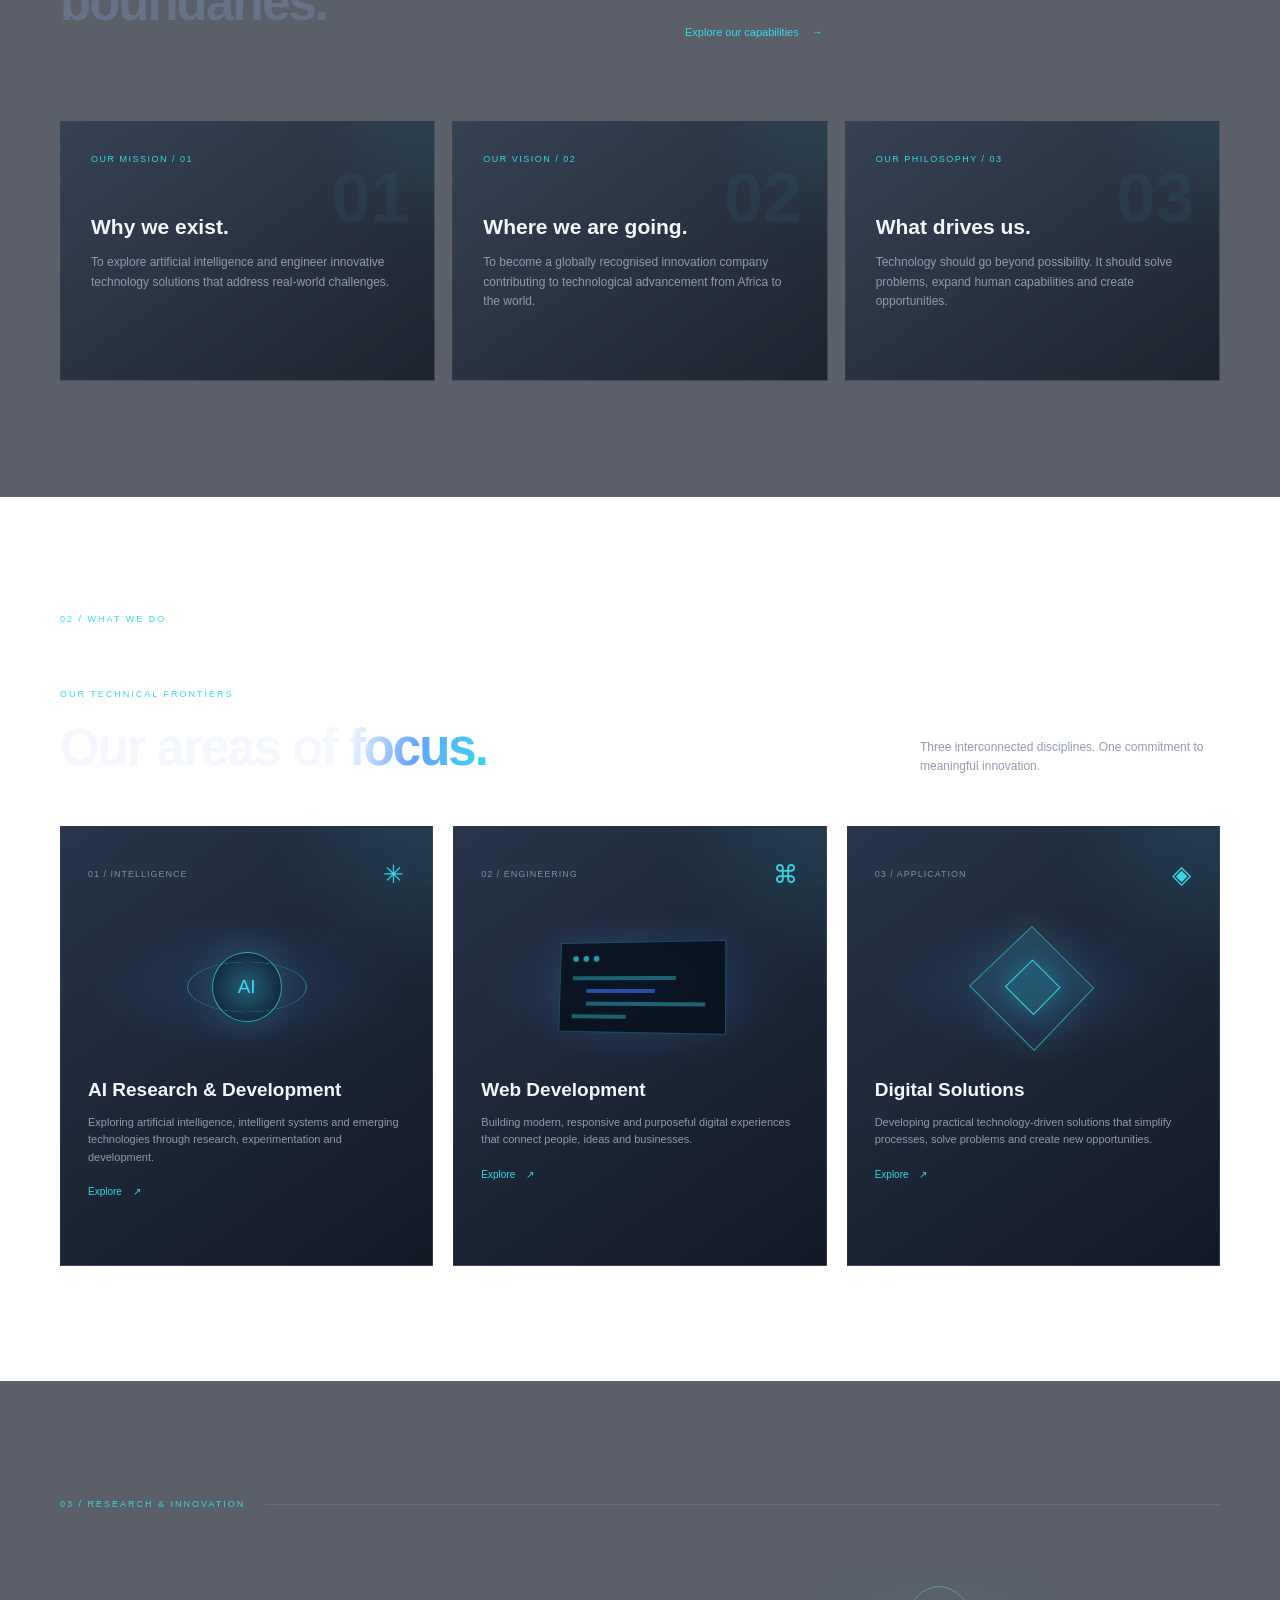
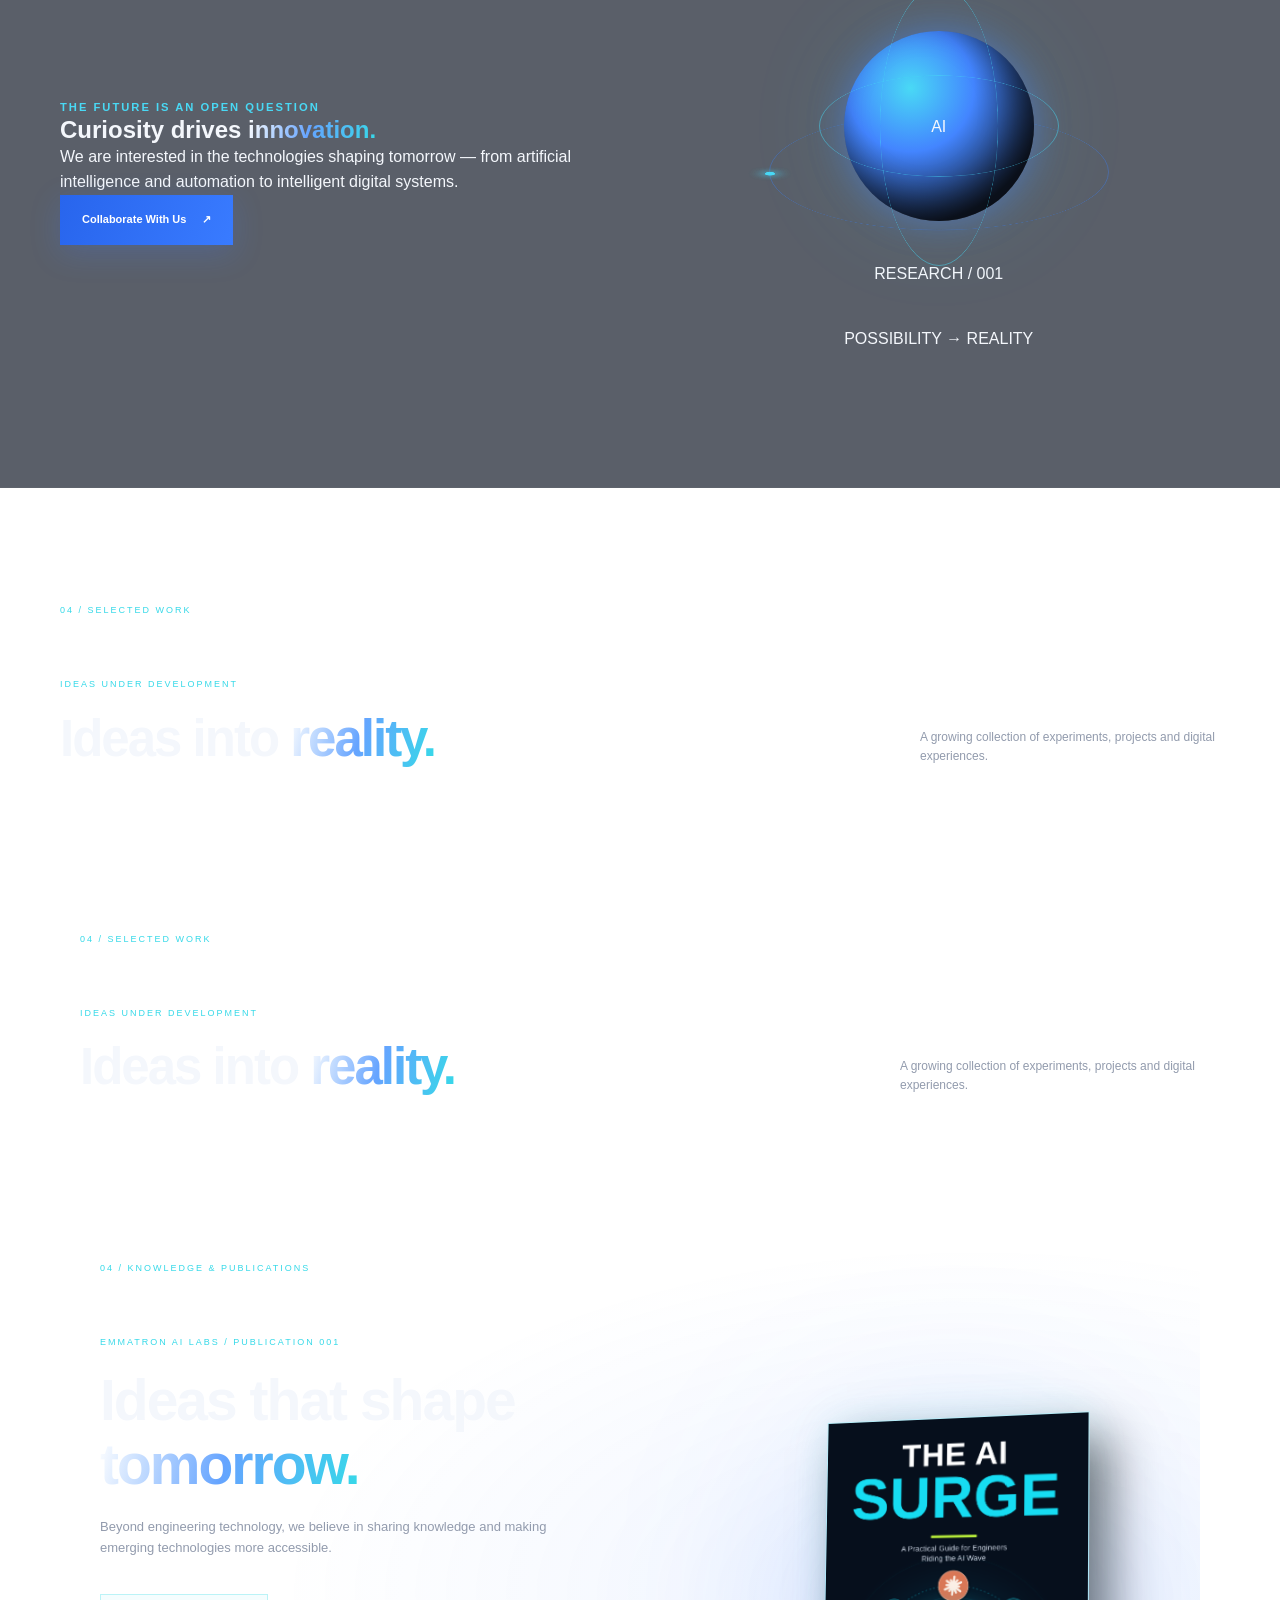
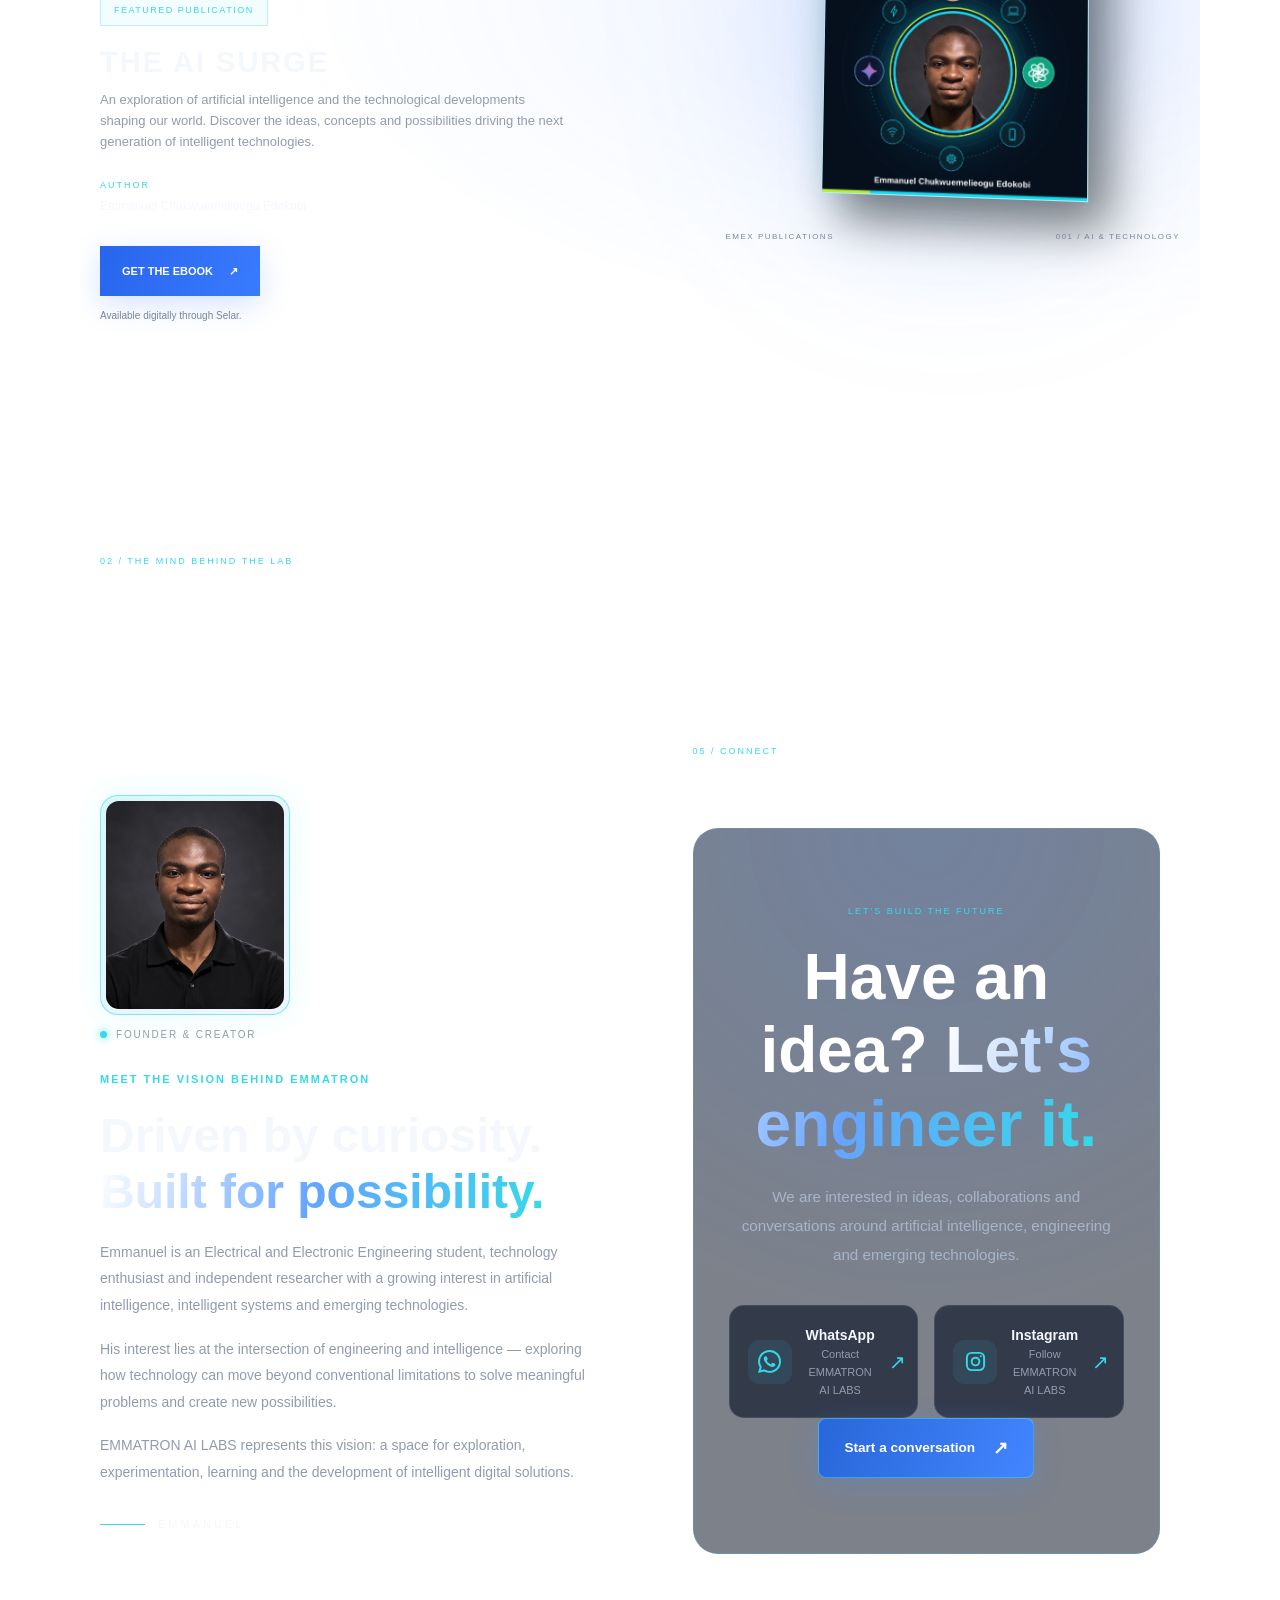
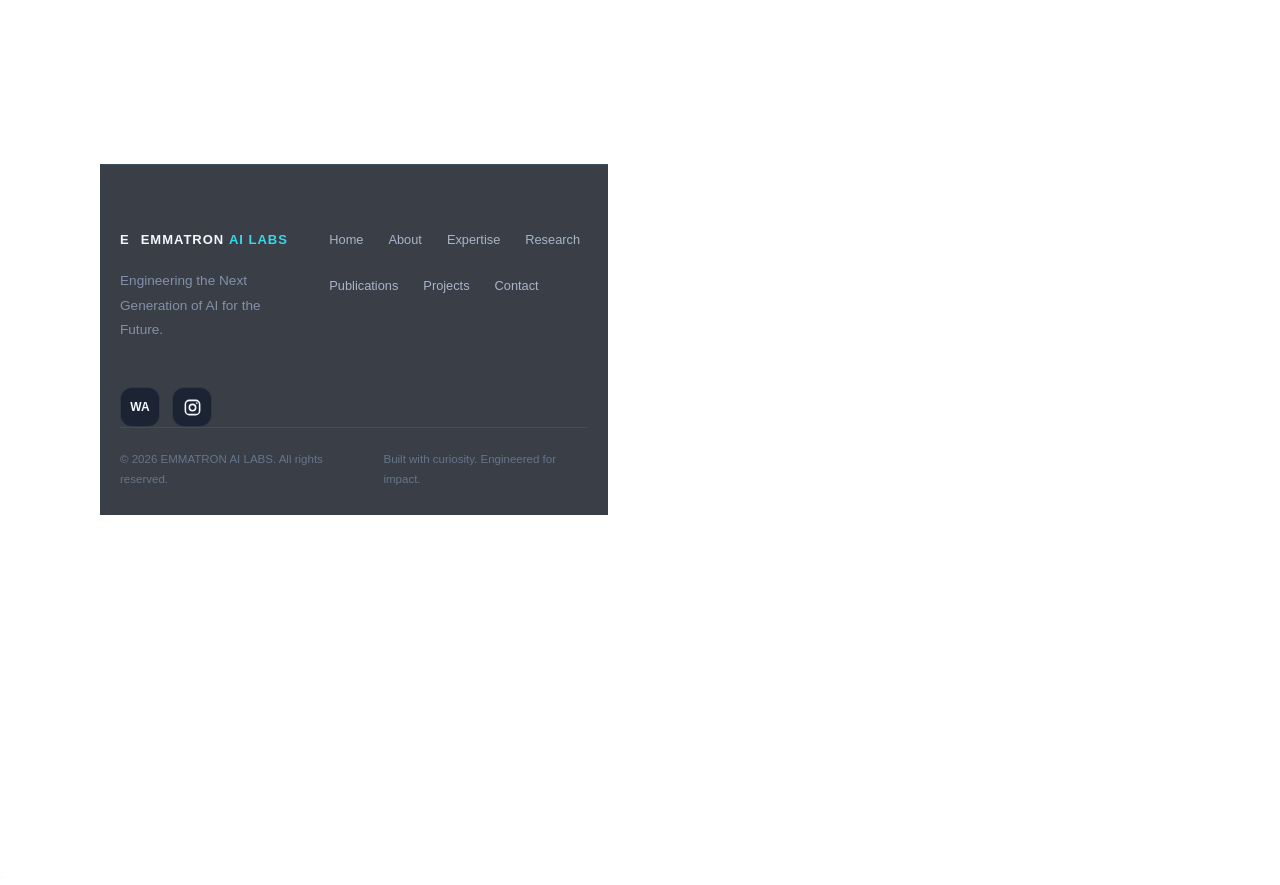
==== commit 3ddc62f3: "Refactor index.html to improve HTML structure Removed unnecessary div and cleaned up HTML structure." ====
--- a/index.html
+++ b/index.html
@@ -43,14 +43,9 @@
         src="Emmatron-logos.png"
         alt="EMMATRON AI LABS Logo"
         class="logo-image"
-    >
-                <Div>
-                    EMMATRON
-                    <strong>AI LABS</strong>
-                </Div>
+    ></a>
+         
                 
-          
-            </a>
 
 
             <button
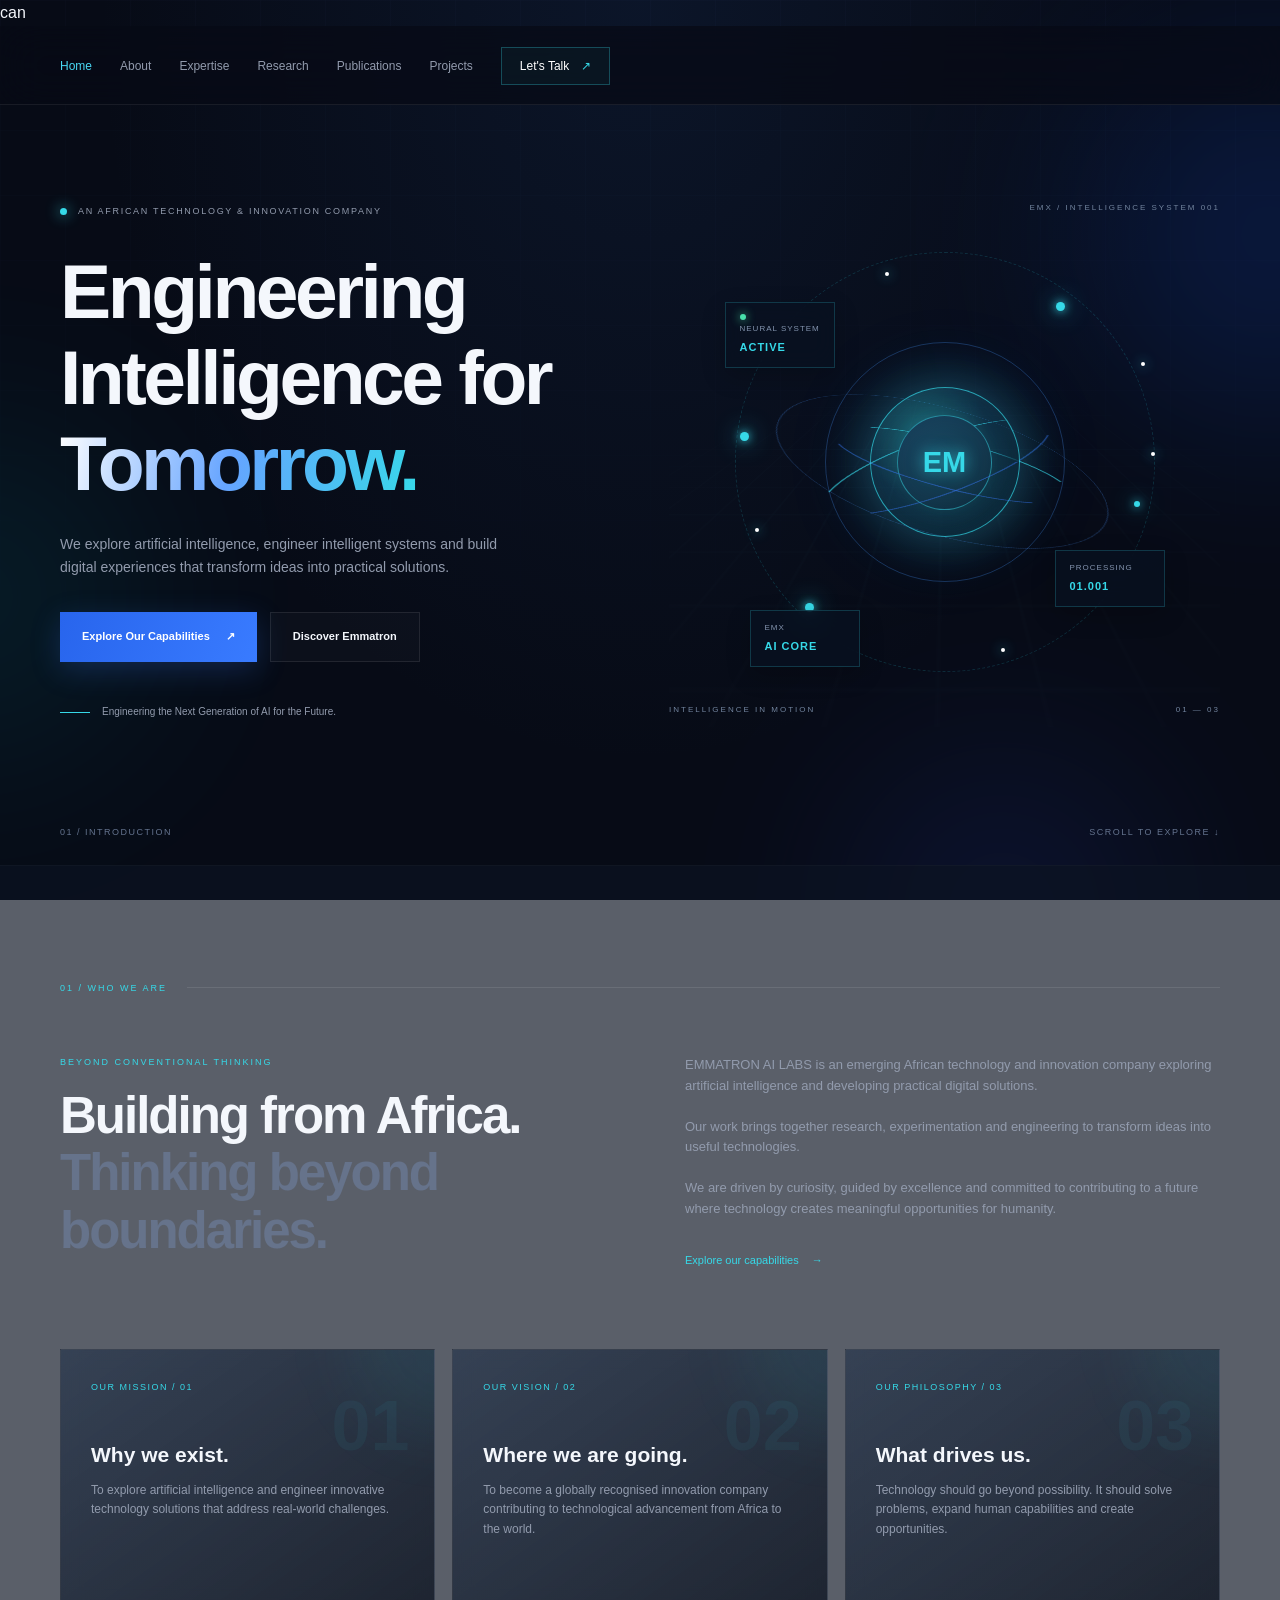
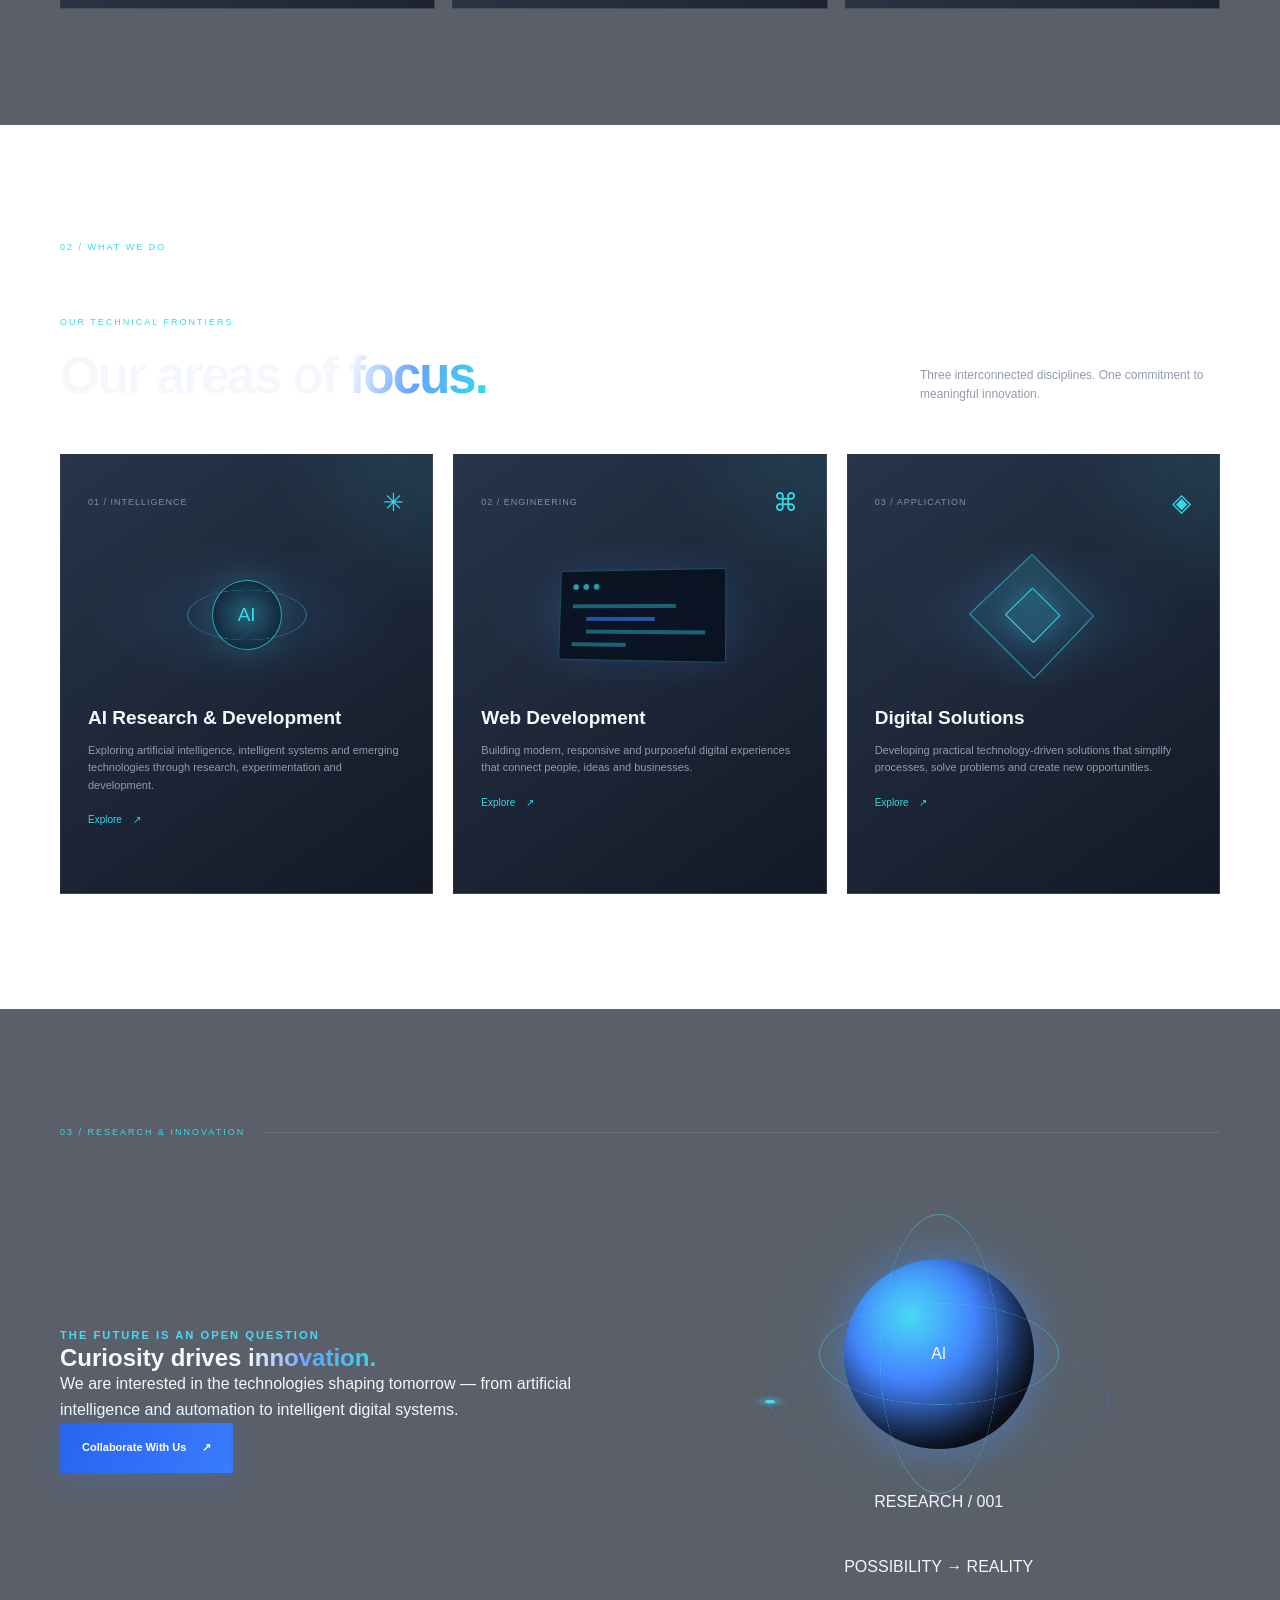
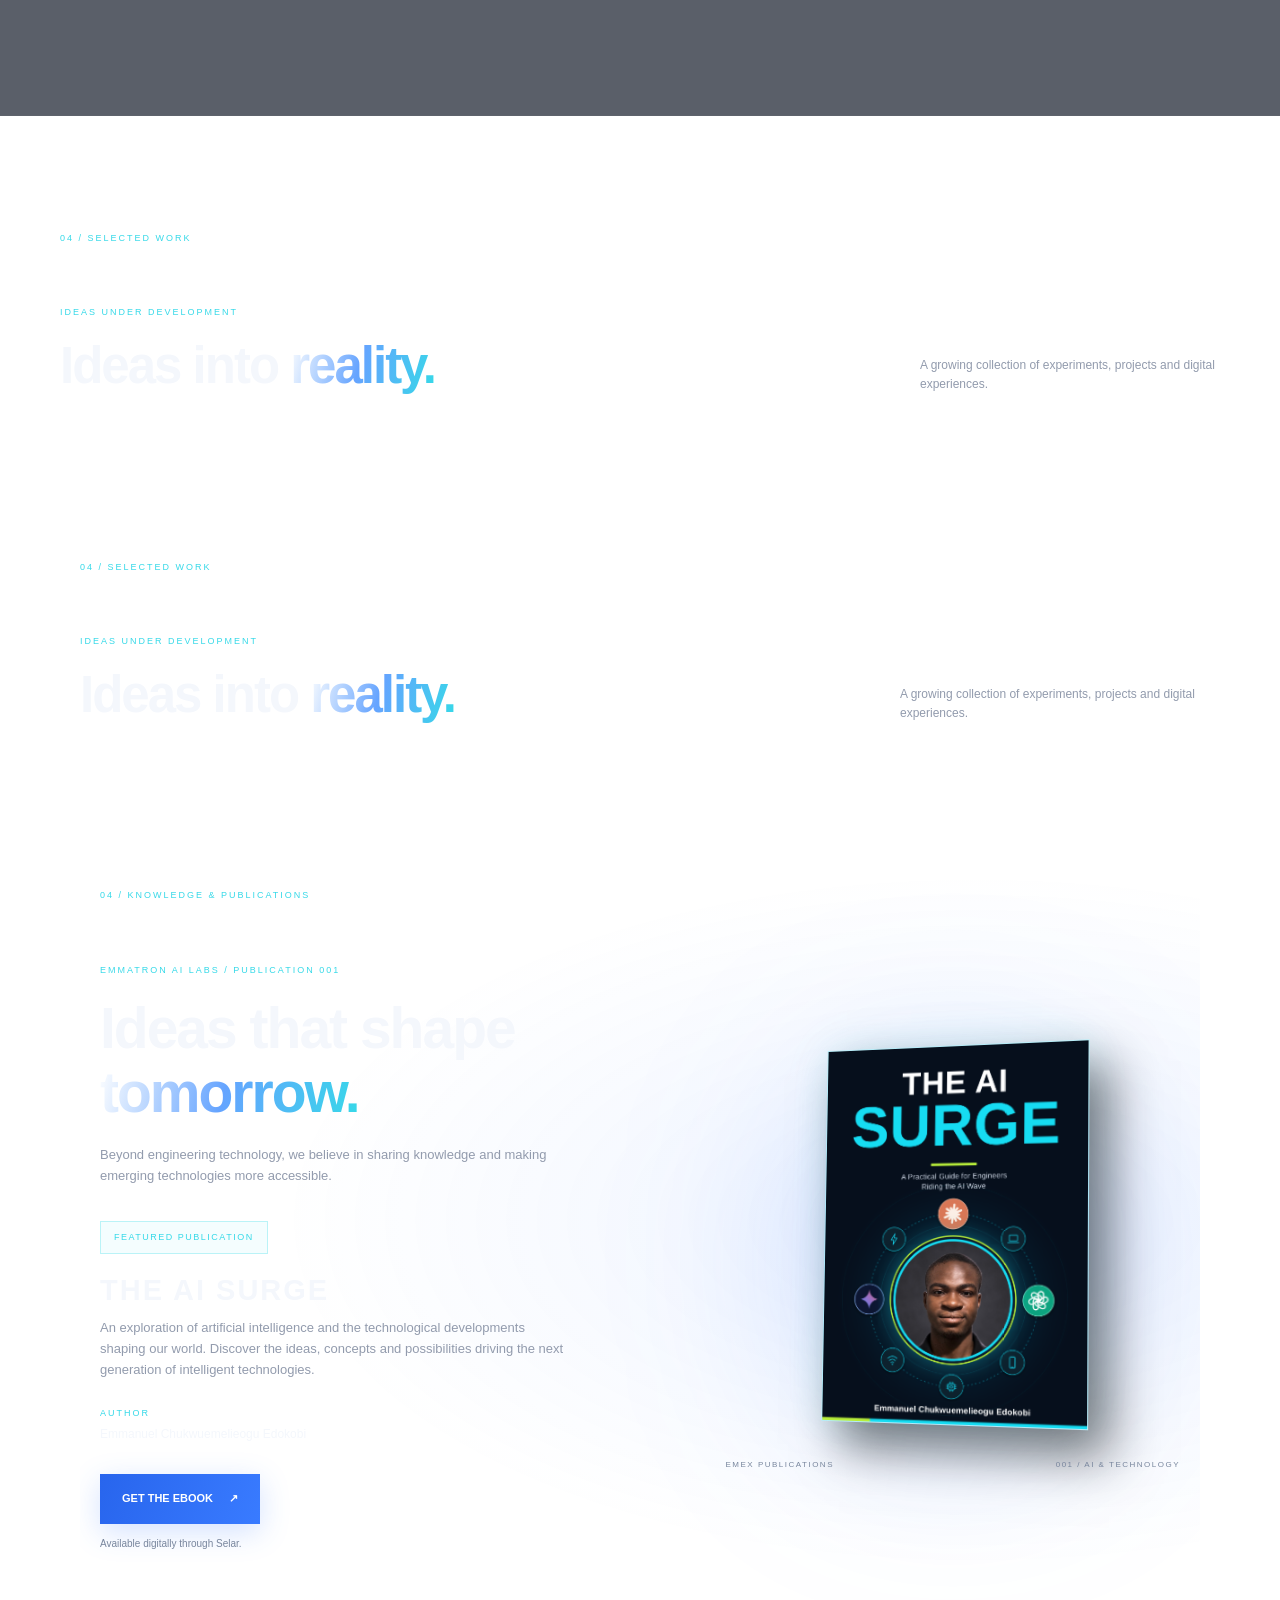
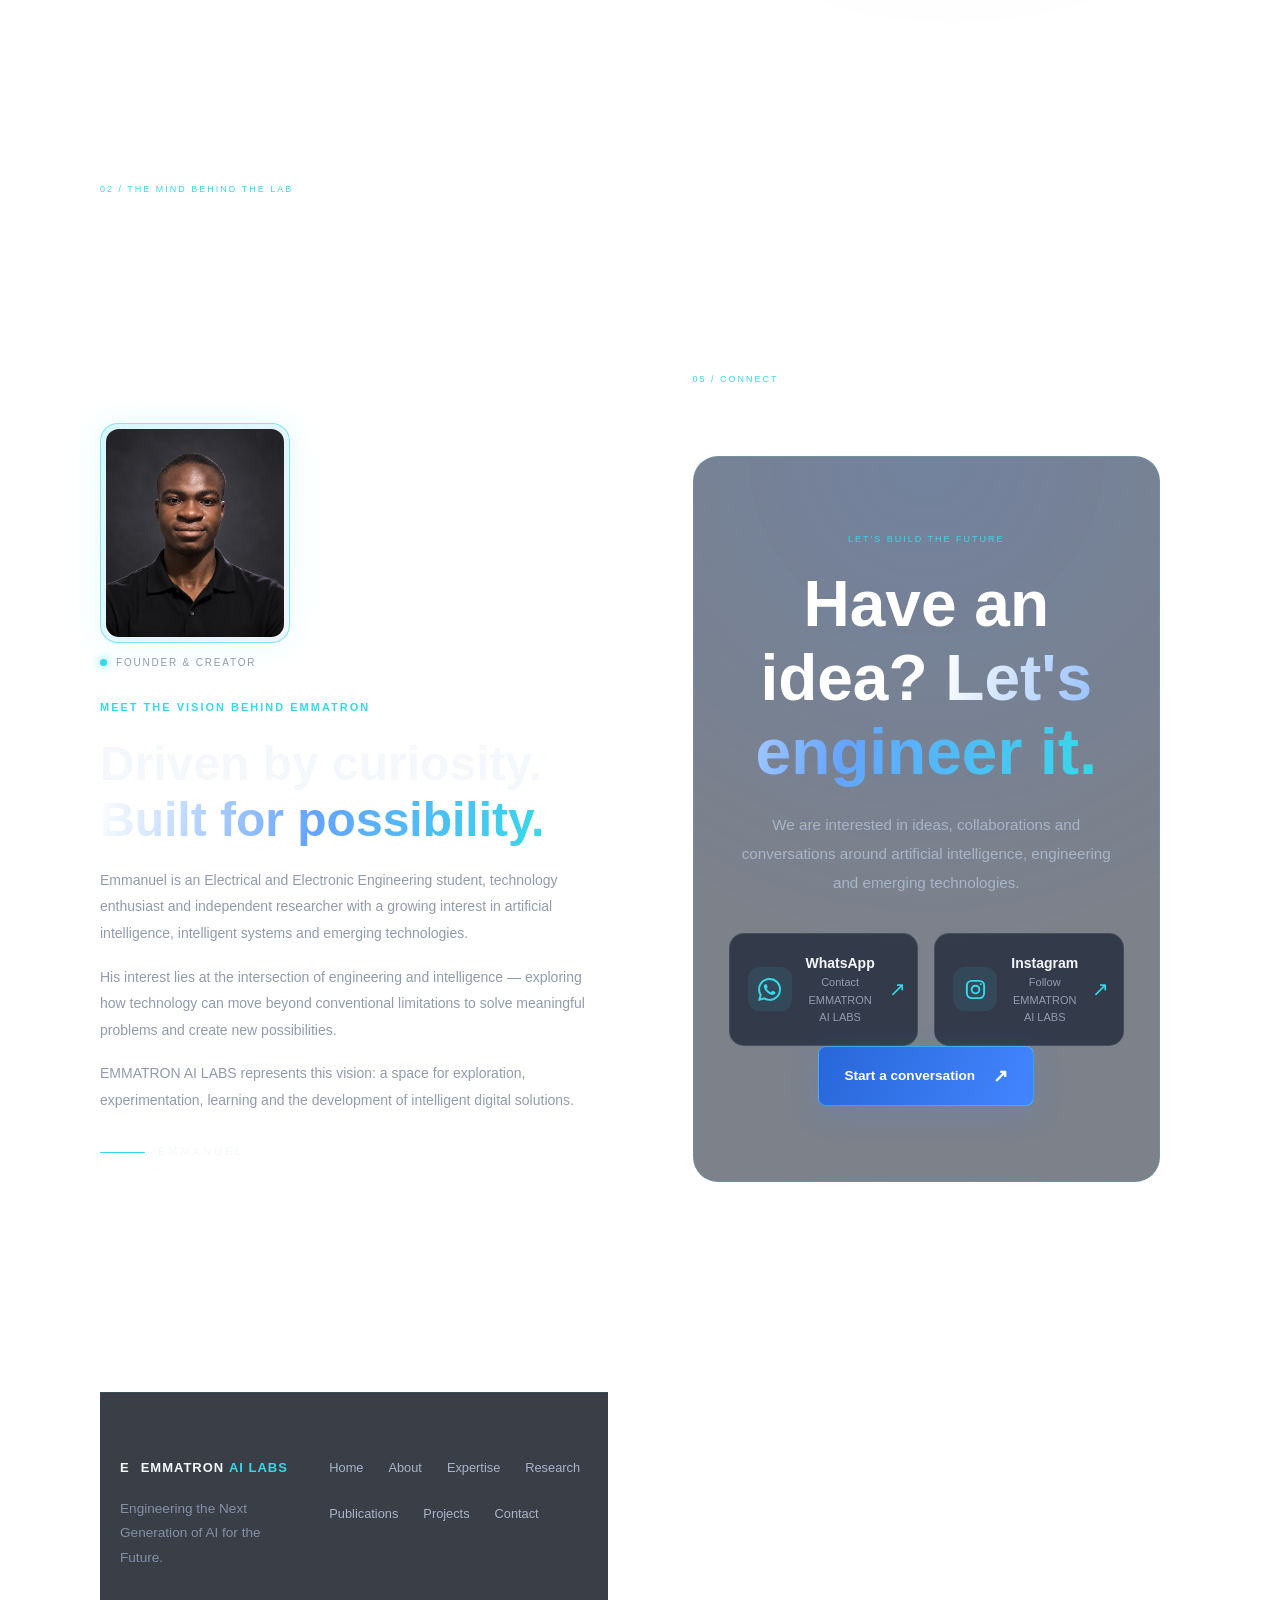
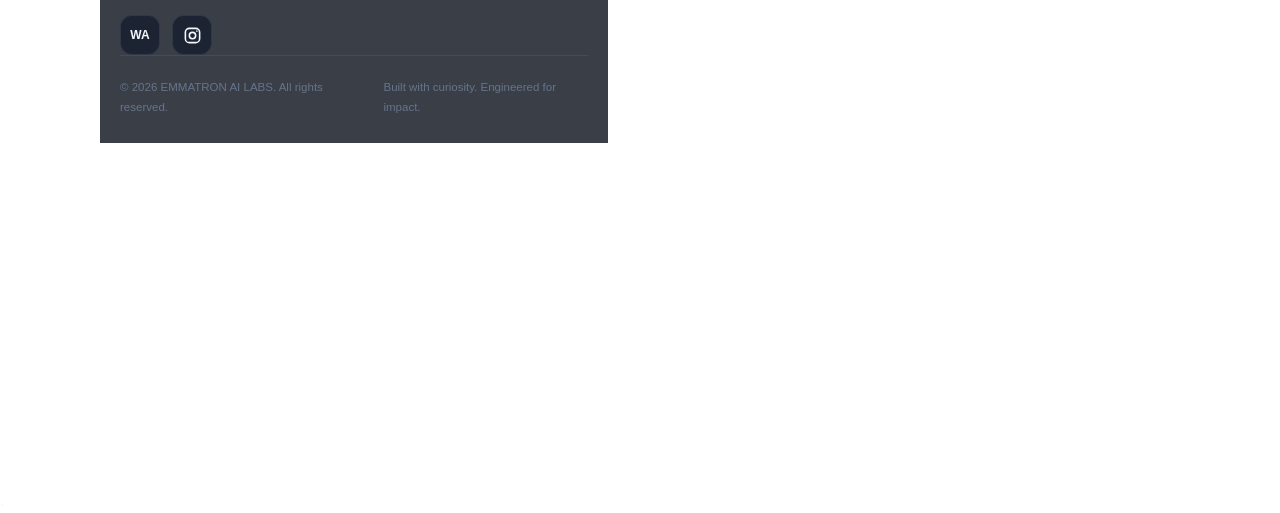
==== commit e0f82d4c: "Remove logo image link from navbar Removed logo image link from the navbar." ====
--- a/index.html
+++ b/index.html
@@ -38,13 +38,8 @@
 
         <nav class="navbar container">
 
-            <a href="#home" class="logo">
-    <img
-        src="Emmatron-logos.png"
-        alt="EMMATRON AI LABS Logo"
-        class="logo-image"
-    ></a>
-         
+            
+    
                 
 
 
